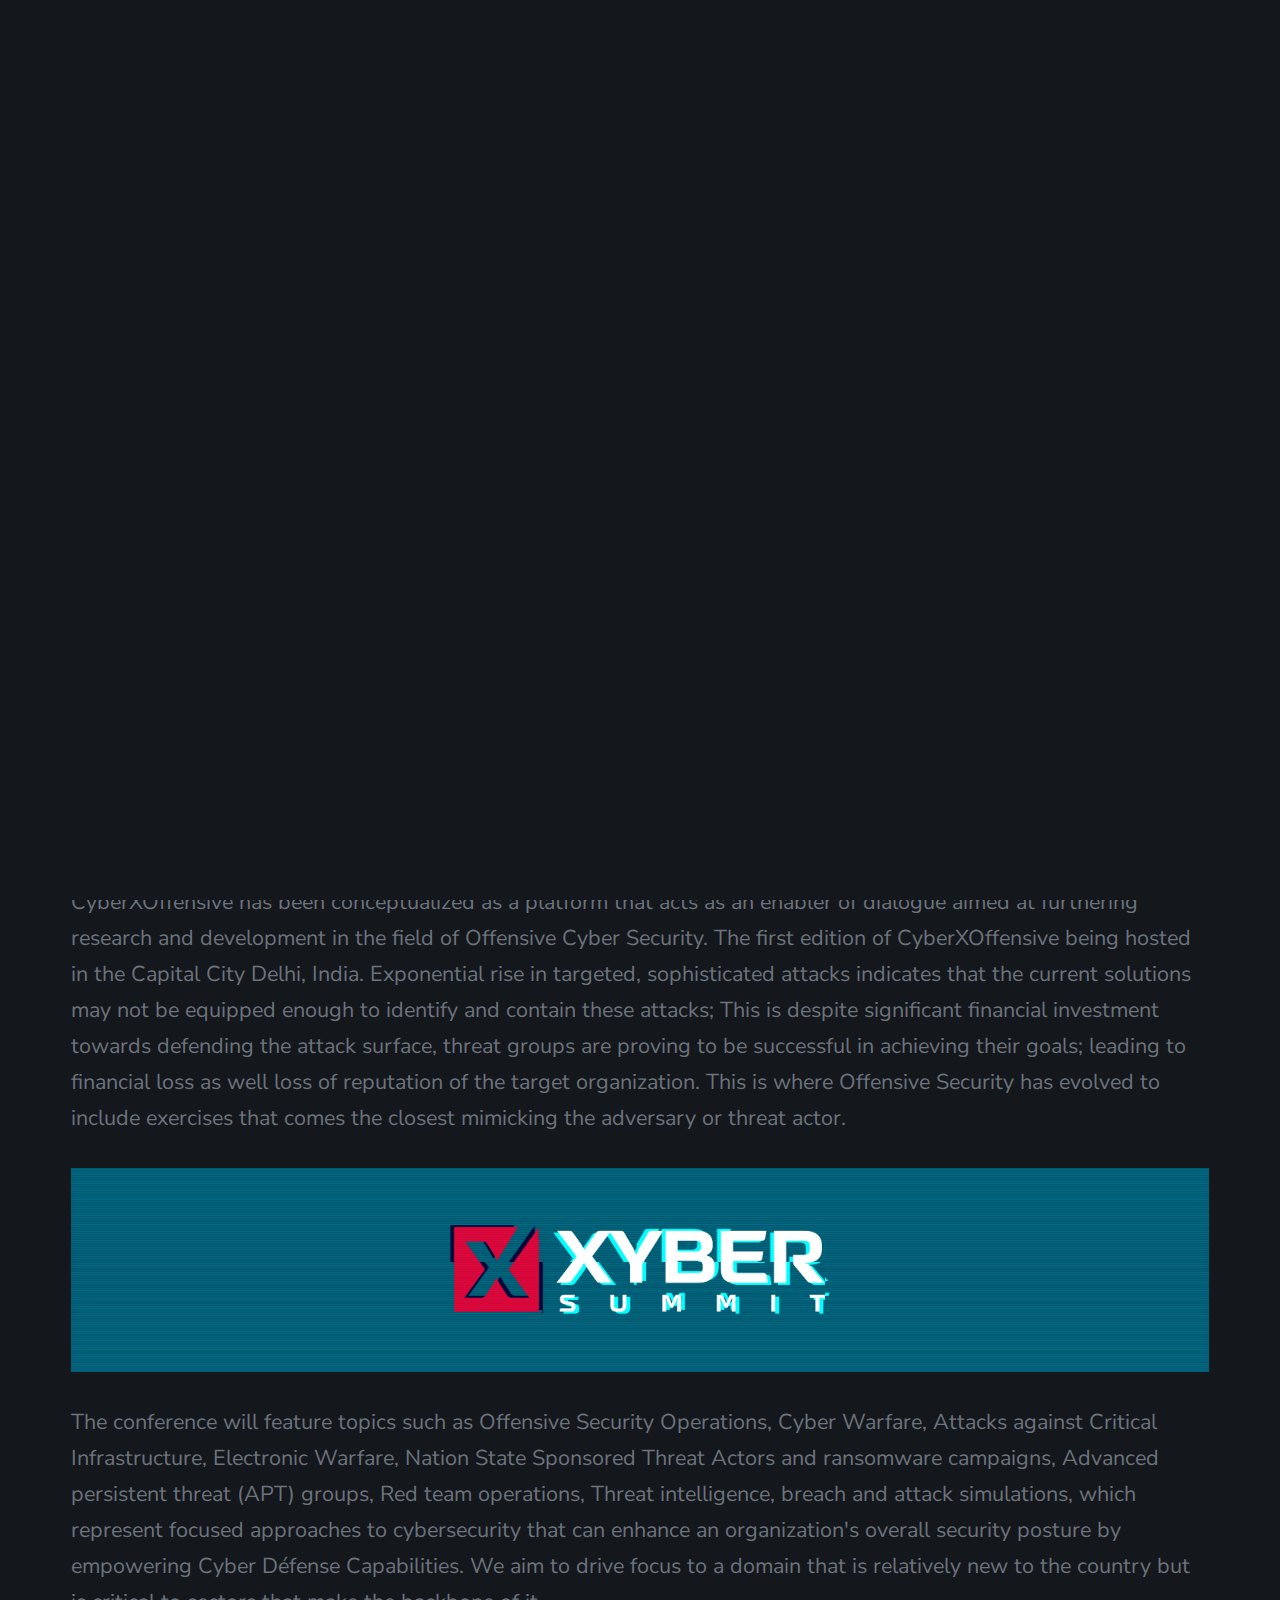
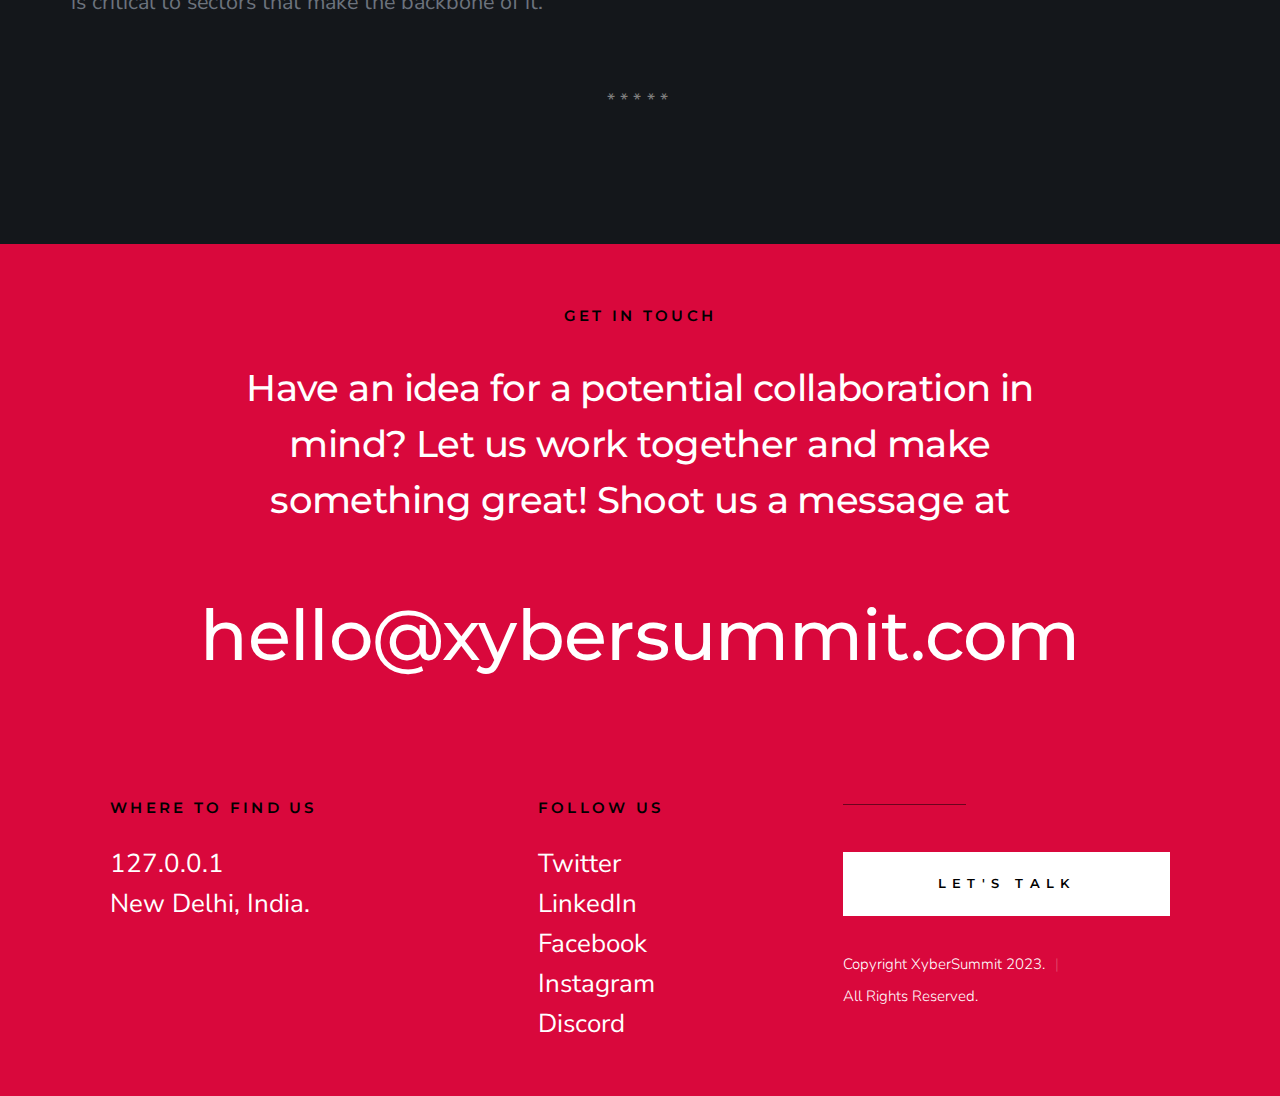
==== about/index.html @ 9e2ae80d "Add files via upload" ====
<!DOCTYPE html>
<html class="no-js" lang="en">
<head>



    
    <meta charset="utf-8">
    <title>About XyberSummit | Offensive Cyber Security Conference</title>
    <meta name="description" content="">
    <meta name="author" content="">

   
    <meta name="viewport" content="width=device-width, initial-scale=1">

    <link rel="stylesheet" href="../css/styles.css">
    <link rel="stylesheet" href="../css/vendor.css">  
    <link rel="stylesheet" href="../css/LineIcons.3.0.css">  
    
    <script src="js/modernizr.js"></script>
    <script defer src="js/fontawesome/all.min.js"></script>

    <link rel="apple-touch-icon" sizes="180x180" href="../apple-touch-icon.png">
    <link rel="icon" type="image/png" sizes="32x32" href="../favicon-32x32.png">
    <link rel="icon" type="image/png" sizes="16x16" href="../favicon-16x16.png">
    <link rel="manifest" href="../site.webmanifest">

</head>

<body id="top">



    <div id="preloader">
        <div id="loader" class="dots-fade">
            <div></div>
            <div></div>
            <div></div>
        </div>
    </div>



    <header class="s-header sticky offset scrolling" style="visibility: visible; opacity: 1;">

        <div class="s-header__logo">
            <a href="index.html">
                <img src="../images/logoxy7.png" alt="Homepage">
            </a>
        </div>

        <div class="s-header__content">
    
            <nav class="s-header__nav-wrap">
                <ul class="s-header__nav" style="padding-left: 30px;">
                    <li><a href="../" title="Home">Home</a></li>
                    <li><a class="smoothscroll" href="#" title="Conference">Conference</a></li>
					<li><a class="smoothscroll" href="#" title="Xyber CTF">Xyber CTF</a></li>
                    <li><a class="smoothscroll" href="#" title="Training">Training</a></li>
  <li><a class="smoothscroll" href="#" title="#">Sponsors</a></li>                   
				   <li><a class="smoothscroll" href="#" title="About">About</a></li>         <li><a class="smoothscroll" href="#" title="Contact">Contact</a></li>
                </ul>
            </nav> 

            <a href="#" class="btn btn--primary btn--small">
               <svg style="color: white" xmlns="http://www.w3.org/2000/svg" width="24" height="24" fill="currentColor" class="bi bi-pencil-square" viewBox="0 0 16 16"> <path d="M15.502 1.94a.5.5 0 0 1 0 .706L14.459 3.69l-2-2L13.502.646a.5.5 0 0 1 .707 0l1.293 1.293zm-1.75 2.456-2-2L4.939 9.21a.5.5 0 0 0-.121.196l-.805 2.414a.25.25 0 0 0 .316.316l2.414-.805a.5.5 0 0 0 .196-.12l6.813-6.814z" fill="white"></path> <path fill-rule="evenodd" d="M1 13.5A1.5 1.5 0 0 0 2.5 15h11a1.5 1.5 0 0 0 1.5-1.5v-6a.5.5 0 0 0-1 0v6a.5.5 0 0 1-.5.5h-11a.5.5 0 0 1-.5-.5v-11a.5.5 0 0 1 .5-.5H9a.5.5 0 0 0 0-1H2.5A1.5 1.5 0 0 0 1 2.5v11z" fill="white"></path> </svg>
             Register
            </a>

        </div> 

        <a class="s-header__menu-toggle" href="#0"><span>Menu</span></a>

    </header>

<style>
    .ss-boxer2::before {
      
        background-image: url(../images/dots-teal.svg);
        
    }
</style>

    <section id="about" class="ss-boxer2" style="background-color: #D9083C; padding-bottom: var(--vspace-2); padding-top: calc(4 * var(--space));">
      
        <div class="row">
            <div class="column large-12">
                <div class="section-title2" data-num="X" data-aos="fade-up">
                    <h3 class="h6" style="color: white;">About XyberSummit</h3>
                </div>
            </div>
            <div class="column large-6 w-900-stack">
                <h1 class="display-1" data-aos="fade-up">
                   An exclusive Conference on Offensive Cyber Security
and Critical Infrastructure Security! 
                </h1>
            </div>
            <div class="column large-6 w-900-stack">
                <p class="lead" data-aos="fade-up" style="color:white;">
                    XyberSummit will reflect the variance in the industry, the platform will host cutting edge reaserch along side day to day challenges in securing the critical cyber space. Multiple tracks, hands on workshops, an epic CTF and some wild live Hacking. We look forward to seeing you at the conference!
                </p>
            </div>
        </div>


    </section> 


    <section id="about" class="ss-boxer3" style=" padding-bottom: var(--vspace-2); padding-top: calc(1 * var(--space));">

    <div class="row">

        <div class="column large-12 intro">

            <h1>Why XyberSummit?</h1>

            <p class="lead">CyberXOffensive has been conceptualized as a platform that acts as an enabler of dialogue aimed at furthering research and development in the field of Offensive Cyber Security.  The first edition of CyberXOffensive being hosted in the Capital City Delhi, India.  
                Exponential rise in targeted, sophisticated attacks indicates that the current solutions may not be equipped enough to identify and contain these attacks;  This is despite significant financial investment towards defending the attack surface, threat groups are proving to be successful in achieving their goals; leading to financial loss as well loss of reputation of the target organization. This is where Offensive Security has evolved to include exercises that comes the closest mimicking the adversary or threat actor.
            </p>
            <figure>
                <img src="../images/about-xyber.jpg" 
                srcset="../images/about-xyber.jpg 1000w, 
                ../images/about-xyber.jpg 500w" 
                sizes="(max-width: 1000px) 100vw, 1000px" alt="">

            </figure> <p class="lead">
                The conference will feature topics such as Offensive Security Operations, Cyber Warfare, Attacks against Critical Infrastructure, Electronic Warfare, Nation State Sponsored Threat Actors and ransomware campaigns, Advanced persistent threat (APT) groups, Red team operations, Threat intelligence, breach and attack simulations, which represent focused approaches to cybersecurity that can enhance an organization's overall security posture by empowering Cyber Défense Capabilities. We aim to drive focus to a  domain that is relatively new to the country but is critical to sectors that make the backbone of it.
                
            </p>

            <hr class="fancy">
        </div>

    </div>     </section> 

   


 
    <section class="s-contact">

        <div class="row narrower s-contact__top h-text-center">
            <div class="column">
                <h3 class="h6">Get In Touch</h3>
                <h1 class="display-1">
                    Have an idea for a potential collaboration in mind? Let us work together and make something great! Shoot us a message at
                </h1>
            </div>
        </div> 

        <div class="row h-text-center">
            <div class="column">
                <p class="s-contact__email" style="font-size: 7rem;">
                    <a href="mailto:hello@xybersummit.com">hello@xybersummit.com</a>
                </p>
            </div>
        </div>

    </section>  
    <footer class="s-footer">
        <div class="row row-y-top">

            <div class="column large-8 medium-12">
                <div class="row">
                    <div class="column large-7 tab-12 s-footer__block">
                        <h4 class="h6">Where to Find Us</h4>
        
                        <p>
                        127.0.0.1 <br>
                        New Delhi, India.<br>
                      
                        <a href=""></a>
                        </p>
                    </div>
        
                    <div class="column large-5 tab-12 s-footer__block">
                        <h4 class="h6">Follow Us</h4 class="h6">
        
                        <ul class="s-footer__list">
                            <li><a href="https://x.com/XyberSummit">Twitter</a></li>
                            <li><a href="https://linkedin.com/company/xybersummit">LinkedIn</a></li>
                            <li><a href="https://facebook.com/xybersummit">Facebook</a></li>                            
                            <li><a href="https://instagram.com/xybersummit">Instagram</a></li>
                            <li><a href="#0">Discord</a></li>



                            
                        </ul>
                    </div>
                </div>
            </div>

            <div class="column large-4 medium-12 s-footer__block--end">
                <a href="mailto:hello@xybersummit.com" class="btn h-full-width">Let's Talk</a>

                <div class="ss-copyright">
                    <span>Copyright XyberSummit 2023.</span> 
                
                    <span>All Rights Reserved.</span>
                </div>
            </div>

            <div class="ss-go-top">
                <a class="smoothscroll" title="Back to Top" href="#top">
                    top
                </a>
            </div> 

        </div>
    </footer>
    

    <div aria-hidden="true" class="pswp" role="dialog" tabindex="-1">

        <div class="pswp__bg"></div>
        <div class="pswp__scroll-wrap">

            <div class="pswp__container">
                <div class="pswp__item"></div>
                <div class="pswp__item"></div>
                <div class="pswp__item"></div>
            </div>

            <div class="pswp__ui pswp__ui--hidden">
                <div class="pswp__top-bar">
                    <div class="pswp__counter"></div><button class="pswp__button pswp__button--close" title="Close (Esc)"></button> <button class="pswp__button pswp__button--share" title=
                    "Share"></button> <button class="pswp__button pswp__button--fs" title="Toggle fullscreen"></button> <button class="pswp__button pswp__button--zoom" title=
                    "Zoom in/out"></button>
                    <div class="pswp__preloader">
                        <div class="pswp__preloader__icn">
                            <div class="pswp__preloader__cut">
                                <div class="pswp__preloader__donut"></div>
                            </div>
                        </div>
                    </div>
                </div>
                <div class="pswp__share-modal pswp__share-modal--hidden pswp__single-tap">
                    <div class="pswp__share-tooltip"></div>
                </div><button class="pswp__button pswp__button--arrow--left" title="Previous (arrow left)"></button> <button class="pswp__button pswp__button--arrow--right" title=
                "Next (arrow right)"></button>
                <div class="pswp__caption">
                    <div class="pswp__caption__center"></div>
                </div>
            </div>

        </div>

    </div> 


 
    <script src="js/jquery-3.2.1.min.js"></script>
    <script src="js/plugins.js"></script>
    <script src="js/main.js"></script>

</body>

</html>
---- css/styles.css ----
@import url("https://fonts.googleapis.com/css?family=Montserrat:300,300i,400,400i,500,500i,600,600i,700,700i|Nunito+Sans:300,300i,400,400i,600,600i,700,700i&display=swap");

:root {
    --font-1: "Nunito Sans", sans-serif;
    --font-2: "Montserrat", sans-serif;

    /* monospace
     */
    --font-mono: Consolas, "Andale Mono", Courier, "Courier New", monospace;
}


/* ------------------------------------------------------------------- 
 * ## colors
 * ------------------------------------------------------------------- */
:root {

    /* color-1(#d9083c)
     * color-2(#eb5e55)
     * color-3(#f2d0a4)
     */
    --color-1: hsla(345, 93%, 44%, 1);
    --color-2: hsla(4, 79%, 63%, 1);
    --color-3: hsla(34, 75%, 80%, 1);

    /* theme color variations
     */
    --color-1-lighter: hsla(345, 93%, 64%, 1);
    --color-1-light  : hsla(345, 93%, 54%, 1);
    --color-1-dark   : hsla(345, 93%, 34%, 1);
    --color-1-darker : hsla(345, 93%, 24%, 1);
    --color-2-lighter: hsla(4, 79%, 83%, 1);
    --color-2-light  : hsla(4, 79%, 73%, 1);
    --color-2-dark   : hsla(4, 79%, 53%, 1);
    --color-2-darker : hsla(4, 79%, 43%, 1);

    /* feedback colors
     * color-error(#ffd1d2), color-success(#c8e675), 
     * color-info(#d7ecfb), color-notice(#fff099)
     */
    --color-error          : hsla(359, 100%, 91%, 1);
    --color-success        : hsla(76, 69%, 68%, 1);
    --color-info           : hsla(205, 82%, 91%, 1);
    --color-notice         : hsla(51, 100%, 80%, 1);
    --color-error-content  : hsla(359, 50%, 50%, 1);
    --color-success-content: hsla(76, 29%, 28%, 1);
    --color-info-content   : hsla(205, 32%, 31%, 1);
    --color-notice-content : hsla(51, 30%, 30%, 1);

    /* shades 
     * generated using 
     * Tint & Shade Generator 
     * (https://maketintsandshades.com/)
     */
    --color-black  : #000000;
    --color-gray-19: #0b0b0c;
    --color-gray-18: #161719;
    --color-gray-17: #202225;
    --color-gray-16: #2b2e32;
    --color-gray-15: #363a3f;
    --color-gray-14: #41454b;
    --color-gray-13: #4c5158;
    --color-gray-12: #565c64;
    --color-gray-11: #616871;
    --color-gray-10: #6c737d;
    --color-gray-9 : #7b818a;
    --color-gray-8 : #898f97;
    --color-gray-7 : #989da4;
    --color-gray-6 : #a7abb1;
    --color-gray-5 : #b6b9be;
    --color-gray-4 : #c4c7cb;
    --color-gray-3 : #d3d5d8;
    --color-gray-2 : #e2e3e5;
    --color-gray-1 : #f0f1f2;
    --color-white  : #ffffff;

    /* text
     */
    --color-text       : var(--color-gray-10);
    --color-text-dark  : var(--color-white);
    --color-text-light : var(--color-gray-12);
    --color-placeholder: var(--color-gray-11);

    /* buttons
     */
    --color-btn                   : var(--color-gray-15);
    --color-btn-text              : var(--color-white);
    --color-btn-hover             : var(--color-white);
    --color-btn-hover-text        : var(--color-black);
    --color-btn-primary           : var(--color-1);
    --color-btn-primary-text      : var(--color-white);
    --color-btn-primary-hover     : var(--color-white);
    --color-btn-primary-hover-text: var(--color-black);
    --color-btn-stroke            : var(--color-white);
    --color-btn-stroke-text       : var(--color-white);
    --color-btn-stroke-hover      : var(--color-white);
    --color-btn-stroke-hover-text : var(--color-black);

    /* others
     */
    --color-body  : var(--color-1);
    --color-bg    : #14171B;
    --color-border: var(--color-gray-17);
}


/* ------------------------------------------------------------------- 
 * ## vertical spacing and typescale
 * ------------------------------------------------------------------- */
:root {

    /* spacing
     * base font size: 18px 
     * vertical space unit : 32px
     */
    --base-size     : 62.5%;
    --base-font-size: 1.8rem;
    --space         : 3.2rem;

    /* vertical spacing 
     */
    --vspace-0_25: calc(0.25 * var(--space));
    --vspace-0_5 : calc(0.5 * var(--space));
    --vspace-0_75: calc(0.75 * var(--space));
    --vspace-1   : calc(var(--space));
    --vspace-1_25: calc(1.25 * var(--space));
    --vspace-1_5 : calc(1.5 * var(--space));
    --vspace-1_75: calc(1.75 * var(--space));
    --vspace-2   : calc(2 * var(--space));
    --vspace-2_5 : calc(2.5 * var(--space));
    --vspace-3   : calc(3 * var(--space));
    --vspace-3_5 : calc(3.5 * var(--space));
    --vspace-4   : calc(4 * var(--space));

    /* type scale
     * ratio 1:2 | base: 18px
     * -------------------------------------------------------
     *
     * --text-display-3 = (77.40px)
     * --text-display-2 = (64.50px)
     * --text-display-1 = (53.75px)
     * --text-xxxl      = (44.79px)
     * --text-xxl       = (37.32px)
     * --text-xl        = (31.10px)
     * --text-lg        = (25.92px)
     * --text-md        = (21.60px)
     * --text-size      = (18.00px) BASE
     * --text-sm        = (15.00px)
     * --text-xs        = (12.50px)
     *
     * -------------------------------------------------------
     */
    --text-scale-ratio: 1.2;
    --text-size       : var(--base-font-size);
    --text-xs         : calc((var(--text-size) / var(--text-scale-ratio)) / var(--text-scale-ratio));
    --text-sm         : calc(var(--text-xs) * var(--text-scale-ratio));
    --text-md         : calc(var(--text-sm) * var(--text-scale-ratio) * var(--text-scale-ratio));
    --text-lg         : calc(var(--text-md) * var(--text-scale-ratio));
    --text-xl         : calc(var(--text-lg) * var(--text-scale-ratio));
    --text-xxl        : calc(var(--text-xl) * var(--text-scale-ratio));
    --text-xxxl       : calc(var(--text-xxl) * var(--text-scale-ratio));
    --text-display-1  : calc(var(--text-xxxl) * var(--text-scale-ratio));
    --text-display-2  : calc(var(--text-display-1) * var(--text-scale-ratio));
    --text-display-3  : calc(var(--text-display-2) * var(--text-scale-ratio));

    /* default button height
     */
    --vspace-btn: var(--vspace-2);
}

/* on mobile devices below 480px
 */
@media screen and (max-width: 480px) {
    :root {
        --base-font-size: 1.6rem;
        --space         : 2.8rem;
    }
}


/* ------------------------------------------------------------------- 
 * ## grid variables
 * ------------------------------------------------------------------- */
:root {

    /* widths for rows and containers
     */
    --width-full    : 100%;
    --width-max     : 1200px;
    --width-wide    : 1400px;
    --width-wider   : 1600px;
    --width-widest  : 1800px;
    --width-narrow  : 1000px;
    --width-narrower: 900px;
    --width-grid-max: var(--width-max);

    /* gutters
     */
    --gutter-lg : 2rem;
    --gutter-md : 1.6rem;
    --gutter-mob: 1rem;
}



/* ==========================================================================
 * # normalize
 * normalize.css v8.0.1 | MIT License |
 * github.com/necolas/normalize.css
 *
 * -------------------------------------------------------------------------- */

/* ------------------------------------------------------------------- 
 * ## document
 * ------------------------------------------------------------------- */

/* 1. Correct the line height in all browsers.
 * 2. Prevent adjustments of font size after orientation changes in iOS.*/

html {
    line-height: 1.15;
    /* 1 */
    -webkit-text-size-adjust: 100%;
    /* 2 */
}

/* ------------------------------------------------------------------- 
 * ## sections
 * ------------------------------------------------------------------- */

/* Remove the margin in all browsers. */

body {
    margin: 0;
}

/* Render the `main` element consistently in IE. */

main {
    display: block;
}

/* Correct the font size and margin on `h1` elements within `section` and
 * `article` contexts in Chrome, Firefox, and Safari. */

h1 {
    font-size: 2em;
    margin: 0.67em 0;
}

/* ------------------------------------------------------------------- 
 * ## grouping
 * ------------------------------------------------------------------- */

/* 1. Add the correct box sizing in Firefox.
 * 2. Show the overflow in Edge and IE. */

hr {
    -webkit-box-sizing: content-box;
    box-sizing: content-box;
    /* 1 */
    height: 0;
    /* 1 */
    overflow: visible;
    /* 2 */
}

/* 1. Correct the inheritance and scaling of font size in all browsers.
 * 2. Correct the odd `em` font sizing in all browsers. */

pre {
    font-family: monospace, monospace;
    /* 1 */
    font-size: 1em;
    /* 2 */
}

/* ------------------------------------------------------------------- 
 * ## text-level semantics
 * ------------------------------------------------------------------- */

/* Remove the gray background on active links in IE 10. */

a {
    background-color: transparent;
}

/* 1. Remove the bottom border in Chrome 57-
 * 2. Add the correct text decoration in Chrome, Edge, IE, Opera, and Safari. */

abbr[title] {
    border-bottom: none;
    /* 1 */
    text-decoration: underline;
    /* 2 */
    -webkit-text-decoration: underline dotted;
    text-decoration: underline dotted;
    /* 2 */
}

/* Add the correct font weight in Chrome, Edge, and Safari. */

b, strong {
    font-weight: bolder;
}

/* 1. Correct the inheritance and scaling of font size in all browsers.
 * 2. Correct the odd `em` font sizing in all browsers. */

code, kbd, samp {
    font-family: monospace, monospace;
    /* 1 */
    font-size: 1em;
    /* 2 */
}

/* Add the correct font size in all browsers. */

small {
    font-size: 80%;
}

/* Prevent `sub` and `sup` elements from affecting the line height in
 * all browsers. */

sub, sup {
    font-size: 75%;
    line-height: 0;
    position: relative;
    vertical-align: baseline;
}

sub {
    bottom: -0.25em;
}

sup {
    top: -0.5em;
}

/* ------------------------------------------------------------------- 
 * ## embedded content
 * ------------------------------------------------------------------- */

/* Remove the border on images inside links in IE 10. */

img {
    border-style: none;
}

/* ------------------------------------------------------------------- 
 * ## forms
 * ------------------------------------------------------------------- */

/* 1. Change the font styles in all browsers.
 * 2. Remove the margin in Firefox and Safari. */

button, input, optgroup, select, textarea {
    font-family: inherit;
    /* 1 */
    font-size: 100%;
    /* 1 */
    line-height: 1.15;
    /* 1 */
    margin: 0;
    /* 2 */
}

/* Show the overflow in IE.
 * 1. Show the overflow in Edge. */

button, input {
    /* 1 */
    overflow: visible;
}

/* Remove the inheritance of text transform in Edge, Firefox, and IE.
 * 1. Remove the inheritance of text transform in Firefox. */

button, select {
    /* 1 */
    text-transform: none;
}

/* Correct the inability to style clickable types in iOS and Safari. */

button, [type="button"], [type="reset"], [type="submit"] {
    -webkit-appearance: button;
}

/* Remove the inner border and padding in Firefox. */

button::-moz-focus-inner, [type="button"]::-moz-focus-inner, [type="reset"]::-moz-focus-inner, [type="submit"]::-moz-focus-inner {
    border-style: none;
    padding: 0;
}

/* Restore the focus styles unset by the previous rule. */

button:-moz-focusring, [type="button"]:-moz-focusring, [type="reset"]:-moz-focusring, [type="submit"]:-moz-focusring {
    outline: 1px dotted ButtonText;
}

/* Correct the padding in Firefox. */

fieldset {
    padding: 0.35em 0.75em 0.625em;
}

/* 1. Correct the text wrapping in Edge and IE.
 * 2. Correct the color inheritance from `fieldset` elements in IE.
 * 3. Remove the padding so developers are not caught out when they zero out
 *    `fieldset` elements in all browsers. */

legend {
    -webkit-box-sizing: border-box;
    box-sizing: border-box;
    /* 1 */
    color: inherit;
    /* 2 */
    display: table;
    /* 1 */
    max-width: 100%;
    /* 1 */
    padding: 0;
    /* 3 */
    white-space: normal;
    /* 1 */
}

/* Add the correct vertical alignment in Chrome, Firefox, and Opera. */

progress {
    vertical-align: baseline;
}

/* Remove the default vertical scrollbar in IE 10+. */

textarea {
    overflow: auto;
}

/* 1. Add the correct box sizing in IE 10.
 * 2. Remove the padding in IE 10. */

[type="checkbox"], [type="radio"] {
    -webkit-box-sizing: border-box;
    box-sizing: border-box;
    /* 1 */
    padding: 0;
    /* 2 */
}

/* Correct the cursor style of increment and decrement buttons in Chrome. */

[type="number"]::-webkit-inner-spin-button, [type="number"]::-webkit-outer-spin-button {
    height: auto;
}

/* 1. Correct the odd appearance in Chrome and Safari.
 * 2. Correct the outline style in Safari. */

[type="search"] {
    -webkit-appearance: textfield;
    /* 1 */
    outline-offset: -2px;
    /* 2 */
}

/* Remove the inner padding in Chrome and Safari on macOS. */

[type="search"]::-webkit-search-decoration {
    -webkit-appearance: none;
}

/* 1. Correct the inability to style clickable types in iOS and Safari.
 * 2. Change font properties to `inherit` in Safari. */

::-webkit-file-upload-button {
    -webkit-appearance: button;
    /* 1 */
    font: inherit;
    /* 2 */
}

/* ------------------------------------------------------------------- 
 * ## interactive
 * ------------------------------------------------------------------- */

/* Add the correct display in Edge, IE 10+, and Firefox. */

details {
    display: block;
}

/* Add the correct display in all browsers. */

summary {
    display: list-item;
}

/* ------------------------------------------------------------------- 
 * ## misc
 * ------------------------------------------------------------------- */

/* Add the correct display in IE 10+. */

template {
    display: none;
}

/* Add the correct display in IE 10. */

[hidden] {
    display: none;
}



/* ===================================================================
 * # basic/base setup styles
 *
 * ------------------------------------------------------------------- */
html {
    font-size: 62.5%;
    -webkit-box-sizing: border-box;
    box-sizing: border-box;
}

*, *::before, *::after {
    -webkit-box-sizing: inherit;
    box-sizing: inherit;
}

body {
    font-weight: normal;
    line-height: 1;
    word-wrap: break-word;
    -moz-font-smoothing: grayscale;
    -moz-osx-font-smoothing: grayscale;
    -webkit-font-smoothing: antialiased;
    -webkit-overflow-scrolling: touch;
    -webkit-text-size-adjust: none;
}


/* ------------------------------------------------------------------- 
 * ## media
 * ------------------------------------------------------------------- */
svg, img, video embed, iframe, object {
    max-width: 100%;
    height: auto;
}


/* ------------------------------------------------------------------- 
 * ## typography resets
 * ------------------------------------------------------------------- */
div, dl, dt, dd, ul, ol, li, h1, h2, h3, h4, h5, h6, pre, form, p, blockquote, th, td {
    margin: 0;
    padding: 0;
}

p {
    font-size: inherit;
    text-rendering: optimizeLegibility;
}

em, i {
    font-style: italic;
    line-height: inherit;
}

strong, b {
    font-weight: bold;
    line-height: inherit;
}

small {
    font-size: 60%;
    line-height: inherit;
}

ol, ul {
    list-style: none;
}

li {
    display: block;
}


/* ------------------------------------------------------------------- 
 * ## links
 * ------------------------------------------------------------------- */
a {
    text-decoration: none;
    line-height: inherit;
}

a img {
    border: none;
}


/* ------------------------------------------------------------------- 
 * ## inputs
 * ------------------------------------------------------------------- */
fieldset {
    margin: 0;
    padding: 0;
}

input[type="email"], 
input[type="number"], 
input[type="search"], 
input[type="text"], 
input[type="tel"], 
input[type="url"], 
input[type="password"], 
textarea {
    -webkit-appearance: none;
    -moz-appearance: none;
    appearance: none;
}



/* ===================================================================
 * # Grid v3.0.0
 *
 *   -----------------------------------------------------------------
 * - Grid breakpoints are based on MAXIMUM WIDTH media queries, 
 *   meaning they apply to that one breakpoint and ALL THOSE BELOW IT.
 * - Grid columns without a specified width will automatically layout 
 *   as equal width columns.
 * ------------------------------------------------------------------- */

/* rows
 * ------------------------------------- */
.row {
    width: 92%;
    max-width: var(--width-grid-max);
    margin: 0 auto;
    display: -ms-flexbox;
    display: -webkit-box;
    display: flex;
    -ms-flex-flow: row wrap;
    -webkit-box-orient: horizontal;
    -webkit-box-direction: normal;
    flex-flow: row wrap;
}

.row .row {
    width: auto;
    max-width: none;
    margin-left: calc(var(--gutter-lg) * -1);
    margin-right: calc(var(--gutter-lg) * -1);
}

/* columns
 * -------------------------------------- */
.column {
    -ms-flex: 1 1 0%;
    -webkit-box-flex: 1;
    flex: 1 1 0%;
    padding: 0 var(--gutter-lg);
}

.collapse>.column, .column.collapse {
    padding: 0;
}

/* flex row containers utility classes
 */
.row.row-wrap {
    -ms-flex-wrap: wrap;
    flex-wrap: wrap;
}

.row.row-nowrap {
    -ms-flex-wrap: none;
    flex-wrap: nowrap;
}

.row.row-y-top {
    -ms-flex-align: start;
    -webkit-box-align: start;
    align-items: flex-start;
}

.row.row-y-bottom {
    -ms-flex-align: end;
    -webkit-box-align: end;
    align-items: flex-end;
}

.row.row-y-center {
    -ms-flex-align: center;
    -webkit-box-align: center;
    align-items: center;
}

.row.row-stretch {
    -ms-flex-align: stretch;
    -webkit-box-align: stretch;
    align-items: stretch;
}

.row.row-baseline {
    -ms-flex-align: baseline;
    -webkit-box-align: baseline;
    align-items: baseline;
}

.row.row-x-left {
    -ms-flex-pack: start;
    -webkit-box-pack: start;
    justify-content: flex-start;
}

.row.row-x-right {
    -ms-flex-pack: end;
    -webkit-box-pack: end;
    justify-content: flex-end;
}

.row.row-x-center {
    -ms-flex-pack: center;
    -webkit-box-pack: center;
    justify-content: center;
}

/* flex item utility alignment classes
 */
.align-center {
    margin: auto;
    -webkit-align-self: center;
    -ms-flex-item-align: center;
    -ms-grid-row-align: center;
    align-self: center;
}

.align-left {
    margin-right: auto;
    -webkit-align-self: center;
    -ms-flex-item-align: center;
    -ms-grid-row-align: center;
    align-self: center;
}

.align-right {
    margin-left: auto;
    -webkit-align-self: center;
    -ms-flex-item-align: center;
    -ms-grid-row-align: center;
    align-self: center;
}

.align-x-center {
    margin-right: auto;
    margin-left: auto;
}

.align-x-left {
    margin-right: auto;
}

.align-x-right {
    margin-left: auto;
}

.align-y-center {
    -webkit-align-self: center;
    -ms-flex-item-align: center;
    -ms-grid-row-align: center;
    align-self: center;
}

.align-y-top {
    -webkit-align-self: flex-start;
    -ms-flex-item-align: start;
    align-self: flex-start;
}

.align-y-bottom {
    -webkit-align-self: flex-end;
    -ms-flex-item-align: end;
    align-self: flex-end;
}

/* large screen column widths 
 */
.large-1 {
    -ms-flex: 0 0 8.33333%;
    -webkit-box-flex: 0;
    flex: 0 0 8.33333%;
    max-width: 8.33333%;
}

.large-2 {
    -ms-flex: 0 0 16.66667%;
    -webkit-box-flex: 0;
    flex: 0 0 16.66667%;
    max-width: 16.66667%;
}

.large-3 {
    -ms-flex: 0 0 25%;
    -webkit-box-flex: 0;
    flex: 0 0 25%;
    max-width: 25%;
}

.large-4 {
    -ms-flex: 0 0 33.33333%;
    -webkit-box-flex: 0;
    flex: 0 0 33.33333%;
    max-width: 33.33333%;
}

.large-5 {
    -ms-flex: 0 0 41.66667%;
    -webkit-box-flex: 0;
    flex: 0 0 41.66667%;
    max-width: 41.66667%;
}

.large-6 {
    -ms-flex: 0 0 50%;
    -webkit-box-flex: 0;
    flex: 0 0 50%;
    max-width: 50%;
}

.large-7 {
    -ms-flex: 0 0 58.33333%;
    -webkit-box-flex: 0;
    flex: 0 0 58.33333%;
    max-width: 58.33333%;
}

.large-8 {
    -ms-flex: 0 0 66.66667%;
    -webkit-box-flex: 0;
    flex: 0 0 66.66667%;
    max-width: 66.66667%;
}

.large-9 {
    -ms-flex: 0 0 75%;
    -webkit-box-flex: 0;
    flex: 0 0 75%;
    max-width: 75%;
}

.large-10 {
    -ms-flex: 0 0 83.33333%;
    -webkit-box-flex: 0;
    flex: 0 0 83.33333%;
    max-width: 83.33333%;
}

.large-11 {
    -ms-flex: 0 0 91.66667%;
    -webkit-box-flex: 0;
    flex: 0 0 91.66667%;
    max-width: 91.66667%;
}

.large-12 {
    -ms-flex: 0 0 100%;
    -webkit-box-flex: 0;
    flex: 0 0 100%;
    max-width: 100%;
}


/* ------------------------------------------------------------------- 
 * ## medium screen devices
 * ------------------------------------------------------------------- */
@media screen and (max-width: 1200px) {
    .row .row {
        margin-left: calc(var(--gutter-md) * -1);
        margin-right: calc(var(--gutter-md) * -1);
    }
    .column {
        padding: 0 var(--gutter-md);
    }
    .medium-1 {
        -ms-flex: 0 0 8.33333%;
        -webkit-box-flex: 0;
        flex: 0 0 8.33333%;
        max-width: 8.33333%;
    }
    .medium-2 {
        -ms-flex: 0 0 16.66667%;
        -webkit-box-flex: 0;
        flex: 0 0 16.66667%;
        max-width: 16.66667%;
    }
    .medium-3 {
        -ms-flex: 0 0 25%;
        -webkit-box-flex: 0;
        flex: 0 0 25%;
        max-width: 25%;
    }
    .medium-4 {
        -ms-flex: 0 0 33.33333%;
        -webkit-box-flex: 0;
        flex: 0 0 33.33333%;
        max-width: 33.33333%;
    }
    .medium-5 {
        -ms-flex: 0 0 41.66667%;
        -webkit-box-flex: 0;
        flex: 0 0 41.66667%;
        max-width: 41.66667%;
    }
    .medium-6 {
        -ms-flex: 0 0 50%;
        -webkit-box-flex: 0;
        flex: 0 0 50%;
        max-width: 50%;
    }
    .medium-7 {
        -ms-flex: 0 0 58.33333%;
        -webkit-box-flex: 0;
        flex: 0 0 58.33333%;
        max-width: 58.33333%;
    }
    .medium-8 {
        -ms-flex: 0 0 66.66667%;
        -webkit-box-flex: 0;
        flex: 0 0 66.66667%;
        max-width: 66.66667%;
    }
    .medium-9 {
        -ms-flex: 0 0 75%;
        -webkit-box-flex: 0;
        flex: 0 0 75%;
        max-width: 75%;
    }
    .medium-10 {
        -ms-flex: 0 0 83.33333%;
        -webkit-box-flex: 0;
        flex: 0 0 83.33333%;
        max-width: 83.33333%;
    }
    .medium-11 {
        -ms-flex: 0 0 91.66667%;
        -webkit-box-flex: 0;
        flex: 0 0 91.66667%;
        max-width: 91.66667%;
    }
    .medium-12 {
        -ms-flex: 0 0 100%;
        -webkit-box-flex: 0;
        flex: 0 0 100%;
        max-width: 100%;
    }
}


/* ------------------------------------------------------------------- 
 * ## tablets
 * ------------------------------------------------------------------- */
@media screen and (max-width: 800px) {
    .row {
        width: 90%;
    }
    .tab-1 {
        -ms-flex: 0 0 8.33333%;
        -webkit-box-flex: 0;
        flex: 0 0 8.33333%;
        max-width: 8.33333%;
    }
    .tab-2 {
        -ms-flex: 0 0 16.66667%;
        -webkit-box-flex: 0;
        flex: 0 0 16.66667%;
        max-width: 16.66667%;
    }
    .tab-3 {
        -ms-flex: 0 0 25%;
        -webkit-box-flex: 0;
        flex: 0 0 25%;
        max-width: 25%;
    }
    .tab-4 {
        -ms-flex: 0 0 33.33333%;
        -webkit-box-flex: 0;
        flex: 0 0 33.33333%;
        max-width: 33.33333%;
    }
    .tab-5 {
        -ms-flex: 0 0 41.66667%;
        -webkit-box-flex: 0;
        flex: 0 0 41.66667%;
        max-width: 41.66667%;
    }
    .tab-6 {
        -ms-flex: 0 0 50%;
        -webkit-box-flex: 0;
        flex: 0 0 50%;
        max-width: 50%;
    }
    .tab-7 {
        -ms-flex: 0 0 58.33333%;
        -webkit-box-flex: 0;
        flex: 0 0 58.33333%;
        max-width: 58.33333%;
    }
    .tab-8 {
        -ms-flex: 0 0 66.66667%;
        -webkit-box-flex: 0;
        flex: 0 0 66.66667%;
        max-width: 66.66667%;
    }
    .tab-9 {
        -ms-flex: 0 0 75%;
        -webkit-box-flex: 0;
        flex: 0 0 75%;
        max-width: 75%;
    }
    .tab-10 {
        -ms-flex: 0 0 83.33333%;
        -webkit-box-flex: 0;
        flex: 0 0 83.33333%;
        max-width: 83.33333%;
    }
    .tab-11 {
        -ms-flex: 0 0 91.66667%;
        -webkit-box-flex: 0;
        flex: 0 0 91.66667%;
        max-width: 91.66667%;
    }
    .tab-12 {
        -ms-flex: 0 0 100%;
        -webkit-box-flex: 0;
        flex: 0 0 100%;
        max-width: 100%;
    }
    .hide-on-tablet {
        display: none;
    }
}


/* ------------------------------------------------------------------- 
 * ## mobile devices
 * ------------------------------------------------------------------- */
@media screen and (max-width: 600px) {
    .row {
        width: 100%;
        padding-left: 6vw;
        padding-right: 6vw;
    }
    .row .row {
        margin-left: calc(var(--gutter-mob) * -1);
        margin-right: calc(var(--gutter-mob) * -1);
        padding-left: 0;
        padding-right: 0;
    }
    .column {
        padding: 0 var(--gutter-mob);
    }
    .mob-1 {
        -ms-flex: 0 0 8.33333%;
        -webkit-box-flex: 0;
        flex: 0 0 8.33333%;
        max-width: 8.33333%;
    }
    .mob-2 {
        -ms-flex: 0 0 16.66667%;
        -webkit-box-flex: 0;
        flex: 0 0 16.66667%;
        max-width: 16.66667%;
    }
    .mob-3 {
        -ms-flex: 0 0 25%;
        -webkit-box-flex: 0;
        flex: 0 0 25%;
        max-width: 25%;
    }
    .mob-4 {
        -ms-flex: 0 0 33.33333%;
        -webkit-box-flex: 0;
        flex: 0 0 33.33333%;
        max-width: 33.33333%;
    }
    .mob-5 {
        -ms-flex: 0 0 41.66667%;
        -webkit-box-flex: 0;
        flex: 0 0 41.66667%;
        max-width: 41.66667%;
    }
    .mob-6 {
        -ms-flex: 0 0 50%;
        -webkit-box-flex: 0;
        flex: 0 0 50%;
        max-width: 50%;
    }
    .mob-7 {
        -ms-flex: 0 0 58.33333%;
        -webkit-box-flex: 0;
        flex: 0 0 58.33333%;
        max-width: 58.33333%;
    }
    .mob-8 {
        -ms-flex: 0 0 66.66667%;
        -webkit-box-flex: 0;
        flex: 0 0 66.66667%;
        max-width: 66.66667%;
    }
    .mob-9 {
        -ms-flex: 0 0 75%;
        -webkit-box-flex: 0;
        flex: 0 0 75%;
        max-width: 75%;
    }
    .mob-10 {
        -ms-flex: 0 0 83.33333%;
        -webkit-box-flex: 0;
        flex: 0 0 83.33333%;
        max-width: 83.33333%;
    }
    .mob-11 {
        -ms-flex: 0 0 91.66667%;
        -webkit-box-flex: 0;
        flex: 0 0 91.66667%;
        max-width: 91.66667%;
    }
    .mob-12 {
        -ms-flex: 0 0 100%;
        -webkit-box-flex: 0;
        flex: 0 0 100%;
        max-width: 100%;
    }
    .hide-on-mobile {
        display: none;
    }
}

/* ------------------------------------------------------------------- 
 * ## small mobile devices <= 400px
 * ------------------------------------------------------------------- */
@media screen and (max-width: 400px) {
    .row .row {
        margin-left: 0;
        margin-right: 0;
    }
    .column {
        -ms-flex: 0 0 100%;
        -webkit-box-flex: 0;
        flex: 0 0 100%;
        max-width: 100%;
        margin-left: 0;
        margin-right: 0;
        padding: 0;
    }
}



/* ===================================================================
 * # block grids
 *
 * -------------------------------------------------------------------
 * Equally-sized columns define at parent/row level.
 * ------------------------------------------------------------------- */
.block-large-1-8>.column {
    -ms-flex: 0 0 12.5%;
    -webkit-box-flex: 0;
    flex: 0 0 12.5%;
    max-width: 12.5%;
}

.block-large-1-6>.column {
    -ms-flex: 0 0 16.66667%;
    -webkit-box-flex: 0;
    flex: 0 0 16.66667%;
    max-width: 16.66667%;
}

.block-large-1-5>.column {
    -ms-flex: 0 0 20%;
    -webkit-box-flex: 0;
    flex: 0 0 20%;
    max-width: 20%;
}

.block-large-1-4>.column {
    -ms-flex: 0 0 25%;
    -webkit-box-flex: 0;
    flex: 0 0 25%;
    max-width: 25%;
}

.block-large-1-3>.column {
    -ms-flex: 0 0 33.33333%;
    -webkit-box-flex: 0;
    flex: 0 0 33.33333%;
    max-width: 33.33333%;
}

.block-large-1-2>.column {
    -ms-flex: 0 0 50%;
    -webkit-box-flex: 0;
    flex: 0 0 50%;
    max-width: 50%;
}

.block-large-full>.column {
    -ms-flex: 0 0 100%;
    -webkit-box-flex: 0;
    flex: 0 0 100%;
    max-width: 100%;
}


/* ------------------------------------------------------------------- 
 * ## block grids - medium screen devices
 * ------------------------------------------------------------------- */
@media screen and (max-width: 1200px) {
    .block-medium-1-8>.column {
        -ms-flex: 0 0 12.5%;
        -webkit-box-flex: 0;
        flex: 0 0 12.5%;
        max-width: 12.5%;
    }
    .block-medium-1-6>.column {
        -ms-flex: 0 0 16.66667%;
        -webkit-box-flex: 0;
        flex: 0 0 16.66667%;
        max-width: 16.66667%;
    }
    .block-medium-1-5>.column {
        -ms-flex: 0 0 20%;
        -webkit-box-flex: 0;
        flex: 0 0 20%;
        max-width: 20%;
    }
    .block-medium-1-4>.column {
        -ms-flex: 0 0 25%;
        -webkit-box-flex: 0;
        flex: 0 0 25%;
        max-width: 25%;
    }
    .block-medium-1-3>.column {
        -ms-flex: 0 0 33.33333%;
        -webkit-box-flex: 0;
        flex: 0 0 33.33333%;
        max-width: 33.33333%;
    }
    .block-medium-1-2>.column {
        -ms-flex: 0 0 50%;
        -webkit-box-flex: 0;
        flex: 0 0 50%;
        max-width: 50%;
    }
    .block-medium-full>.column {
        -ms-flex: 0 0 100%;
        -webkit-box-flex: 0;
        flex: 0 0 100%;
        max-width: 100%;
    }
}


/* ------------------------------------------------------------------- 
 * ## block grids - tablets
 * ------------------------------------------------------------------- */
@media screen and (max-width: 800px) {
    .block-tab-1-8>.column {
        -ms-flex: 0 0 12.5%;
        -webkit-box-flex: 0;
        flex: 0 0 12.5%;
        max-width: 12.5%;
    }
    .block-tab-1-6>.column {
        -ms-flex: 0 0 16.66667%;
        -webkit-box-flex: 0;
        flex: 0 0 16.66667%;
        max-width: 16.66667%;
    }
    .block-tab-1-5>.column {
        -ms-flex: 0 0 20%;
        -webkit-box-flex: 0;
        flex: 0 0 20%;
        max-width: 20%;
    }
    .block-tab-1-4>.column {
        -ms-flex: 0 0 25%;
        -webkit-box-flex: 0;
        flex: 0 0 25%;
        max-width: 25%;
    }
    .block-tab-1-3>.column {
        -ms-flex: 0 0 33.33333%;
        -webkit-box-flex: 0;
        flex: 0 0 33.33333%;
        max-width: 33.33333%;
    }
    .block-tab-1-2>.column {
        -ms-flex: 0 0 50%;
        -webkit-box-flex: 0;
        flex: 0 0 50%;
        max-width: 50%;
    }
    .block-tab-full>.column {
        -ms-flex: 0 0 100%;
        -webkit-box-flex: 0;
        flex: 0 0 100%;
        max-width: 100%;
    }
}


/* ------------------------------------------------------------------- 
 * ## block grids - mobile devices
 * ------------------------------------------------------------------- */
@media screen and (max-width: 600px) {
    .block-mob-1-8>.column {
        -ms-flex: 0 0 12.5%;
        -webkit-box-flex: 0;
        flex: 0 0 12.5%;
        max-width: 12.5%;
    }
    .block-mob-1-6>.column {
        -ms-flex: 0 0 16.66667%;
        -webkit-box-flex: 0;
        flex: 0 0 16.66667%;
        max-width: 16.66667%;
    }
    .block-mob-1-5>.column {
        -ms-flex: 0 0 20%;
        -webkit-box-flex: 0;
        flex: 0 0 20%;
        max-width: 20%;
    }
    .block-mob-1-4>.column {
        -ms-flex: 0 0 25%;
        -webkit-box-flex: 0;
        flex: 0 0 25%;
        max-width: 25%;
    }
    .block-mob-1-3>.column {
        -ms-flex: 0 0 33.33333%;
        -webkit-box-flex: 0;
        flex: 0 0 33.33333%;
        max-width: 33.33333%;
    }
    .block-mob-1-2>.column {
        -ms-flex: 0 0 50%;
        -webkit-box-flex: 0;
        flex: 0 0 50%;
        max-width: 50%;
    }
    .block-mob-full>.column {
        -ms-flex: 0 0 100%;
        -webkit-box-flex: 0;
        flex: 0 0 100%;
        max-width: 100%;
    }
}


/* ------------------------------------------------------------------- 
 * ## block grids - small mobile devices <= 400px
 * ------------------------------------------------------------------- */
@media screen and (max-width: 400px) {
    .stack>.column {
        -ms-flex: 0 0 100%;
        -webkit-box-flex: 0;
        flex: 0 0 100%;
        max-width: 100%;
        margin-left: 0;
        margin-right: 0;
        padding: 0;
    }
}



/* ===================================================================
 * # MISC
 *
 * ------------------------------------------------------------------- */
.h-group:after {
    content: "";
    display: table;
    clear: both;
}

/* misc helper classes
 */
.is-hidden {
    display: none;
}
.is-invisible {
    visibility: hidden;
}
.h-antialiased {
    -webkit-font-smoothing: antialiased;
    -moz-osx-font-smoothing: grayscale;
}
.h-overflow-hidden {
    overflow: hidden;
}
.h-remove-top {
    margin-top: 0;
}
.h-remove-bottom {
    margin-bottom: 0;
}
.h-add-half-bottom {
    margin-bottom: var(--vspace-0_5) !important;
}
.h-add-bottom {
    margin-bottom: var(--vspace-1) !important;
}
.h-no-border {
    border: none;
}
.h-full-width {
    width: 100%;
}
.h-text-center {
    text-align: center;
}
.h-text-left {
    text-align: left;
}
.h-text-right {
    text-align: right;
}
.h-pull-left {
    float: left;
}
.h-pull-right {
    float: right;
}



/* ===================================================================
 * # custom grid, block grid STACK breakpoints 
 *
 * ------------------------------------------------------------------- */
@media screen and (max-width: 1000px) {
    .block-1000-stack>.column {
        -ms-flex: 0 0 100%;
        -webkit-box-flex: 0;
        flex: 0 0 100%;
        max-width: 100%;
    }
}
@media screen and (max-width: 900px) {
    .w-900-stack, .block-900-stack>.column {
        -ms-flex: 0 0 100%;
        -webkit-box-flex: 0;
        flex: 0 0 100%;
        max-width: 100%;
    }
}



/* ===================================================================
 * # base style overrides
 *
 * ------------------------------------------------------------------- */
html {
    font-size: var(--base-size);
}

html, body {
    height: 100%;
}

body {
    background: var(--color-body);
    font-family: var(--font-1);
    font-size: var(--text-size);
    font-style: normal;
    font-weight: normal;
    line-height: var(--vspace-1);
    color: var(--color-text);
    margin: 0;
    padding: 0;
}


/* ------------------------------------------------------------------- 
 * ## links
 * ------------------------------------------------------------------- */
a {
    color: var(--color-1-light);
    -webkit-transition: all 0.3s ease-in-out;
    transition: all 0.3s ease-in-out;
}

a:hover, a:focus, a:active {
    color: white;
}

a:hover, a:active {
    outline: 0;
}



/* ===================================================================
 * # typography & general theme styles
 * 
 * ------------------------------------------------------------------- */

/* type scale - ratio 1:2 | base: 18px
 * -------------------------------------------------------------------
    --text-display-3 = (77.40px)
    --text-display-2 = (64.50px)
    --text-display-1 = (53.75px)
    --text-xxxl      = (44.79px)
    --text-xxl       = (37.32px)
    --text-xl        = (31.10px)
    --text-lg        = (25.92px)
    --text-md        = (21.60px)
    --text-size      = (18.00px) BASE
    --text-sm        = (15.00px)
    --text-xs        = (12.50px)
 * -------------------------------------------------------------------- */
h1, h2, h3, h4, h5, h6, .h1, .h2, .h3, .h4, .h5, .h6 {
    font-family: var(--font-2);
    font-weight: 500;
    font-style: normal;
    color: var(--color-text-dark);
    -webkit-font-variant-ligatures: common-ligatures;
    font-variant-ligatures: common-ligatures;
    text-rendering: optimizeLegibility;
}

h1, .h1 {
    margin-top: var(--vspace-2_5);
    margin-bottom: var(--vspace-0_75);
}

h2, .h2, h3, .h3, h4, .h4 {
    margin-top: var(--vspace-2);
    margin-bottom: var(--vspace-0_5);
}

h5, .h5, h6, .h6 {
    margin-top: var(--vspace-1_5);
    margin-bottom: var(--vspace-0_5);
}

h1, .h1 {
    font-size: var(--text-display-1);
    line-height: var(--vspace-2);
    letter-spacing: -.015em;
}

@media screen and (max-width: 400px) {
    h1, .h1 {
        font-size: var(--text-xxxl);
        line-height: var(--vspace-1_75);
    }
}

h2, .h2 {
    font-size: var(--text-xxl);
    line-height: var(--vspace-1_5);
}

h3, .h3 {
    font-size: var(--text-xl);
    line-height: var(--vspace-1_25);
}

h4, .h4 {
    font-size: var(--text-lg);
    line-height: var(--vspace-1);
}

h5, .h5 {
    font-size: var(--text-md);
    line-height: calc(0.875 * var(--space));
}

h6, .h6 {
    font-size: var(--text-sm);
    font-weight: 600;
    line-height: var(--vspace-0_75);
    text-transform: uppercase;
    letter-spacing: .22em;
}

.lead, .attention-getter {
    font-family: var(--font-1);
    font-weight: 400;
    font-size: var(--text-md);
    line-height: calc(1.125 * var(--space));
}

@media screen and (max-width: 400px) {
    .lead, .attention-getter {
        font-size: 1.9rem;
    }
}

figure img, p img {
    margin: 0;
    vertical-align: bottom;
}

em, i, strong, b {
    font-size: inherit;
    line-height: inherit;
}

em, i {
    font-family: var(--font-1);
    font-style: italic;
}

strong, b {
    font-family: var(--font-1);
    font-weight: 600;
}

small {
    font-size: 1.3rem;
    font-weight: 500;
    line-height: calc(0.5 * var(--space));
}

blockquote {
    margin: 0 0 var(--vspace-1) 0;
    padding: var(--vspace-1) var(--vspace-1_5);
    border-left: 4px solid var(--color-text-light);
    position: relative;
}

@media screen and (max-width: 400px) {
    blockquote {
        padding: var(--vspace-0_75) var(--vspace-0_75);
    }
}

blockquote p {
    font-family: var(--font-1);
    font-weight: 400;
    font-size: var(--text-md);
    font-style: normal;
    line-height: calc(1.125 * var(--space));
    color: var(--color-text-dark);
    padding: 0;
}

blockquote cite {
    display: block;
    font-family: var(--font-1);
    font-weight: 400;
    font-size: var(--text-sm);
    line-height: var(--vspace-0_75);
    font-style: normal;
}

blockquote cite:before {
    content: "\2014 \0020";
}

blockquote cite, blockquote cite a, blockquote cite a:visited {
    color: var(--color-text);
    border: none;
}

figure {
    display: block;
    margin-left: 0;
    margin-right: 0;
}

figure img+figcaption {
    margin-top: var(--vspace-1);
}

figcaption {
    font-size: var(--text-sm);
    text-align: center;
    margin-bottom: 0;
}

var, kbd, samp, code, pre {
    font-family: var(--font-mono);
}

pre {
    padding: var(--vspace-0_75) var(--vspace-1) var(--vspace-1);
    background: var(--color-gray-18);
    overflow-x: auto;
}

code {
    font-size: var(--text-sm);
    line-height: 1.6rem;
    margin: 0 .2rem;
    padding: calc(((var(--vspace-1) - 1.6rem) / 2) - .1rem) calc(.8rem - .1rem);
    white-space: nowrap;
    background: var(--color-gray-18);
    border: 1px solid var(--color-gray-17);
    color: var(--color-text-dark);
    border-radius: 3px;
}

pre>code {
    display: block;
    white-space: pre;
    line-height: var(--vspace-1);
    padding: 0;
    margin: 0;
    border: none;
}

.prettyprint code {
    background: var(--color-gray-2);
}

pre.prettyprint>code {
    border: none;
}

del {
    text-decoration: line-through;
}

abbr {
    font-family: var(--font-1);
    font-weight: 600;
    font-variant: small-caps;
    text-transform: lowercase;
    letter-spacing: .1em;
}

abbr[title], dfn[title] {
    border-bottom: 1px dotted;
    cursor: help;
    text-decoration: none;
}

mark {
    background: var(--color-3);
    color: black;
}

hr {
    border: solid var(--color-border);
    border-width: .1rem 0 0;
    clear: both;
    margin: var(--vspace-2) 0 calc(var(--vspace-2) - .1rem);
    height: 0;
}

hr.fancy {
    border: none;
    margin: var(--vspace-2) 0;
    height: var(--vspace-1);
    text-align: center;
}

hr.fancy::before {
    content: "*****";
    letter-spacing: .3em;
}


/* ------------------------------------------------------------------- 
 * ## lists
 * ------------------------------------------------------------------- */
ol {
    list-style: decimal;
}
ul {
    list-style: disc;
}
li {
    display: list-item;
}
ol, ul {
    margin-left: 1.6rem;
}
ul li {
    padding-left: .4rem;
}
ul ul, ul ol, ol ol, ol ul {
    margin: var(--vspace-0_5) 0 var(--vspace-0_5) var(--vspace-0_5);
}

ul.disc li {
    display: list-item;
    list-style: none;
    padding: 0 0 0 .8rem;
    position: relative;
}

ul.disc li::before {
    content: "";
    display: inline-block;
    width: var(--vspace-0_25);
    height: var(--vspace-0_25);
    border-radius: 50%;
    background: var(--color-1-dark);
    position: absolute;
    left: -.9em;
    top: .65em;
    vertical-align: middle;
}

dt {
    margin: 0;
    color: var(--color-1);
}

dd {
    margin: 0 0 0 2rem;
}


/* ------------------------------------------------------------------- 
 * ## responsive video container
 * ------------------------------------------------------------------- */
.video-container {
    position: relative;
    padding-bottom: 56.25%;
    height: 0;
    overflow: hidden;
}

.video-container iframe, 
.video-container object, 
.video-container embed, 
.video-container video {
    position: absolute;
    top: 0;
    left: 0;
    width: 100%;
    height: 100%;
}


/* ------------------------------------------------------------------- 
 * ## floated image
 * ------------------------------------------------------------------- */
img.h-pull-right {
    margin: var(--vspace-0_5) 0 var(--vspace-0_5) 2.8rem;
}

img.h-pull-left {
    margin: var(--vspace-0_5) 2.8rem var(--vspace-0_5) 0;
}


/* ------------------------------------------------------------------- 
 * ## tables
 * ------------------------------------------------------------------- */
table {
    border-width: 0;
    width: 100%;
    max-width: 100%;
    font-family: var(--font-1);
    border-collapse: collapse;
}

th, td {
    padding: var(--vspace-0_5) 3.2rem calc(var(--vspace-0_5) - .1rem);
    text-align: left;
    border-bottom: 1px solid var(--color-border);
}

th {
    padding: var(--vspace-0_5) 3.2rem;
    color: var(--color-text-dark);
    font-family: var(--font-2);
    font-weight: 600;
}

th:first-child, 
td:first-child {
    padding-left: 0;
}

th:last-child, td:last-child {
    padding-right: 0;
}

.table-responsive {
    overflow-x: auto;
    -webkit-overflow-scrolling: touch;
}


/* ------------------------------------------------------------------- 
 * ## spacing
 * ------------------------------------------------------------------- */
img, 
p, 
pre, 
table, 
blockquote, 
figure, 
figcaption, 
ul, 
ol,
dl, 
form, 
fieldset, 
input, 
textarea, 
select, 
button, 
.btn, 
.video-container, 
.ss-custom-select {
    margin-bottom: var(--vspace-1);
}



/* ===================================================================
 * # preloader
 *
 * ------------------------------------------------------------------- */
#preloader {
    position: fixed;
    top: 0;
    left: 0;
    right: 0;
    bottom: 0;
    background: var(--color-bg);
    z-index: 500;
    height: 100vh;
    width: 100%;
    overflow: hidden;
}

.no-js #preloader, .oldie #preloader {
    display: none;
}

#loader {
    position: absolute;
    left: 50%;
    top: 50%;
    width: 6px;
    height: 6px;
    padding: 0;
    display: inline-block;
    -webkit-transform: translate3d(-50%, -50%, 0);
    transform: translate3d(-50%, -50%, 0);
}

#loader>div {
    content: "";
    background: white;
    width: 6px;
    height: 6px;
    position: absolute;
    top: 0;
    left: 0;
    border-radius: 50%;
}

#loader>div:nth-of-type(1) {
    left: 15px;
}

#loader>div:nth-of-type(3) {
    left: -15px;
}

/* dots jump */
.dots-jump>div {
    -webkit-animation: dots-jump 1.2s infinite ease;
    animation: dots-jump 1.2s infinite ease;
    -webkit-animation-delay: 0.2s;
    animation-delay: 0.2s;
}

.dots-jump>div:nth-of-type(1) {
    -webkit-animation-delay: 0.4s;
    animation-delay: 0.4s;
}

.dots-jump>div:nth-of-type(3) {
    -webkit-animation-delay: 0s;
    animation-delay: 0s;
}

@-webkit-keyframes dots-jump {
    0% {
        top: 0;
    }
    40% {
        top: -6px;
    }
    80% {
        top: 0;
    }
}

@keyframes dots-jump {
    0% {
        top: 0;
    }
    40% {
        top: -6px;
    }
    80% {
        top: 0;
    }
}

/* dots fade */
.dots-fade>div {
    -webkit-animation: dots-fade 1.6s infinite ease;
    animation: dots-fade 1.6s infinite ease;
    -webkit-animation-delay: 0.4s;
    animation-delay: 0.4s;
}

.dots-fade>div:nth-of-type(1) {
    -webkit-animation-delay: 0.8s;
    animation-delay: 0.8s;
}

.dots-fade>div:nth-of-type(3) {
    -webkit-animation-delay: 0s;
    animation-delay: 0s;
}

@-webkit-keyframes dots-fade {
    0% {
        opacity: 1;
    }
    40% {
        opacity: 0.2;
    }
    80% {
        opacity: 1;
    }
}

@keyframes dots-fade {
    0% {
        opacity: 1;
    }
    40% {
        opacity: 0.2;
    }
    80% {
        opacity: 1;
    }
}

/* dots pulse */
.dots-pulse>div {
    -webkit-animation: dots-pulse 1.2s infinite ease;
    animation: dots-pulse 1.2s infinite ease;
    -webkit-animation-delay: 0.2s;
    animation-delay: 0.2s;
}

.dots-pulse>div:nth-of-type(1) {
    -webkit-animation-delay: 0.4s;
    animation-delay: 0.4s;
}

.dots-pulse>div:nth-of-type(3) {
    -webkit-animation-delay: 0s;
    animation-delay: 0s;
}

@-webkit-keyframes dots-pulse {
    0% {
        -webkit-transform: scale(1);
        transform: scale(1);
    }
    40% {
        -webkit-transform: scale(1.1);
        transform: scale(1.3);
    }
    80% {
        -webkit-transform: scale(1);
        transform: scale(1);
    }
}

@keyframes dots-pulse {
    0% {
        -webkit-transform: scale(1);
        transform: scale(1);
    }
    40% {
        -webkit-transform: scale(1.1);
        transform: scale(1.3);
    }
    80% {
        -webkit-transform: scale(1);
        transform: scale(1);
    }
}



/* ===================================================================
 * # forms 
 *
 * ------------------------------------------------------------------- */
fieldset {
    border: none;
    margin-bottom: var(--vspace-0_5);
}

input[type="email"], 
input[type="number"], 
input[type="search"], 
input[type="text"], 
input[type="tel"], 
input[type="url"], 
input[type="password"], 
textarea, 
select {
    --input-height: var(--vspace-2);
    --input-line-height: var(--vspace-1);
    --input-vpadding: calc(((var(--input-height) - var(--input-line-height)) / 2) - .1rem);

    display: block;
    height: var(--input-height);
    padding: var(--input-vpadding) calc(2.4rem - .1rem);
    border: 0;
    outline: none;
    color: var(--color-placeholder);
    font-family: var(--font-1);
    font-size: var(--text-sm);
    line-height: var(--input-line-height);
    max-width: 100%;
    background-color: var(--color-gray-17);
    border: .1rem solid transparent;
    -webkit-transition: all .3s ease-in-out;
    transition: all .3s ease-in-out;
    border-radius: 4px;
}

.ss-custom-select {
    position: relative;
    padding: 0;
}

.ss-custom-select select {
    -webkit-appearance: none;
    -moz-appearance: none;
    appearance: none;
    text-indent: 0.01px;
    text-overflow: '';
    margin: 0;
    vertical-align: middle;
}

.ss-custom-select select option {
    padding-left: 2rem;
    padding-right: 2rem;
}

.ss-custom-select select::-ms-expand {
    display: none;
}

.ss-custom-select::after {
    border-bottom: 2px solid var(--color-white);
    border-right: 2px solid var(--color-white);
    content: '';
    display: block;
    height: 8px;
    width: 8px;
    margin-top: -7px;
    pointer-events: none;
    position: absolute;
    right: 2.4rem;
    top: 50%;
    -webkit-transition: all 0.15s ease-in-out;
    transition: all 0.15s ease-in-out;
    -webkit-transform-origin: 66% 66%;
    transform-origin: 66% 66%;
    -webkit-transform: rotate(45deg);
    transform: rotate(45deg);
}

textarea {
    min-height: calc(8 * var(--space));
}

input[type="email"]:focus, 
input[type="number"]:focus, 
input[type="search"]:focus, 
input[type="text"]:focus, 
input[type="tel"]:focus, 
input[type="url"]:focus, 
input[type="password"]:focus, 
textarea:focus, 
select:focus {
    color: white;
    -webkit-box-shadow: 0 0 8px var(--color-gray-15);
    box-shadow: 0 0 8px var(--color-gray-15);
    border: 1px solid var(--color-gray-15);
}

label, legend {
    font-family: var(--font-1);
    font-weight: 600;
    font-size: var(--text-sm);
    line-height: var(--vspace-0_5);
    margin-bottom: var(--vspace-0_5);
    color: var(--color-text-dark);
    display: block;
}

input[type="checkbox"], 
input[type="radio"] {
    display: inline;
}

label>.label-text {
    display: inline-block;
    margin-left: 1rem;
    font-family: var(--font-1);
    line-height: inherit;
}

label>input[type="checkbox"], 
label>input[type="radio"] {
    margin: 0;
    position: relative;
    top: .2rem;
}


/* ------------------------------------------------------------------- 
 * ## style placeholder text
 * ------------------------------------------------------------------- */
::-webkit-input-placeholder {
    /* WebKit, Blink, Edge */
    color: var(--color-placeholder);
}
:-ms-input-placeholder {
    /* Internet Explorer 10-11 */
    color: var(--color-placeholder);
}
::-ms-input-placeholder {
    /* Microsoft Edge */
    color: var(--color-placeholder);
}
::placeholder {
    /* Most modern browsers support this now. */
    color: var(--color-placeholder);
}
.placeholder {
    color: var(--color-placeholder) !important;
}


/* ------------------------------------------------------------------- 
 * ## change autocomplete styles in Chrome
 * ------------------------------------------------------------------- */
input:-webkit-autofill, input:-webkit-autofill:hover, input:-webkit-autofill:focus input:-webkit-autofill, textarea:-webkit-autofill, textarea:-webkit-autofill:hover textarea:-webkit-autofill:focus, select:-webkit-autofill, select:-webkit-autofill:hover, select:-webkit-autofill:focus {
    -webkit-text-fill-color: var(--color-1);
    -webkit-transition: background-color 5000s ease-in-out 0s;
    transition: background-color 5000s ease-in-out 0s;
}



/* ===================================================================
 * # buttons
 *
 * ------------------------------------------------------------------- */
.btn, 
button, 
input[type="submit"], 
input[type="reset"], 
input[type="button"] {
    --btn-height: var(--vspace-btn);

    display: inline-block;
    font-family: var(--font-2);
    font-weight: 600;
    font-size: var(--text-xs);
    text-transform: uppercase;
    letter-spacing: .5em;
    height: var(--btn-height);
    line-height: calc(var(--btn-height) - .4rem);
    padding: 0 3.2rem;
    margin: 0 0.4rem var(--vspace-0_5) 0;
    color: var(--color-btn-text);
    text-decoration: none;
    text-align: center;
    white-space: nowrap;
    cursor: pointer;
    -webkit-transition: all .3s;
    transition: all .3s;
    -webkit-font-smoothing: antialiased;
    -moz-osx-font-smoothing: grayscale;
    background-color: var(--color-btn);
    border: 0.2rem solid var(--color-btn);
}

.btn:hover, 
button:hover, 
input[type="submit"]:hover, 
input[type="reset"]:hover, 
input[type="button"]:hover, 
.btn:focus, 
button:focus, 
input[type="submit"]:focus, 
input[type="reset"]:focus, 
input[type="button"]:focus {
    background-color: var(--color-btn-hover);
    border-color: var(--color-btn-hover);
    color: var(--color-btn-hover-text);
    outline: 0;
}

/* button primary
 * ------------------------------------------------- */
.btn.btn--primary, 
button.btn--primary, 
input[type="submit"].btn--primary, 
input[type="reset"].btn--primary, 
input[type="button"].btn--primary {
    background: var(--color-btn-primary);
    border-color: var(--color-btn-primary);
    color: var(--color-btn-primary-text);
}

.btn.btn--primary:hover, 
button.btn--primary:hover, 
input[type="submit"].btn--primary:hover, 
input[type="reset"].btn--primary:hover, 
input[type="button"].btn--primary:hover, 
.btn.btn--primary:focus, 
button.btn--primary:focus, 
input[type="submit"].btn--primary:focus, 
input[type="reset"].btn--primary:focus, 
input[type="button"].btn--primary:focus {
    background: var(--color-btn-primary-hover);
    border-color: var(--color-btn-primary-hover);
    color: var(--color-btn-primary-hover-text);
}

/* button modifiers
 * ------------------------------------------------- */
.btn.h-full-width, 
button.h-full-width {
    width: 100%;
    margin-right: 0;
}

.btn--small, 
button.btn--small {
    font-size: 1.2rem;
    --btn-height: calc(var(--vspace-btn) - var(--vspace-0_5));
}

.btn--medium, 
button.btn--medium {
    --btn-height: calc(var(--vspace-btn) + var(--vspace-0_25));
}

.btn--large, 
button.btn--large {
    --btn-height: calc(var(--vspace-btn) + var(--vspace-0_5));
}

.btn--stroke, 
button.btn--stroke {
    background: transparent !important;
    border: 0.2rem solid var(--color-btn-stroke);
    color: var(--color-btn-stroke-text);
}

.btn--stroke:hover, 
button.btn--stroke:hover {
    background: var(--color-btn-stroke-hover) !important;
    border: 0.2rem solid var(--color-btn-stroke-hover);
    color: var(--color-btn-stroke-hover-text);
}

.btn--pill, 
button.btn--pill {
    padding-left: 3.2rem !important;
    padding-right: 3.2rem !important;
    border-radius: 1000px !important;
}

button::-moz-focus-inner, 
input::-moz-focus-inner {
    border: 0;
    padding: 0;
}



/* =================================================================== 
 * # additional components
 *
 * ------------------------------------------------------------------- */

/* ------------------------------------------------------------------- 
 * ## additional typo styles
 * ------------------------------------------------------------------- */
.drop-cap:first-letter {
    float: left;
    font-family: var(--font-2);
    font-weight: 600;
    font-size: calc(3 * var(--space));
    line-height: 1;
    padding: 0 0.125em 0 0;
    text-transform: uppercase;
    background: transparent;
    color: var(--color-text-dark);
}

/* line definition style 
 * ----------------------------------------------- */
.lining dt, .lining dd {
    display: inline;
    margin: 0;
}

.lining dt+dt:before, .lining dd+dt:before {
    content: "\A";
    white-space: pre;
}

.lining dd+dd:before {
    content: ", ";
}

.lining dd+dd:before {
    content: ", ";
}

.lining dd:before {
    content: ": ";
    margin-left: -0.2em;
}

/* dictionary definition style 
 * ----------------------------------------------- */
.dictionary-style dt {
    display: inline;
    counter-reset: definitions;
}

.dictionary-style dt+dt:before {
    content: ", ";
    margin-left: -0.2em;
}

.dictionary-style dd {
    display: block;
    counter-increment: definitions;
}

.dictionary-style dd:before {
    content: counter(definitions, decimal) ". ";
}

/** 
 * Pull Quotes
 * -----------
 * markup:
 *
 * <figure class="pull-quote">
 *		<blockquote>
 *			<p></p>
 *		</blockquote>
 * </figure>
 *
 * --------------------------------------------------------------------- */
.pull-quote {
    position: relative;
    padding: 0;
    margin-top: 0;
    text-align: center;
}

.pull-quote blockquote {
    border: none;
    margin: 0 auto;
    max-width: 62rem;
    padding-top: var(--vspace-2_5);
    position: relative;
}

.pull-quote blockquote p {
    font-weight: 400;
    color: var(--color-text-dark);
}

.pull-quote blockquote:before {
    content: "";
    display: block;
    height: var(--vspace-1);
    width: var(--vspace-1);
    background-repeat: no-repeat;
    background: center center;
    background-size: contain;
    background-image: url(../images/icons/icon-quote.svg);
    -webkit-transform: translateX(-50%);
    transform: translateX(-50%);
    position: absolute;
    top: var(--vspace-1);
    left: 50%;
}

/** 
 * Stats Tab
 * ---------
 * markup:
 *
 * <ul class="stats-tabs">
 *		<li><a href="#">[value]<em>[name]</em></a></li>
 *	</ul>
 *
 * Extend this object into your markup.
 *
 * --------------------------------------------------------------------- */
.stats-tabs {
    padding: 0;
    margin: var(--vspace-1) 0;
}

.stats-tabs li {
    display: inline-block;
    margin: 0 1.6rem var(--vspace-0_5) 0;
    padding: 0 1.5rem 0 0;
    border-right: 1px solid var(--color-border);
}

.stats-tabs li:last-child {
    margin: 0;
    padding: 0;
    border: none;
}

.stats-tabs li a {
    display: inline-block;
    font-size: var(--text-lg);
    font-family: var(--font-2);
    font-weight: 500;
    line-height: var(--vspace-1_5);
    border: none;
    color: var(--color-white);
}

.stats-tabs li a:hover {
    color: var(--color-1-light);
}

.stats-tabs li a em {
    display: block;
    margin: 0;
    font-family: var(--font-1);
    font-size: var(--text-sm);
    line-height: var(--vspace-0_5);
    font-weight: normal;
    font-style: normal;
    color: var(--color-text-light);
}


/* ------------------------------------------------------------------- 
 * ## skillbars
 * ------------------------------------------------------------------- */
.skill-bars {
    list-style: none;
    margin: var(--vspace-2) 0 var(--vspace-1);
}

.skill-bars li {
    height: .4rem;
    background: var(--color-white);
    width: 100%;
    margin-bottom: calc(var(--vspace-2) - .4rem);
    padding: 0;
    position: relative;
}

.skill-bars li strong {
    position: absolute;
    left: 0;
    top: calc((var(--vspace-1) * 1.25) * -1);
    font-family: var(--font-2);
    font-weight: 500;
    color: var(--color-white);
    text-transform: uppercase;
    letter-spacing: .2em;
    font-size: 1.4rem;
    line-height: var(--vspace-0_75);
}

.skill-bars li .progress {
    background: var(--color-1);
    position: relative;
    height: 100%;
}

.skill-bars li .progress span {
    position: absolute;
    right: 0;
    top: calc((var(--vspace-1) + .8rem) * -1);
    display: block;
    font-family: var(--font-2);
    color: var(--color-white);
    font-size: 1rem;
    line-height: 1;
    background: var(--color-black);
    padding: calc(0.25 * var(--space)) calc(0.25 * var(--space));
    border-radius: 4px;
}

.skill-bars li .progress span::after {
    position: absolute;
    left: 50%;
    bottom: -10px;
    margin-left: -5px;
    width: 0;
    height: 0;
    border: 5px solid transparent;
    border-top-color: var(--color-black, var(--color-black));
    content: "";
}

.skill-bars li .percent5 {
    width: 5%;
}
.skill-bars li .percent10 {
    width: 10%;
}
.skill-bars li .percent15 {
    width: 15%;
}
.skill-bars li .percent20 {
    width: 20%;
}
.skill-bars li .percent25 {
    width: 25%;
}
.skill-bars li .percent30 {
    width: 30%;
}
.skill-bars li .percent35 {
    width: 35%;
}
.skill-bars li .percent40 {
    width: 40%;
}
.skill-bars li .percent45 {
    width: 45%;
}
.skill-bars li .percent50 {
    width: 50%;
}
.skill-bars li .percent55 {
    width: 55%;
}
.skill-bars li .percent60 {
    width: 60%;
}
.skill-bars li .percent65 {
    width: 65%;
}
.skill-bars li .percent70 {
    width: 70%;
}
.skill-bars li .percent75 {
    width: 75%;
}
.skill-bars li .percent80 {
    width: 80%;
}
.skill-bars li .percent85 {
    width: 85%;
}
.skill-bars li .percent90 {
    width: 90%;
}
.skill-bars li .percent95 {
    width: 95%;
}
.skill-bars li .percent100 {
    width: 100%;
}


/* ------------------------------------------------------------------- 
 * ## alert box
 * ------------------------------------------------------------------- */
.alert-box {
    padding: var(--vspace-0_75) 4rem var(--vspace-0_75) 3.2rem;
    position: relative;
    margin-bottom: var(--vspace-1);
    border-radius: 4px;
    font-family: var(--font-1);
    font-weight: 500;
    font-size: var(--text-sm);
    line-height: var(--vspace-0_75);
}

.alert-box__close {
    position: absolute;
    display: block;
    right: 1.6rem;
    top: 1.6rem;
    cursor: pointer;
    width: 12px;
    height: 12px;
}

.alert-box__close::before, 
.alert-box__close::after {
    content: '';
    position: absolute;
    display: inline-block;
    width: 2px;
    height: 12px;
    top: 0;
    left: 5px;
}

.alert-box__close::before {
    -webkit-transform: rotate(45deg);
    transform: rotate(45deg);
}

.alert-box__close::after {
    -webkit-transform: rotate(-45deg);
    transform: rotate(-45deg);
}

.alert-box--error {
    background-color: var(--color-error);
    color: var(--color-error-content);
}

.alert-box--error .alert-box__close::before, 
.alert-box--error .alert-box__close::after {
    background-color: var(--color-error-content);
}

.alert-box--success {
    background-color: var(--color-success);
    color: var(--color-success-content);
}

.alert-box--success .alert-box__close::before, 
.alert-box--success .alert-box__close::after {
    background-color: var(--color-success-content);
}

.alert-box--info {
    background-color: var(--color-info);
    color: var(--color-info-content);
}

.alert-box--info .alert-box__close::before, 
.alert-box--info .alert-box__close::after {
    background-color: var(--color-info-content);
}

.alert-box--notice {
    background-color: var(--color-notice);
    color: var(--color-notice-content);
}

.alert-box--notice .alert-box__close::before, 
.alert-box--notice .alert-box__close::after {
    background-color: var(--color-notice-content);
}



/* ===================================================================
 * # common and reusable styles
 *
 * ------------------------------------------------------------------- */
.wide {
    max-width: var(--width-wide);
}
.wider {
    max-width: var(--width-wider);
}
.narrow {
    max-width: var(--width-narrow);
}
.narrower {
    max-width: var(--width-narrower);
}

.section-title {
    display: block;
    margin-bottom: var(--vspace-2);
    position: relative;
}
.section-title::before {
    content: attr(data-num);
    font-family: var(--font-2);
    font-weight: 600;
    font-size: calc(var(--text-size) * 10);
    line-height: 1;
    letter-spacing: -0.02em;
    color: var(--color-text);
    opacity: .1;
}

.section-title h3 {
    z-index: 2;
    font-weight: 500;
    color: var(--color-1);
    padding-bottom: 2em;
    margin-top: 0;
    position: absolute;
    left: 1em;
    bottom: 0;
}

.section-title2 {
    display: block;
    margin-bottom: var(--vspace-2);
    position: relative;
}
.section-title2::before {
    content: attr(data-num);
    font-family: var(--font-2);
    font-weight: 600;
    font-size: calc(var(--text-size) * 10);
    line-height: 1;
    letter-spacing: -0.02em;
    color: black;
    opacity: .4;
}

.section-title2 h3 {
    z-index: 2;
    font-weight: 500;
    color: var(--color-1);
    padding-bottom: 2em;
    margin-top: 0;
    position: absolute;
    left: 1em;
    bottom: 0;
}

.display-1 {
    font-size: var(--text-xxl);
    font-weight: 500;
    line-height: var(--vspace-1_75);
    margin-top: 0;
}

.item-title {
    font-family: var(--font-2);
    font-weight: 500;
    font-size: var(--text-lg);
    line-height: var(--vspace-1_25);
    margin-top: 0;
    margin-bottom: var(--vspace-0_5);
}


/* ------------------------------------------------------------------- 
 * ## item list 
 * ------------------------------------------------------------------- */
.item-list {
    margin-top: var(--vspace-2_5);
}
.item-list .item {
    padding-right: 8.6rem;
    margin-bottom: var(--vspace-0_5);
}


/* ------------------------------------------------------------------- 
 * ## slick slider 
 * ------------------------------------------------------------------- */
.slick-slider .slick-slide {
    outline: none;
}

.slick-slider .slick-dots {
    display: block;
    list-style: none;
    width: 100%;
    padding: 0;
    margin: var(--vspace-1) 0 0 0;
    text-align: center;
    position: absolute;
    top: 100%;
    left: 0;
}

.slick-slider .slick-dots li {
    display: inline-block;
    width: 28px;
    height: 28px;
    margin: 0;
    padding: 10px;
    cursor: pointer;
}

.slick-slider .slick-dots li button {
    display: block;
    width: 8px;
    height: 8px;
    border-radius: 50%;
    background: white;
    border: none;
    line-height: 8px;
    padding: 0;
    margin: 0;
    cursor: pointer;
    font: 0/0 a;
    text-shadow: none;
    color: transparent;
}

.slick-slider .slick-dots li button:hover, 
.slick-slider .slick-dots li button:focus {
    outline: none;
}

.slick-slider .slick-dots li.slick-active button, 
.slick-slider .slick-dots li:hover button {
    background: var(--color-1);
}


/* ------------------------------------------------------------------- 
 * responsive:
 * common and reusable styles
 * ------------------------------------------------------------------- */
@media screen and (max-width: 1100px) {
    .item-list .item {
        padding-right: 2rem;
    }
}
@media screen and (max-width: 1000px) {
    .section-title::before {
        font-size: calc(var(--text-size) * 8);
    }
}
@media screen and (max-width: 800px) {
    .section-title {
        margin-bottom: var(--vspace-1);
    }
    .item-list .item {
        margin-bottom: 0;
    }
    .item-list .item {
        padding-right: var(--gutter-md);
    }
}
@media screen and (max-width: 600px) {
    .item-list .item {
        padding-right: var(--gutter-mob);
    }
}
@media screen and (max-width: 400px) {
    .display-1 {
        font-size: var(--text-xl);
        line-height: var(--vspace-1_5);
    }
    .item-title {
        font-size: var(--text-md);
        line-height: var(--vspace-1);
    }
    .item-list .item {
        padding-right: 0;
    }
}



/* ===================================================================
 * # site header
 *
 * ------------------------------------------------------------------- */
.s-header {
    z-index: 100;
    width: 100%;
    height: 8.8rem;
    position: absolute;
    top: var(--vspace-0_75);
    left: 0;
}

.s-header.offset {
    -webkit-transform: translateY(-100%);
    transform: translateY(-100%);
    -webkit-transition: all .5s;
    transition: all .5s;
}

.s-header.scrolling {
    -webkit-transform: translateY(0);
    transform: translateY(0);
}

.s-header.sticky {
    background-color: var(--color-gray-19);
    opacity: 0;
    visibility: hidden;
    position: fixed;
    top: 0;
    left: 0;
}

.s-header.sticky .s-header__content .btn {
    --btn-height: calc(var(--vspace-btn) - 1.6rem) !important;
}

.s-header.sticky .header-nav a {
    color: rgba(255, 255, 255, 0.6);
}

.s-header.sticky.scrolling {
    opacity: 1;
    visibility: visible;
}

.s-header__content {
    height: 8.8rem;
    position: relative;
}


/* -------------------------------------------------------------------
 * ## header logo
 * ------------------------------------------------------------------- */
.s-header__logo {
    z-index: 101;
    display: inline-block;
    margin: 0;
    padding: 0;
    -webkit-transform: translateY(-50%);
    transform: translateY(-50%);
    -webkit-transition: all .5s;
    transition: all .5s;
    position: absolute;
    left: 8rem;
    top: calc(50% - 2px);
}

.s-header__logo a {
    display: block;
    border: none;
    padding: 0;
    outline: 0;
}

.s-header__logo img {
    width: 140px;
    height: 33px;
    margin-bottom: 0;
}


/* -------------------------------------------------------------------
 * ## main navigation
 * ------------------------------------------------------------------- */
.s-header__nav-wrap {
    padding-left: 21.6rem;
}

.s-header__nav {
    list-style: none;
    font-family: var(--font-2);
    font-weight: 500;
    font-size: 1rem;
    line-height: 6rem;
    padding-top: 1.4rem;
    padding-bottom: 1.4rem;
    margin: 0;
    text-transform: uppercase;
    letter-spacing: .4em;
}

.s-header__nav a {
    color: var(--color-gray-8);
}

.s-header__nav a:hover, .s-header__nav a:focus {
    color: white !important;
}

.s-header__nav li {
    display: inline-block;
    padding-left: 0;
    margin: 0 1rem;
}


/* ------------------------------------------------------------------- 
 * ## mobile menu toggle
 * ------------------------------------------------------------------- */
.s-header__menu-toggle {
    z-index: 101;
    display: none;
    height: 4.2rem;
    width: 4.2rem;
    line-height: 4.2rem;
    font-family: var(--font-2);
    font-size: 1.4rem;
    text-transform: uppercase;
    letter-spacing: .2rem;
    color: white;
    outline: none;
    -webkit-transition: all .5s;
    transition: all .5s;
    position: absolute;
    right: 5.2rem;
    top: 1.6rem;
}

.s-header__menu-toggle:hover, 
.s-header__menu-toggle:focus {
    color: white;
}

.s-header__menu-toggle span {
    display: block;
    width: 2.4rem;
    height: 2px;
    background-color: white;
    -webkit-transition: all .5s;
    transition: all .5s;
    font: 0/0 a;
    text-shadow: none;
    color: transparent;
    margin-top: -1px;
    position: absolute;
    top: 50%;
    left: .9rem;
    right: auto;
    bottom: auto;
}

.s-header__menu-toggle span::before, 
.s-header__menu-toggle span::after {
    content: '';
    width: 100%;
    height: 100%;
    background-color: inherit;
    -webkit-transition: all .5s;
    transition: all .5s;
    position: absolute;
    left: 0;
}

.s-header__menu-toggle span::before {
    top: -.9rem;
}

.s-header__menu-toggle span::after {
    bottom: -.9rem;
}

.s-header__menu-toggle.is-clicked span {
    background-color: rgba(255, 255, 255, 0);
    -webkit-transition: all .1s;
    transition: all .1s;
}

.s-header__menu-toggle.is-clicked span::before, 
.s-header__menu-toggle.is-clicked span::after {
    background-color: white;
}

.s-header__menu-toggle.is-clicked span::before {
    top: 0;
    -webkit-transform: rotate(135deg);
    transform: rotate(135deg);
}

.s-header__menu-toggle.is-clicked span::after {
    bottom: 0;
    -webkit-transform: rotate(225deg);
    transform: rotate(225deg);
}


/* ------------------------------------------------------------------- 
 * ## header contact button
 * ------------------------------------------------------------------- */
.s-header__content .btn {
    --btn-height: calc(var(--vspace-btn) - 1.2rem);

    font-size: 1rem;
    padding: 0 2.8rem;
    margin: 0;
    -webkit-transform: translateY(-50%);
    transform: translateY(-50%);
    display: -ms-flexbox;
    display: -webkit-box;
    display: flex;
    -ms-flex-align: center;
    -webkit-box-align: center;
    align-items: center;
    -ms-flex-pack: center;
    -webkit-box-pack: center;
    justify-content: center;
    position: absolute;
    top: 50%;
    right: 10rem;
}

.s-header__content .btn svg {
    height: var(--vspace-0_5);
    width: var(--vspace-0_5);
    margin-right: 1.6rem;
    -webkit-transform: translateY(-0.1rem);
    transform: translateY(-0.1rem);
}

.s-header__content .btn svg path {
    fill: white;
}

.s-header__content .btn:hover, 
.s-header__content .btn:focus {
    background-color: var(--color-gray-19) !important;
    border-color: var(--color-gray-19) !important;
    color: white;
}

.sticky .s-header__content .btn:hover, 
.sticky .s-header__content .btn:focus {
    background-color: white !important;
    border-color: white !important;
    color: black;
}

.sticky .s-header__content .btn:hover svg path, 
.sticky .s-header__content .btn:focus svg path {
    fill: black;
}


/* ------------------------------------------------------------------- 
 * responsive:
 * header
 * ------------------------------------------------------------------- */
@media screen and (max-width: 1700px) {
    .s-header__logo {
        left: 6rem;
    }
    .s-header__nav-wrap {
        padding-left: 19.6rem;
    }
    .s-header__content .btn {
        right: 6rem;
    }
}

@media screen and (max-width: 1000px) {
    .s-header__nav-wrap {
        padding-left: 17.6rem;
    }
    .s-header__content .btn {
        --btn-height: calc(var(--vspace-btn) - 1.6rem) !important;
    }
}

@media screen and (max-width: 900px) {
    .s-header {
        top: var(--vspace-0_5);
        height: 8rem;
    }
    .s-header.sticky .s-header__content .btn, 
    .s-header .s-header__content .btn {
        --btn-height: calc(var(--vspace-btn) - 1.2rem) !important;
    }
    .s-header.sticky .s-header__content .btn:hover, 
    .s-header.sticky .s-header__content .btn:focus, 
    .s-header .s-header__content .btn:hover, 
    .s-header .s-header__content .btn:focus {
        background-color: white !important;
        border-color: white !important;
        color: black;
    }
    .s-header.sticky .s-header__content .btn:hover svg path, 
    .s-header.sticky .s-header__content .btn:focus svg path, 
    .s-header .s-header__content .btn:hover svg path, 
    .s-header .s-header__content .btn:focus svg path {
        fill: black;
    }
    .s-header__content {
        display: block;
        background-color: var(--color-gray-19);
        height: auto;
        width: 100%;
        padding: calc(5 * var(--space)) 6rem var(--vspace-2);
        -webkit-transform: translateY(-100%);
        transform: translateY(-100%);
        position: absolute;
        top: calc(var(--vspace-0_5) * -1);
        left: 0;
    }
    .s-header__content .btn {
        margin-top: var(--vspace-1_5);
        text-align: center;
        -webkit-transform: translateY(-2rem);
        transform: translateY(-2rem);
        opacity: 0;
        visibility: hidden;
        position: static;
    }
    .s-header__nav-wrap {
        padding: 0;
        -webkit-transform: translateY(-2rem);
        transform: translateY(-2rem);
        opacity: 0;
        visibility: hidden;
    }
    .s-header__nav {
        display: block;
        width: 100%;
        padding: 0;
    }
    .s-header__nav a {
        display: block;
    }
    .s-header__nav li {
        border-top: 1px solid rgba(255, 255, 255, 0.03);
        display: block;
        margin: 0;
    }
    .s-header__nav li:last-child {
        border-bottom: 1px solid rgba(255, 255, 255, 0.03);
    }
    .s-header__menu-toggle {
        display: block;
    }
    .menu-is-open .s-header__content {
        -webkit-transform: translateY(0);
        transform: translateY(0);
        -webkit-transition: -webkit-transform 0.5s cubic-bezier(0.215, 0.61, 0.355, 1);
        transition: -webkit-transform 0.5s cubic-bezier(0.215, 0.61, 0.355, 1);
        transition: transform 0.5s cubic-bezier(0.215, 0.61, 0.355, 1);
        transition: transform 0.5s cubic-bezier(0.215, 0.61, 0.355, 1), -webkit-transform 0.5s cubic-bezier(0.215, 0.61, 0.355, 1);
    }
    .menu-is-open .s-header__content .btn {
        -webkit-transform: translateY(0);
        transform: translateY(0);
        opacity: 1;
        visibility: visible;
        -webkit-transition-property: opacity, -webkit-transform;
        transition-property: opacity, -webkit-transform;
        transition-property: transform, opacity;
        transition-property: transform, opacity, -webkit-transform;
        -webkit-transition-duration: .5s;
        transition-duration: .5s;
        -webkit-transition-timing-function: cubic-bezier(0.215, 0.61, 0.355, 1);
        transition-timing-function: cubic-bezier(0.215, 0.61, 0.355, 1);
        -webkit-transition-delay: .7s;
        transition-delay: .7s;
    }
    .menu-is-open .s-header__nav-wrap {
        -webkit-transform: translateY(0);
        transform: translateY(0);
        opacity: 1;
        visibility: visible;
        -webkit-transition: all 0.5s cubic-bezier(0.215, 0.61, 0.355, 1);
        transition: all 0.5s cubic-bezier(0.215, 0.61, 0.355, 1);
        -webkit-transition-delay: .6s;
        transition-delay: .6s;
    }
}

@media screen and (max-width: 600px) {
    .s-header__logo {
        left: 4rem;
    }
    .s-header__menu-toggle {
        right: 4rem;
    }
    .s-header__content {
        padding: calc(5 * var(--space)) 4rem var(--vspace-2);
    }
    .s-header__content .btn {
        display: block;
    }
    .s-header__content .btn svg {
        -webkit-transform: translateY(0.3rem);
        transform: translateY(0.3rem);
    }
}



/* ===================================================================
 * # hero
 *
 * ------------------------------------------------------------------- */
.s-hero {
    background-color: #121417;
    width: 100%;
    height: 100vh;
    min-height: calc(25.5 * var(--space));
    overflow: hidden;
    position: relative;
}

.s-hero__bg {
    background-image: url(../images/hero-bg.jpg);
    background-repeat: no-repeat;
    background-position: center;
    background-size: cover;
    position: absolute;
    top: 0;
    right: 0;
    bottom: 0;
    left: 36.5vw;
}

.s-hero__bg::after {
    display: block;
    content: "";
    position: absolute;
    top: 0;
    left: 0;
    width: 100%;
    height: 100%;
    background: var(--color-black);
    opacity: .25;
}

.s-hero__bg .gradient-overlay {
    display: block;
    position: absolute;
    top: 0;
    left: 0;
    width: 100%;
    height: 100%;
    background: -webkit-gradient(linear, left top, left bottom, color-stop(10%, black), to(rgba(0, 0, 0, 0)));
    background: linear-gradient(180deg, black 10%, rgba(0, 0, 0, 0) 100%);
    opacity: .35;
}


/* ------------------------------------------------------------------- 
 * ## hero content
 * ------------------------------------------------------------------- */
.s-hero__content {
    height: 100%;
    -ms-flex-align: end;
    -webkit-box-align: end;
    align-items: flex-end;
    padding-top: 20vh;
    padding-bottom: 7vh;
    position: relative;
}

.s-hero__content h1 {
    font-size: 22rem;
    font-weight: 600;
    letter-spacing: -.04em;
    line-height: 1;
    color: var(--color-1);
    margin-bottom: 0;
    position: relative;
}

.s-hero__content h1::before {
    display: block;
    content: "";
    height: 10rem;
    width: 20rem;
    background-image: url(../images/dots.svg);
    -webkit-transform: translateX(-4rem);
    transform: translateX(-4rem);
    opacity: .25;
    position: absolute;
    bottom: .14em;
    right: 100%;
}

/* hero content about
 * ----------------------------------------------- */
.s-hero__content-about {
    font-family: var(--font-2);
    font-weight: 400;
    font-size: 3.6rem;
    line-height: 1.444;
    color: var(--color-white);
    padding-left: 3.6em;
    position: relative;
}

.s-hero__content-about::before {
    content: "";
    display: block;
    height: 1px;
    width: 2.4em;
    background-color: var(--color-border);
    position: absolute;
    left: .5em;
    top: .8em;
}

.s-hero__content-about p {
    margin-bottom: var(--vspace-2);
}

/* hero content social
 * ----------------------------------------------- */
.s-hero__content-social {
    display: inline-block;
    font-size: 1.8rem;
    line-height: var(--vspace-1);
}

.s-hero__content-social a {
    color: white;
    margin-right: 1.2rem;
}

.s-hero__content-social a:hover, 
.s-hero__content-social a:focus {
    color: var(--color-1-light);
}

.s-hero__content-social a:last-child {
    margin-right: 0;
}


/* ------------------------------------------------------------------- 
 * ## hero video
 * ------------------------------------------------------------------- */
.s-hero__video {
    position: absolute;
    right: 10.4rem;
    bottom: 20vh;
}

.s-hero__video svg {
    height: 1.4rem;
    width: 1.4rem;
    position: absolute;
    -webkit-transform: translate3d(-50%, -50%, 0);
    transform: translate3d(-50%, -50%, 0);
    left: 50%;
    top: 50%;
}

.s-hero__video svg path {
    fill: white;
}

.s-hero__video-link {
    display: block;
    height: 9.6rem;
    width: 9.6rem;
    background-color: var(--color-1);
    -webkit-transition: background-color 0.3s ease-in-out, color 0.3s ease-in-out;
    transition: background-color 0.3s ease-in-out, color 0.3s ease-in-out;
    color: white;
    border-radius: 100%;
    position: relative;
}

.s-hero__video-link:hover, 
.s-hero__video-link:focus {
    background-color: var(--color-gray-19);
    outline: 0;
}

.s-hero__video-text {
    display: none;
}


/* ------------------------------------------------------------------- 
 * ## hero scroll
 * ------------------------------------------------------------------- */
.s-hero__scroll {
    position: absolute;
    left: 6vw;
    bottom: 0;
    -webkit-transform: rotate(90deg) translateX(-200px);
    transform: rotate(90deg) translateX(-200px);
    -webkit-transform-origin: left bottom;
    transform-origin: left bottom;
}

.s-hero__scroll-link {
    display: inline-block;
    font-family: var(--font-2);
    font-weight: 300;
    font-size: 9px;
    line-height: 3.2rem;
    height: 3.2rem;
    text-transform: uppercase;
    letter-spacing: .4em;
    text-align: left;
    vertical-align: middle;
    color: var(--color-text);
    position: relative;
}

.s-hero__scroll-link:hover, 
.s-hero__scroll-link:focus {
    color: white;
}


/* -------------------------------------------------------------------
 * ## animate intro content
 * ------------------------------------------------------------------- */
html.ss-preload .s-hero__content {
    opacity: 0;
}

html.ss-loaded .s-hero__content {
    -webkit-animation-name: fadeIn;
    animation-name: fadeIn;
    -webkit-animation-duration: 3s;
    animation-duration: 3s;
    -webkit-animation-timing-function: cubic-bezier(0.23, 1, 0.32, 1);
    animation-timing-function: cubic-bezier(0.23, 1, 0.32, 1);
    -webkit-animation-fill-mode: both;
    animation-fill-mode: both;
}

html.no-csstransitions .s-hero__content {
    opacity: 1;
}


/* ------------------------------------------------------------------- 
 * ## animations
 * ------------------------------------------------------------------- */

/* fade in */
@-webkit-keyframes fadeIn {
    from {
        opacity: 0;
        visibility: hidden;
        -webkit-transform: translate3d(0, 100%, 0);
        transform: translate3d(0, 100%, 0);
    }
    to {
        opacity: 1;
        visibility: visible;
        -webkit-transform: translate3d(0, 0, 0);
        transform: translate3d(0, 0, 0);
    }
}

@keyframes fadeIn {
    from {
        opacity: 0;
        visibility: hidden;
        -webkit-transform: translate3d(0, 100%, 0);
        transform: translate3d(0, 100%, 0);
    }
    to {
        opacity: 1;
        visibility: visible;
        -webkit-transform: translate3d(0, 0, 0);
        transform: translate3d(0, 0, 0);
    }
}

/* fade in left */
@-webkit-keyframes fadeInLeft {
    from {
        opacity: 0;
        visibility: hidden;
        -webkit-transform: translate3d(-100%, 0, 0);
        transform: translate3d(-100%, 0, 0);
    }
    to {
        opacity: 1;
        visibility: visible;
        -webkit-transform: translate3d(0, 0, 0);
        transform: translate3d(0, 0, 0);
    }
}

@keyframes fadeInLeft {
    from {
        opacity: 0;
        visibility: hidden;
        -webkit-transform: translate3d(-100%, 0, 0);
        transform: translate3d(-100%, 0, 0);
    }
    to {
        opacity: 1;
        visibility: visible;
        -webkit-transform: translate3d(0, 0, 0);
        transform: translate3d(0, 0, 0);
    }
}

/* fade out */
@-webkit-keyframes fadeOut {
    from {
        opacity: 1;
        visibility: visible;
    }
    to {
        opacity: 0;
        visibility: hidden;
        -webkit-transform: translate3d(0, -100%, 0);
        transform: translate3d(0, -100%, 0);
    }
}

@keyframes fadeOut {
    from {
        opacity: 1;
        visibility: visible;
    }
    to {
        opacity: 0;
        visibility: hidden;
        -webkit-transform: translate3d(0, -100%, 0);
        transform: translate3d(0, -100%, 0);
    }
}


/* ------------------------------------------------------------------- 
 * responsive:
 * content
 * ------------------------------------------------------------------- */
@media screen and (max-width: 1600px) {
    .s-hero__content {
        max-width: 1100px;
    }
}

@media screen and (max-width: 1400px) {
    .s-hero__content {
        max-width: 1000px;
    }
    .s-hero__content h1 {
        font-size: 20rem;
    }
    .s-hero__content-about {
        font-size: 3.3rem;
    }
    .s-hero__video-link {
        height: 8.8rem;
        width: 8.8rem;
    }
}

@media screen and (max-width: 1200px) {
    .s-hero__content {
        max-width: 900px;
    }
}

@media screen and (max-width: 1100px) {
    .s-hero__content {
        max-width: 800px;
    }
    .s-hero__content h1 {
        font-size: 18rem;
    }
}

@media screen and (max-width: 1000px) {
    .s-hero__content {
        max-width: 700px;
    }
    .s-hero__content-about {
        padding-left: .6em;
    }
    .s-hero__content-about::before {
        display: none;
    }
    .s-hero__video {
        right: calc(100% - 48vw);
        bottom: calc(7vh);
    }
    .s-hero__video svg {
        display: inline-block;
        -webkit-transform: translate3d(0, 0, 0);
        transform: translate3d(0, 0, 0);
        margin-right: .4rem;
        position: static;
    }
    .s-hero__video-link {
        display: inline-block;
        height: auto;
        width: auto;
        background-color: transparent !important;
        -webkit-transition: background-color 0s ease-in-out, color 0.3s ease-in-out;
        transition: background-color 0s ease-in-out, color 0.3s ease-in-out;
        border-radius: 0;
    }
    .s-hero__video-text {
        display: inline-block;
    }
    .s-hero__scroll {
        left: auto;
        right: 4.8rem;
        -webkit-transform: rotate(90deg) translateX(-100px) translateY(3.2rem);
        transform: rotate(90deg) translateX(-100px) translateY(3.2rem);
        -webkit-transform-origin: right bottom;
        transform-origin: right bottom;
    }
    .s-hero__scroll-link {
        color: var(--color-white);
    }
}

@media screen and (max-width: 900px) {
    .s-hero__bg {
        display: block;
        width: 50vw;
        height: 50vh;
        top: 12rem;
        right: 0;
        bottom: auto;
        left: auto;
    }
    .s-hero__content {
        max-width: 600px;
    }
    .s-hero__video {
        right: calc(100% - 54vw);
    }
    .s-hero__scroll-link {
        color: var(--color-text);
    }
}

@media screen and (max-width: 800px) {
    .s-hero__content {
        padding-bottom: 8vh;
    }
    .s-hero__content h1::before {
        -webkit-transform: translateX(0);
        transform: translateX(0);
        left: -1.2rem;
        bottom: .8em;
    }
    .s-hero__video {
        bottom: calc(8vh);
    }
}

@media screen and (max-width: 700px) {
    .s-hero__content h1 {
        font-size: 16rem;
    }
    .s-hero__content-about {
        font-size: 2.8rem;
    }
    .s-hero__content-social, .s-hero__video {
        font-size: 1.6rem;
    }
}

@media screen and (max-width: 600px) {
    .s-hero__content h1 {
        font-size: 28vw;
    }
    .s-hero__content-about {
        padding-right: 15vw;
    }
    .s-hero__content-about br {
        display: none;
    }
    .s-hero__scroll {
        right: 2.8rem;
    }
    .s-hero__video {
        right: calc(100% - 30rem);
    }
}

@media screen and (max-width: 500px) {
    .s-hero__content h1::before {
        left: -6rem;
        bottom: .6em;
    }
    .s-hero__content-about {
        font-size: 2.6rem;
        padding-right: 4rem;
        padding-left: .5em;
    }
}

@media screen and (max-width: 400px) {
    .s-header__logo {
        left: 3.2rem;
    }
    .s-header__menu-toggle {
        right: 3.2rem;
    }
    .s-hero__content h1::before {
        left: -8rem;
    }
    .s-hero__content {
        padding-bottom: 14vh;
    }
    .s-hero__content-about {
        font-size: 2.2rem;
        padding-right: 6rem;
    }
    .s-hero__video {
        right: auto;
        left: 9vw;
        bottom: 8.2vh;
    }
}

@media screen and (max-width: 360px) {
    .s-hero__scroll {
        right: 2rem;
        -webkit-transform: rotate(90deg) translateX(-4rem) translateY(3.2rem);
        transform: rotate(90deg) translateX(-4rem) translateY(3.2rem);
        padding-right: 0;
    }
}



/* ===================================================================
 * # about
 *
 * ------------------------------------------------------------------- */
.ss-boxer2 {
    background-color: var(--color-bg);
    padding-top: calc(7 * var(--space));
    padding-bottom: 0;
    position: relative;
}

.ss-boxer2::before {
    content: "";
    display: block;
    width: 28rem;
    height: 17.6rem;
    background-image: url(../images/dots.svg);
    opacity: .25;
    position: absolute;
    top: 0;
    left: 50%;
}

.ss-boxer2 .horizontal-line {
    width: 32px;
    height: 20rem;
    position: absolute;
    top: -7rem;
    left: calc(6vw + 1px);
}

.ss-boxer2 .horizontal-line::before {
    content: "";
    display: block;
    width: 1px;
    background-color: var(--color-1-darker);
    position: absolute;
    right: calc(50% + 1px);
    top: 0;
    bottom: 0;
}


/* ------------------------------------------------------------------- 
 * ## about photo
 * ------------------------------------------------------------------- */
.ss-boxer2__photo-block {
    position: relative;
}

.ss-boxer2__photo {
    background-image: url(../images/about-photo.jpg);
    background-repeat: no-repeat;
    background-position: center;
    background-size: cover;
    position: absolute;
    top: var(--vspace-0_5);
    right: var(--gutter-lg);
    left: var(--gutter-lg);
    bottom: var(--vspace-1);
}


/* ------------------------------------------------------------------- 
 * ## about process
 * ------------------------------------------------------------------- */
.ss-boxer2__process {
    counter-reset: ctr;
}

.ss-boxer2__process h3 {
    padding-left: 2.5em;
    position: relative;
}

.ss-boxer2__process h3::before {
    content: counter(ctr);
    counter-increment: ctr;
    display: block;
    font-family: var(--font-2);
    font-size: var(--text-size);
    font-weight: 600;
    text-align: center;
    color: white;
    background-color: var(--color-1);
    height: var(--vspace-1_5);
    width: var(--vspace-1_5);
    line-height: var(--vspace-1_5);
    border-radius: 50%;
    position: absolute;
    left: 0;
    top: -5px;
}

.ss-boxer2__process .item-process {
    position: relative;
}


/* ------------------------------------------------------------------- 
 * responsive:
 * about
 * ------------------------------------------------------------------- */
@media screen and (max-width: 1400px) {
    .ss-boxer2::before {
        right: 15vw;
        left: auto;
    }
}

@media screen and (max-width: 1000px) {
    .ss-boxer2 {
        padding-top: calc(5 * var(--space));
    }
    .ss-boxer2 .horizontal-line {
        right: calc(4.6rem);
        left: auto;
    }
}

@media screen and (max-width: 900px) {
    .ss-boxer2__photo-block {
        display: none;
    }
}

@media screen and (max-width: 800px) {
    .ss-boxer2::before {
        display: none;
    }
}

@media screen and (max-width: 600px) {
    .ss-boxer2 .horizontal-line {
        right: calc(2.6rem);
    }
}

@media screen and (max-width: 400px) {
    .ss-boxer2 {
        padding-top: var(--vspace-4);
    }
    .ss-boxer2__process h3 {
        padding-left: 3em;
        margin-bottom: var(--vspace-0_75);
    }
}

@media screen and (max-width: 360px) {
    .ss-boxer2 .horizontal-line {
        height: 16rem;
        top: -2rem;
        right: calc(1.8rem);
    }
}



/* ===================================================================
 * # services
 *
 * ------------------------------------------------------------------- */
.ss-boxer3 {
    background-color: var(--color-bg);
    padding-top: calc(6 * var(--space));
    padding-bottom: var(--vspace-2);
}

.ss-boxer3 .lead {
    margin-top: var(--vspace-0_25);
}

.ss-boxer3 .item-service {
    margin-bottom: 0;
}

.service-icon {
    display: block;
    width: calc(2.25 * var(--space));
    height: calc(2.25 * var(--space));
    background-repeat: no-repeat;
    background-position: center;
    background-size: contain;
}

.service-icon--product-design {
    background-image: url(../images/icons/services/icon-product-design.svg);
}

.service-icon--branding {
    background-image: url(../images/icons/services/icon-branding.svg);
}

.service-icon--frontend {
    background-image: url(../images/icons/services/icon-frontend.svg);
}

.service-icon--research {
    background-image: url(../images/icons/services/icon-research.svg);
}

.service-icon--illustration {
    background-image: url(../images/icons/services/icon-illustration.svg);
}

.service-icon--ecommerce {
    background-image: url(../images/icons/services/icon-ecommerce.svg);
}


/* ------------------------------------------------------------------- 
 * responsive:
 * services
 * ------------------------------------------------------------------- */
@media screen and (max-width: 1200px) {
    .ss-boxer3 {
        padding-top: calc(5 * var(--space));
    }
}

@media screen and (max-width: 400px) {
    .ss-boxer3 {
        padding-top: var(--vspace-4);
    }
}



/* ===================================================================
 * # portfolio
 *
 * ------------------------------------------------------------------- */
.s-portfolio {
    background-color: var(--color-bg);
    padding-top: calc(7 * var(--space));
    padding-bottom: 0;
}


/* ------------------------------------------------------------------- 
 * ## portfolio list
 * ------------------------------------------------------------------- */
.s-portfolio__list {
    max-width: calc(var(--width-max) + 40px);
    padding-top: var(--vspace-1_5);
}

.folio-item {
    position: relative;
    overflow: hidden;
}

.folio-item__caption {
    display: none;
}

/* thumbnail
 *---------------------------------------------- */
.folio-item__thumb a {
    display: block;
}

.folio-item__thumb a::before {
    z-index: 1;
    content: "";
    display: block;
    background-color: rgba(0, 0, 0, 0.85);
    opacity: 0;
    visibility: hidden;
    position: absolute;
    top: 0;
    left: 0;
    width: 100%;
    height: 100%;
    -webkit-transition: all, .5s;
    transition: all, .5s;
}

.folio-item__thumb a::after {
    z-index: 1;
    content: "+";
    font-family: var(--font-2);
    font-weight: 300;
    font-size: 3rem;
    color: white;
    display: block;
    height: 32px;
    width: 32px;
    line-height: 32px;
    margin-left: -16px;
    margin-top: -16px;
    text-align: center;
    opacity: 0;
    visibility: hidden;
    -webkit-transform: scale(0.5);
    transform: scale(0.5);
    -webkit-transition: all, 0.5s cubic-bezier(0.215, 0.61, 0.355, 1);
    transition: all, 0.5s cubic-bezier(0.215, 0.61, 0.355, 1);
    position: absolute;
    left: 50%;
    top: 50%;
}

.folio-item__thumb img {
    vertical-align: bottom;
    margin-bottom: 0;
}

/* portfolio info
 *---------------------------------------------- */
.folio-item__info {
    z-index: 2;
    padding: 0 3rem;
    -webkit-transform: translateY(-100%);
    transform: translateY(-100%);
    opacity: 0;
    visibility: hidden;
    -webkit-transition: all, 0.5s cubic-bezier(0.215, 0.61, 0.355, 1);
    transition: all, 0.5s cubic-bezier(0.215, 0.61, 0.355, 1);
    position: absolute;
    left: 0;
    top: 3.6rem;
}

.folio-item__title {
    color: white;
    font-weight: 400;
    font-size: 1.6rem;
    line-height: 1.5;
    margin: 0;
}

.folio-item__cat {
    color: rgba(255, 255, 255, 0.5);
    font-family: var(--font-2);
    font-size: 1.2rem;
    line-height: 2;
    margin-bottom: 0;
}

.folio-item__project-link {
    z-index: 2;
    display: block;
    font-family: var(--font-2);
    font-weight: 400;
    font-size: 1.2rem;
    line-height: 2rem;
    color: white;
    background-color: transparent;
    border: 1px solid rgba(255, 255, 255, 0.3);
    padding: .6rem 1.2rem;
    opacity: 0;
    visibility: hidden;
    -webkit-transform: translateX(-100%);
    transform: translateX(-100%);
    -webkit-transition: all, 0.5s cubic-bezier(0.215, 0.61, 0.355, 1);
    transition: all, 0.5s cubic-bezier(0.215, 0.61, 0.355, 1);
    position: absolute;
    bottom: 3.9rem;
    left: 3rem;
}

.folio-item__project-link::before {
    display: block;
    content: "";
    height: 1px;
    width: 3rem;
    background-color: rgba(255, 255, 255, 0.3);
    position: absolute;
    top: 50%;
    left: -3rem;
}

.folio-item__project-link:hover, 
.folio-item__project-link:focus, 
.folio-item__project-link:active {
    background-color: white;
    border: 1px solid white;
    color: black;
}

/* on hover
 *---------------------------------------------- */
.folio-item:hover .folio-item__thumb a::before {
    opacity: 1;
    visibility: visible;
}

.folio-item:hover .folio-item__thumb a::after {
    opacity: 1;
    visibility: visible;
    -webkit-transform: scale(1);
    transform: scale(1);
}

.folio-item:hover .folio-item__info {
    opacity: 1;
    visibility: visible;
    -webkit-transform: translateY(0);
    transform: translateY(0);
}

.folio-item:hover .folio-item__project-link {
    opacity: 1;
    visibility: visible;
    -webkit-transform: translateX(0);
    transform: translateX(0);
}


/* ------------------------------------------------------------------- 
 * responsive:
 * portfolio
 * ------------------------------------------------------------------- */
@media screen and (max-width: 1200px) {
    .s-portfolio {
        padding-top: calc(5 * var(--space));
    }
    .folio-item__thumb a::after {
        font-size: 2rem;
    }
    .folio-item__title {
        font-size: 1.5rem;
    }
    .folio-item__cat {
        font-size: 1.1rem;
    }
}

@media screen and (max-width: 800px) {
    .folio-item__thumb a::after {
        font-size: 3rem;
    }
    .folio-item__title {
        font-size: 1.6rem;
    }
    .folio-item__cat {
        font-size: 1.2rem;
    }
}

@media screen and (max-width: 600px) {
    .folio-item__thumb a::after {
        font-size: 2rem;
    }
    .folio-item__title {
        font-size: 1.5rem;
    }
    .folio-item__cat {
        font-size: 1.1rem;
    }
}

@media screen and (max-width: 400px) {
    .s-portfolio {
        padding-top: var(--vspace-4);
    }
}




.ss-boxer1 {
    background-color: var(--color-bg);
    padding-top: calc(6 * var(--space));
    padding-bottom: var(--vspace-4);
    position: relative;
}


.clients-outer {
    max-width: 1080px;
    margin-top: var(--vspace-2);
    margin-bottom: var(--vspace-2);
    text-align: center;
    position: relative;
}

.clients-outer .column {
    min-height: 0;
    min-width: 0;
}

.clients__slide {
    display: block;
    opacity: .15;
    padding: 0;
    -webkit-transition: opacity .5s;
    transition: opacity .5s;
    text-align: center;
}

.clients__slide img {
    padding: 0 2rem;
}

.clients__slide:hover, .clients__slide:focus {
    opacity: 1;
}


/* ------------------------------------------------------------------- 
 * ## testimonials
 * ------------------------------------------------------------------- */
.testimonials {
    background-color: var(--color-bg);
    max-width: 800px;
    padding-top: var(--vspace-4);
    padding-bottom: var(--vspace-1_5);
    text-align: center;
}

.testimonials .slick-arrow {
    z-index: 2;
    position: absolute;
    top: calc(2.5 * var(--space));
    width: var(--vspace-1);
    height: var(--vspace-1);
    border: none;
    margin: 0;
    padding: 0;
    background-color: transparent;
    background-repeat: no-repeat;
    background-size: contain;
    background-position: center;
    cursor: pointer;
    -webkit-transition: all .3s;
    transition: all .3s;
    font: 0/0 a;
    text-shadow: none;
    color: transparent;
    opacity: .15;
}

.testimonials .slick-arrow:hover, 
.testimonials .slick-arrow:focus {
    opacity: 1;
}

.testimonials .slick-prev {
    left: -100px;
    background-image: url("../images/icons/icon-arrow-left.svg");
}

.testimonials .slick-next {
    right: -100px;
    background-image: url("../images/icons/icon-arrow-right.svg");
}

.testimonial-slider {
    position: relative;
}

.testimonial-slider p {
    font-size: var(--text-lg);
    line-height: 1.852;
    color: white;
}

.testimonial-slider__slide {
    position: relative;
    padding: 0 var(--gutter-lg);
}

.testimonial-slider__author {
    display: inline-block;
    min-height: 7.2rem;
    margin-top: var(--vspace-1);
    padding-left: 8.4rem;
    text-align: left;
    position: relative;
}

.testimonial-slider__avatar {
    width: var(--vspace-2);
    height: var(--vspace-2);
    border-radius: 100%;
    outline: none;
    margin-right: 1.6rem;
    margin-bottom: 0;
    position: absolute;
    top: 0;
    left: 0;
}

.testimonial-slider__cite {
    display: block;
    padding-top: calc(0.125 * var(--space));
    font-style: normal;
}

.testimonial-slider__cite strong {
    font-size: var(--text-size);
    color: var(--color-1);
}

.testimonial-slider__cite span {
    display: block;
    font-size: 1.4rem;
    font-weight: 400;
    line-height: var(--vspace-0_5);
    color: var(--color-text-light);
}


/* ------------------------------------------------------------------- 
 * responsive:
 * clients
 * ------------------------------------------------------------------- */
@media screen and (max-width: 1400px) {
    .clients-outer {
        max-width: 1000px;
    }
    .testimonials {
        max-width: 700px;
    }
    .testimonials .slick-prev {
        left: -60px;
    }
    .testimonials .slick-next {
        right: -60px;
    }
}

@media screen and (max-width: 900px) {
    .testimonials {
        max-width: 600px;
    }
    .testimonials .slick-arrow {
        top: auto;
        bottom: var(--vspace-1);
    }
    .testimonials .slick-prev {
        left: 1.2rem;
    }
    .testimonials .slick-next {
        right: 1.2rem;
    }
}

@media screen and (max-width: 800px) {
    .clients-outer {
        max-width: 640px;
    }
    .testimonial-slider p {
        font-size: var(--text-md);
    }
    .testimonial-slider__author {
        min-height: 0;
        margin-top: var(--vspace-0_5);
        padding-left: 0;
        text-align: center;
    }
    .testimonial-slider__avatar {
        margin: 0 auto;
        position: static;
    }
}

@media screen and (max-width: 600px) {
    .testimonial-slider__slide {
        padding: 0;
    }
    .testimonial-slider__avatar {
        width: var(--vspace-1_75);
        height: var(--vspace-1_75);
    }
}

@media screen and (max-width: 400px) {
    .testimonials {
        padding-top: var(--vspace-2);
    }
    .testimonial-slider p {
        font-size: var(--text-size);
    }
}



/* ===================================================================
 * # contact
 *
 * ------------------------------------------------------------------- */
.s-contact {
    background-color: var(--color-1);
    padding-top: 60px;
    padding-bottom: var(--vspace-2);
}

.s-contact__top .h6 {
    color: black;
    margin-top: 0;
    margin-bottom: var(--vspace-1);
}

.s-contact__email {
    margin-top: var(--vspace-1_5);
    font-family: var(--font-2);
    font-size: calc(var(--text-size) * 6.6);
    font-weight: 500;
    letter-spacing: -0.01em;
    line-height: 1;
}

.s-contact__email a {
    color: white;
    border-bottom: 2px solid transparent;
}

.s-contact__email a:hover, 
.s-contact__email a:focus {
    border-bottom: 2px solid white;
}


/* ------------------------------------------------------------------- 
 * responsive:
 * contact
 * ------------------------------------------------------------------- */
@media screen and (max-width: 1600px) {
    .s-contact__email {
        font-size: calc(var(--text-size) * 6);
    }
}

@media screen and (max-width: 1200px) {
    .s-contact__email {
        font-size: 10vw;
    }
}

@media screen and (max-width: 400px) {
    .s-contact {
        padding-top: var(--vspace-4);
    }
}



/* ===================================================================
 * # footer
 *
 * ------------------------------------------------------------------- */
.s-footer {
    padding-top: 30px;
    padding-bottom: 20px;
    color: white;
}

.s-footer a {
    color: white;
}

.s-footer .h6 {
    color: black;
    margin-top: 0;
}


/* ------------------------------------------------------------------- 
 * ## footer block
 * ------------------------------------------------------------------- */
.s-footer__block {
    font-size: var(--text-lg);
    line-height: calc(1.25 * var(--space));
}

.s-footer__block .h6 {
    margin-bottom: var(--vspace-0_75);
}

.s-footer__block--end {
    font-size: var(--text-sm);
    line-height: var(--vspace-1);
    padding-top: var(--vspace-1_75);
    position: relative;
}

.s-footer__block--end::before {
    display: block;
    content: "";
    height: 1px;
    width: 33.333%;
    background-color: rgba(0, 0, 0, 0.5);
    position: absolute;
    top: var(--vspace-0_25);
    left: var(--gutter-lg);
}

.s-footer__block--end .btn {
    background-color: white;
    border: .2rem solid white;
    color: black;
    margin-right: 0;
    margin-bottom: var(--vspace-1);
}

.s-footer__block--end .btn:hover, .s-footer__block--end .btn:focus {
    background-color: var(--color-gray-19);
    border: 0.2rem solid var(--color-gray-19);
    color: white;
}


/* ------------------------------------------------------------------- 
 * ## footer list
 * ------------------------------------------------------------------- */
.s-footer__list {
    list-style: none;
    margin-left: 0;
}

.s-footer__list li {
    padding-left: 0;
}


/* ------------------------------------------------------------------- 
 * ## copyright
 * ------------------------------------------------------------------- */
.ss-copyright {
    z-index: 2;
    font-size: 1.5rem;
    font-weight: 300;
    position: relative;
}

.ss-copyright a {
    display: inline-block;
    color: white;
    border-bottom: 1px dotted rgba(255, 255, 255, 0.2);
}

.ss-copyright a:hover, .ss-copyright a:focus {
    border-bottom: 1px solid white;
}

.ss-copyright span {
    display: inline-block;
}

.ss-copyright span::after {
    content: "|";
    display: inline-block;
    padding: 0 .8rem 0 1rem;
    color: rgba(255, 255, 255, 0.25);
}

.ss-copyright span:last-child::after {
    display: none;
}


/* ------------------------------------------------------------------- 
 * ## go top
 * ------------------------------------------------------------------- */
.ss-go-top {
    z-index: 2;
    opacity: 0;
    visibility: hidden;
    -webkit-transform: scale(0);
    transform: scale(0);
    -webkit-transition: all 0.5s cubic-bezier(0.215, 0.61, 0.355, 1);
    transition: all 0.5s cubic-bezier(0.215, 0.61, 0.355, 1);
    position: fixed;
    bottom: var(--vspace-1);
    right: 4rem;
}

.ss-go-top a {
    text-decoration: none;
    border: 0 none;
    display: block;
    height: 6.4rem;
    width: 6.4rem;
    line-height: 6.4rem;
    text-align: center;
    border-radius: 50%;
    background-color: var(--color-gray-19) !important;
    -webkit-transition: all .3s;
    transition: all .3s;
    position: relative;
}

.ss-go-top.link-is-visible {
    opacity: 1;
    visibility: visible;
    -webkit-transform: scale(1);
    transform: scale(1);
}


/* ------------------------------------------------------------------- 
 * responsive:
 * footer
 * ------------------------------------------------------------------- */
@media screen and (max-width: 1400px) {
    .s-footer>.row {
        max-width: 1100px;
    }
}

@media screen and (max-width: 1200px) {
    .s-footer>.row {
        max-width: 800px;
    }
    .s-footer__block--end {
        text-align: center;
    }
    .s-footer__block--end::before {
        display: none;
    }
}

@media screen and (max-width: 800px) {
    .s-footer {
        padding-top: var(--vspace-1);
    }
    .ss-go-top a {
        font-size: 1.6rem;
        height: 6rem;
        width: 6rem;
        line-height: 6rem;
    }
}

@media screen and (max-width: 600px) {
    .ss-go-top {
        right: 2.4rem;
        bottom: 2.4rem;
    }
    .ss-copyright span {
        display: block;
    }
    .ss-copyright span::after {
        display: none;
    }
}

@media screen and (max-width: 400px) {
    .s-footer__block {
        font-size: var(--text-md);
        line-height: calc(1.125 * var(--space));
    }
    .ss-go-top a {
        font-size: 1.4rem;
        height: 4.8rem;
        width: 4.8rem;
        line-height: 4.8rem;
    }
    .ss-copyright {
        font-size: 1.4rem;
    }
}







/*======================================
    Features CSS
========================================*/
.features {
    background-color: #F4F7FA;
  }
  
  .features .section-title {
    margin-bottom: 50px;
  }
  
  @media only screen and (min-width: 768px) and (max-width: 991px) {
    .features .section-title {
      margin-bottom: 40px;
    }
  }
  
  @media (max-width: 767px) {
    .features .section-title {
      margin-bottom: 30px;
    }
  }
  
  .classic-boxed {
    padding: 35px;
    border-radius: 8px;
    -webkit-box-shadow: 0px 15px 10px rgb(21, 24, 29);
            box-shadow: 0px 15px 10px rgb(11, 11, 12);
  background-color: #15181d;
    margin-top: 30px;
    position: relative;
    -webkit-transition: all 0.4s ease;
    transition: all 0.4s ease;
    overflow: hidden;
    z-index: 2;
  }
  
  .classic-boxed .shape {
    position: absolute;
    left: -30px;
    top: -17px;
    height: 60px;
    width: auto;
    -webkit-transition: all 0.4s ease;
    transition: all 0.4s ease;
  }
  
  .classic-boxed .shape2 {
    position: absolute;
    right: -30px;
    bottom: -17px;
    height: 60px;
    width: auto;
    -webkit-transition: all 0.4s ease;
    transition: all 0.4s ease;
  }
  
  .classic-boxed:hover .shape {
    left: 0;
  }
  
  .classic-boxed:hover .shape2 {
    right: 0;
  }
  
  .classic-boxed:hover {
    -webkit-box-shadow: 0px 15px 10px rgba(0, 0, 0, 0.13);
            /*! box-shadow: 0px 15px 0px rgba(0, 0, 0, 0.13); */
  }
  
  .classic-boxed .serial {
    font-size: 50px;
    font-weight: 700;
    color: #f4f4f4;
    position: absolute;
    right: 25px;
    top: 18px;
    z-index: -1;
  }
  
  .classic-boxed .service-icon {
    height: 65px;
    width: 65px;
    line-height: 65px;
    border-radius: 8px;
    color: #fff;
    background-color: #D9083C;
    text-align: center;
    -webkit-transition: all 0.4s ease;
    transition: all 0.4s ease;
    font-size: 30px;
    -webkit-box-shadow: 0px 10px 10px rgb(11, 11, 12);
            box-shadow: 0px 10px 10px rgb(11, 11, 12);
    background-image: url("../images/count-down/bg.png");
    background-size: cover;
    background-position: center;
    background-repeat: no-repeat;
  }
  
  .classic-boxed:hover .service-icon {
    background-color: #00323e;
    -webkit-box-shadow: 5px 10px 10px #0b0b0c;
  box-shadow: 5px 10px 10px #0b0b0c;
  }
  
  .classic-boxed h3 {
    font-size: 22px;
    font-weight: 600;
    margin-bottom: 20px;
    margin-top: 30px;
  }
  
  .classic-boxed p {
    font-size: 16px;
  }
  
  .classic-boxed a {
    color: #D9083C;
    margin-top: 40px;
    display: inline-block;
    font-weight: 500;
    font-size: 15px;
  }
  
  .classic-boxed a i {
    font-size: 22px;
    margin-left: 12px;
    position: relative;
    top: 3px;
  }
  
  .classic-boxed a:hover {
    letter-spacing: 1px;
  }
  
  .classic-boxed.two .service-icon {
    background-color: #00323e;
    -webkit-box-shadow: 0px 10px 30px rgba(253, 114, 59, 0.25);
            box-shadow: 0px 10px 30px rgba(253, 114, 59, 0.25);
  }
  
  .classic-boxed.two a {
    color: #00323e;
  }
  
  .classic-boxed.three .service-icon {
    background-color: #FFA842;
    -webkit-box-shadow: 0px 10px 30px rgba(255, 168, 66, 0.26);
            box-shadow: 0px 10px 30px rgba(255, 168, 66, 0.26);
  }
  
  .classic-boxed.three a {
    color: #FFA842;
  }





@media (min-width:992px) {
    .col-lg {
        flex: 1 0 0%
    }

    .row-cols-lg-auto>* {
        flex: 0 0 auto;
        width: auto
    }

    .row-cols-lg-1>* {
        flex: 0 0 auto;
        width: 100%
    }

    .row-cols-lg-2>* {
        flex: 0 0 auto;
        width: 50%
    }

    .row-cols-lg-3>* {
        flex: 0 0 auto;
        width: 33.3333333333%
    }

    .row-cols-lg-4>* {
        flex: 0 0 auto;
        width: 25%
    }

    .row-cols-lg-5>* {
        flex: 0 0 auto;
        width: 20%
    }

    .row-cols-lg-6>* {
        flex: 0 0 auto;
        width: 16.6666666667%
    }

    .col-lg-auto {
        flex: 0 0 auto;
        width: auto
    }

    .col-lg-1 {
        flex: 0 0 auto;
        width: 8.3333333333%
    }

    .col-lg-2 {
        flex: 0 0 auto;
        width: 16.6666666667%
    }

    .col-lg-3 {
        flex: 0 0 auto;
        width: 25%
    }

    .col-lg-4 {
        flex: 0 0 auto;
        width: 33.3333333333%;
        padding: 20px;
    }

    .col-lg-5 {
        flex: 0 0 auto;
        width: 41.6666666667%
    }

    .col-lg-6 {
        flex: 0 0 auto;
        width: 50%
    }

    .col-lg-7 {
        flex: 0 0 auto;
        width: 58.3333333333%
    }

    .col-lg-8 {
        flex: 0 0 auto;
        width: 66.6666666667%
    }

    .col-lg-9 {
        flex: 0 0 auto;
        width: 75%
    }

    .col-lg-10 {
        flex: 0 0 auto;
        width: 83.3333333333%
    }

    .col-lg-11 {
        flex: 0 0 auto;
        width: 91.6666666667%
    }

    .col-lg-12 {
        flex: 0 0 auto;
        width: 100%
    }

    .offset-lg-0 {
        margin-left: 0
    }

    .offset-lg-1 {
        margin-left: 8.3333333333%
    }

    .offset-lg-2 {
        margin-left: 16.6666666667%
    }

    .offset-lg-3 {
        margin-left: 25%
    }

    .offset-lg-4 {
        margin-left: 33.3333333333%
    }

    .offset-lg-5 {
        margin-left: 41.6666666667%
    }

    .offset-lg-6 {
        margin-left: 50%
    }

    .offset-lg-7 {
        margin-left: 58.3333333333%
    }

    .offset-lg-8 {
        margin-left: 66.6666666667%
    }

    .offset-lg-9 {
        margin-left: 75%
    }

    .offset-lg-10 {
        margin-left: 83.3333333333%
    }

    .offset-lg-11 {
        margin-left: 91.6666666667%
    }

    .g-lg-0,
    .gx-lg-0 {
        --bs-gutter-x: 0
    }

    .g-lg-0,
    .gy-lg-0 {
        --bs-gutter-y: 0
    }

    .g-lg-1,
    .gx-lg-1 {
        --bs-gutter-x: 0.25rem
    }

    .g-lg-1,
    .gy-lg-1 {
        --bs-gutter-y: 0.25rem
    }

    .g-lg-2,
    .gx-lg-2 {
        --bs-gutter-x: 0.5rem
    }

    .g-lg-2,
    .gy-lg-2 {
        --bs-gutter-y: 0.5rem
    }

    .g-lg-3,
    .gx-lg-3 {
        --bs-gutter-x: 1rem
    }

    .g-lg-3,
    .gy-lg-3 {
        --bs-gutter-y: 1rem
    }

    .g-lg-4,
    .gx-lg-4 {
        --bs-gutter-x: 1.5rem
    }

    .g-lg-4,
    .gy-lg-4 {
        --bs-gutter-y: 1.5rem
    }

    .g-lg-5,
    .gx-lg-5 {
        --bs-gutter-x: 3rem
    }

    .g-lg-5,
    .gy-lg-5 {
        --bs-gutter-y: 3rem
    }
}

@media (min-width:1200px) {
    .col-xl {
        flex: 1 0 0%
    }

    .row-cols-xl-auto>* {
        flex: 0 0 auto;
        width: auto
    }

    .row-cols-xl-1>* {
        flex: 0 0 auto;
        width: 100%
    }

    .row-cols-xl-2>* {
        flex: 0 0 auto;
        width: 50%
    }

    .row-cols-xl-3>* {
        flex: 0 0 auto;
        width: 33.3333333333%
    }

    .row-cols-xl-4>* {
        flex: 0 0 auto;
        width: 25%
    }

    .row-cols-xl-5>* {
        flex: 0 0 auto;
        width: 20%
    }

    .row-cols-xl-6>* {
        flex: 0 0 auto;
        width: 16.6666666667%
    }

    .col-xl-auto {
        flex: 0 0 auto;
        width: auto
    }

    .col-xl-1 {
        flex: 0 0 auto;
        width: 8.3333333333%
    }

    .col-xl-2 {
        flex: 0 0 auto;
        width: 16.6666666667%
    }

    .col-xl-3 {
        flex: 0 0 auto;
        width: 25%
    }

    .col-xl-4 {
        flex: 0 0 auto;
        width: 33.3333333333%
    }

    .col-xl-5 {
        flex: 0 0 auto;
        width: 41.6666666667%
    }

    .col-xl-6 {
        flex: 0 0 auto;
        width: 50%
    }

    .col-xl-7 {
        flex: 0 0 auto;
        width: 58.3333333333%
    }

    .col-xl-8 {
        flex: 0 0 auto;
        width: 66.6666666667%
    }

    .col-xl-9 {
        flex: 0 0 auto;
        width: 75%
    }

    .col-xl-10 {
        flex: 0 0 auto;
        width: 83.3333333333%
    }

    .col-xl-11 {
        flex: 0 0 auto;
        width: 91.6666666667%
    }

    .col-xl-12 {
        flex: 0 0 auto;
        width: 100%
    }

    .offset-xl-0 {
        margin-left: 0
    }

    .offset-xl-1 {
        margin-left: 8.3333333333%
    }

    .offset-xl-2 {
        margin-left: 16.6666666667%
    }

    .offset-xl-3 {
        margin-left: 25%
    }

    .offset-xl-4 {
        margin-left: 33.3333333333%
    }

    .offset-xl-5 {
        margin-left: 41.6666666667%
    }

    .offset-xl-6 {
        margin-left: 50%
    }

    .offset-xl-7 {
        margin-left: 58.3333333333%
    }

    .offset-xl-8 {
        margin-left: 66.6666666667%
    }

    .offset-xl-9 {
        margin-left: 75%
    }

    .offset-xl-10 {
        margin-left: 83.3333333333%
    }

    .offset-xl-11 {
        margin-left: 91.6666666667%
    }

    .g-xl-0,
    .gx-xl-0 {
        --bs-gutter-x: 0
    }

    .g-xl-0,
    .gy-xl-0 {
        --bs-gutter-y: 0
    }

    .g-xl-1,
    .gx-xl-1 {
        --bs-gutter-x: 0.25rem
    }

    .g-xl-1,
    .gy-xl-1 {
        --bs-gutter-y: 0.25rem
    }

    .g-xl-2,
    .gx-xl-2 {
        --bs-gutter-x: 0.5rem
    }

    .g-xl-2,
    .gy-xl-2 {
        --bs-gutter-y: 0.5rem
    }

    .g-xl-3,
    .gx-xl-3 {
        --bs-gutter-x: 1rem
    }

    .g-xl-3,
    .gy-xl-3 {
        --bs-gutter-y: 1rem
    }

    .g-xl-4,
    .gx-xl-4 {
        --bs-gutter-x: 1.5rem
    }

    .g-xl-4,
    .gy-xl-4 {
        --bs-gutter-y: 1.5rem
    }

    .g-xl-5,
    .gx-xl-5 {
        --bs-gutter-x: 3rem
    }

    .g-xl-5,
    .gy-xl-5 {
        --bs-gutter-y: 3rem
    }
}

@media (min-width:1400px) {
    .col-xxl {
        flex: 1 0 0%
    }

    .row-cols-xxl-auto>* {
        flex: 0 0 auto;
        width: auto
    }

    .row-cols-xxl-1>* {
        flex: 0 0 auto;
        width: 100%
    }

    .row-cols-xxl-2>* {
        flex: 0 0 auto;
        width: 50%
    }

    .row-cols-xxl-3>* {
        flex: 0 0 auto;
        width: 33.3333333333%
    }

    .row-cols-xxl-4>* {
        flex: 0 0 auto;
        width: 25%
    }

    .row-cols-xxl-5>* {
        flex: 0 0 auto;
        width: 20%
    }

    .row-cols-xxl-6>* {
        flex: 0 0 auto;
        width: 16.6666666667%
    }

    .col-xxl-auto {
        flex: 0 0 auto;
        width: auto
    }

    .col-xxl-1 {
        flex: 0 0 auto;
        width: 8.3333333333%
    }

    .col-xxl-2 {
        flex: 0 0 auto;
        width: 16.6666666667%
    }

    .col-xxl-3 {
        flex: 0 0 auto;
        width: 25%
    }

    .col-xxl-4 {
        flex: 0 0 auto;
        width: 33.3333333333%
    }

    .col-xxl-5 {
        flex: 0 0 auto;
        width: 41.6666666667%
    }

    .col-xxl-6 {
        flex: 0 0 auto;
        width: 50%
    }

    .col-xxl-7 {
        flex: 0 0 auto;
        width: 58.3333333333%
    }

    .col-xxl-8 {
        flex: 0 0 auto;
        width: 66.6666666667%
    }

    .col-xxl-9 {
        flex: 0 0 auto;
        width: 75%
    }

    .col-xxl-10 {
        flex: 0 0 auto;
        width: 83.3333333333%
    }

    .col-xxl-11 {
        flex: 0 0 auto;
        width: 91.6666666667%
    }

    .col-xxl-12 {
        flex: 0 0 auto;
        width: 100%
    }
---- css/vendor.css ----
.lity {
    z-index: 9990;
    position: fixed;
    top: 0;
    right: 0;
    bottom: 0;
    left: 0;
    white-space: nowrap;
    background: #151515;
    background: #151515;
    outline: none !important;
    opacity: 0;
    -webkit-transition: opacity 0.3s ease;
    transition: opacity 0.3s ease;
}

.lity.lity-opened {
    opacity: 1;
}

.lity.lity-closed {
    opacity: 0;
}

.lity * {
    -webkit-box-sizing: border-box;
    box-sizing: border-box;
}

.lity-wrap {
    z-index: 9990;
    position: fixed;
    top: 0;
    right: 0;
    bottom: 0;
    left: 0;
    text-align: center;
    outline: none !important;
}

.lity-wrap:before {
    content: '';
    display: inline-block;
    height: 100%;
    vertical-align: middle;
    margin-right: -0.25em;
}

.lity-loader {
    z-index: 9991;
    color: #333;
    position: absolute;
    top: 50%;
    margin-top: -0.8em;
    width: 100%;
    text-align: center;
    font-size: 14px;
    font-family: Arial, Helvetica, sans-serif;
    opacity: 0;
    -webkit-transition: opacity 0.3s ease;
    transition: opacity 0.3s ease;
}

.lity-loading .lity-loader {
    opacity: 1;
}

.lity-container {
    z-index: 9992;
    position: relative;
    text-align: left;
    vertical-align: middle;
    display: inline-block;
    white-space: normal;
    max-width: 100%;
    max-height: 100%;
    outline: none !important;
}

.lity-content {
    z-index: 9993;
    width: 100%;
    -webkit-transform: scale(1);
    transform: scale(1);
    -webkit-transition: -webkit-transform 0.3s ease;
    transition: -webkit-transform 0.3s ease;
    transition: transform 0.3s ease;
    transition: transform 0.3s ease, -webkit-transform 0.3s ease;
}

.lity-loading .lity-content, .lity-closed .lity-content {
    -webkit-transform: scale(0.8);
    transform: scale(0.8);
}

.lity-content:after {
    content: '';
    position: absolute;
    left: 0;
    top: 0;
    bottom: 0;
    display: block;
    right: 0;
    width: auto;
    height: auto;
    z-index: -1;
}

.lity-close {
    z-index: 9994;
    width: 42px;
    height: 42px;
    position: fixed;
    right: var(--vspace-0_5);
    top: var(--vspace-0_5);
    -webkit-appearance: none;
    cursor: pointer;
    text-decoration: none;
    text-align: center;
    padding: 0;
    color: white;
    font-style: normal;
    font-size: 30px;
    font-family: Arial, sans-serif;
    line-height: 42px;
    text-shadow: 0 1px 2px rgba(0, 0, 0, 0.6);
    border: 0;
    background: none;
    outline: none;
    -webkit-box-shadow: none;
    box-shadow: none;
    font: 0/0 a;
    text-shadow: none;
    color: transparent;
    border-radius: 50%;
}

.lity-close::before, .lity-close::after {
    display: block;
    content: "";
    height: 20px;
    width: 2px;
    background-color: white;
    position: absolute;
    top: 11px;
    left: 20px;
}

.lity-close::before {
    -webkit-transform: rotate(-45deg);
    transform: rotate(-45deg);
}

.lity-close::after {
    -webkit-transform: rotate(45deg);
    transform: rotate(45deg);
}

.lity-close::-moz-focus-inner {
    border: 0;
    padding: 0;
}

.lity-close:hover, .lity-close:focus, .lity-close:active, .lity-close:visited {
    text-decoration: none;
    text-align: center;
    padding: 0;
    color: #fff;
    font-style: normal;
    font-size: 30px;
    font-family: Arial, sans-serif;
    line-height: 36px;
    text-shadow: 0 1px 2px rgba(0, 0, 0, 0.6);
    border: 0;
    background: none;
    outline: none;
    -webkit-box-shadow: none;
    box-shadow: none;
    font: 0/0 a;
    text-shadow: none;
    color: transparent;
}

.lity-close:hover::before, .lity-close:hover::after, .lity-close:focus::before, .lity-close:focus::after, .lity-close:active::before, .lity-close:active::after, .lity-close:visited::before, .lity-close:visited::after {
    background-color: var(--color-1);
}

/* Image */

.lity-image img {
    max-width: 100%;
    display: block;
    line-height: 0;
    border: 0;
}

/* iFrame */

.lity-iframe .lity-container, .lity-youtube .lity-container, .lity-vimeo .lity-container, .lity-facebookvideo .lity-container, .lity-googlemaps .lity-container {
    width: 100%;
    max-width: 964px;
}

.lity-iframe-container {
    width: 100%;
    height: 0;
    padding-top: 56.25%;
    overflow: auto;
    pointer-events: auto;
    -webkit-transform: translateZ(0);
    transform: translateZ(0);
    -webkit-overflow-scrolling: touch;
}

.lity-iframe-container iframe {
    position: absolute;
    display: block;
    top: 0;
    left: 0;
    width: 100%;
    height: 100%;
    background: #000;
}

.lity-hide {
    display: none;
}



/* ===================================================================
 * # Animate On Scroll 
 * https://michalsnik.github.io/aos/
 * ------------------------------------------------------------------- */
[data-aos][data-aos][data-aos-duration="50"], body[data-aos-duration="50"] [data-aos] {
    -webkit-transition-duration: 50ms;
    transition-duration: 50ms;
}

[data-aos][data-aos][data-aos-delay="50"], body[data-aos-delay="50"] [data-aos] {
    -webkit-transition-delay: 0;
    transition-delay: 0;
}

[data-aos][data-aos][data-aos-delay="50"].aos-animate, body[data-aos-delay="50"] [data-aos].aos-animate {
    -webkit-transition-delay: 50ms;
    transition-delay: 50ms;
}

[data-aos][data-aos][data-aos-duration="100"], body[data-aos-duration="100"] [data-aos] {
    -webkit-transition-duration: .1s;
    transition-duration: .1s;
}

[data-aos][data-aos][data-aos-delay="100"], body[data-aos-delay="100"] [data-aos] {
    -webkit-transition-delay: 0;
    transition-delay: 0;
}

[data-aos][data-aos][data-aos-delay="100"].aos-animate, body[data-aos-delay="100"] [data-aos].aos-animate {
    -webkit-transition-delay: .1s;
    transition-delay: .1s;
}

[data-aos][data-aos][data-aos-duration="150"], body[data-aos-duration="150"] [data-aos] {
    -webkit-transition-duration: .15s;
    transition-duration: .15s;
}

[data-aos][data-aos][data-aos-delay="150"], body[data-aos-delay="150"] [data-aos] {
    -webkit-transition-delay: 0;
    transition-delay: 0;
}

[data-aos][data-aos][data-aos-delay="150"].aos-animate, body[data-aos-delay="150"] [data-aos].aos-animate {
    -webkit-transition-delay: .15s;
    transition-delay: .15s;
}

[data-aos][data-aos][data-aos-duration="200"], body[data-aos-duration="200"] [data-aos] {
    -webkit-transition-duration: .2s;
    transition-duration: .2s;
}

[data-aos][data-aos][data-aos-delay="200"], body[data-aos-delay="200"] [data-aos] {
    -webkit-transition-delay: 0;
    transition-delay: 0;
}

[data-aos][data-aos][data-aos-delay="200"].aos-animate, body[data-aos-delay="200"] [data-aos].aos-animate {
    -webkit-transition-delay: .2s;
    transition-delay: .2s;
}

[data-aos][data-aos][data-aos-duration="250"], body[data-aos-duration="250"] [data-aos] {
    -webkit-transition-duration: .25s;
    transition-duration: .25s;
}

[data-aos][data-aos][data-aos-delay="250"], body[data-aos-delay="250"] [data-aos] {
    -webkit-transition-delay: 0;
    transition-delay: 0;
}

[data-aos][data-aos][data-aos-delay="250"].aos-animate, body[data-aos-delay="250"] [data-aos].aos-animate {
    -webkit-transition-delay: .25s;
    transition-delay: .25s;
}

[data-aos][data-aos][data-aos-duration="300"], body[data-aos-duration="300"] [data-aos] {
    -webkit-transition-duration: .3s;
    transition-duration: .3s;
}

[data-aos][data-aos][data-aos-delay="300"], body[data-aos-delay="300"] [data-aos] {
    -webkit-transition-delay: 0;
    transition-delay: 0;
}

[data-aos][data-aos][data-aos-delay="300"].aos-animate, body[data-aos-delay="300"] [data-aos].aos-animate {
    -webkit-transition-delay: .3s;
    transition-delay: .3s;
}

[data-aos][data-aos][data-aos-duration="350"], body[data-aos-duration="350"] [data-aos] {
    -webkit-transition-duration: .35s;
    transition-duration: .35s;
}

[data-aos][data-aos][data-aos-delay="350"], body[data-aos-delay="350"] [data-aos] {
    -webkit-transition-delay: 0;
    transition-delay: 0;
}

[data-aos][data-aos][data-aos-delay="350"].aos-animate, body[data-aos-delay="350"] [data-aos].aos-animate {
    -webkit-transition-delay: .35s;
    transition-delay: .35s;
}

[data-aos][data-aos][data-aos-duration="400"], body[data-aos-duration="400"] [data-aos] {
    -webkit-transition-duration: .4s;
    transition-duration: .4s;
}

[data-aos][data-aos][data-aos-delay="400"], body[data-aos-delay="400"] [data-aos] {
    -webkit-transition-delay: 0;
    transition-delay: 0;
}

[data-aos][data-aos][data-aos-delay="400"].aos-animate, body[data-aos-delay="400"] [data-aos].aos-animate {
    -webkit-transition-delay: .4s;
    transition-delay: .4s;
}

[data-aos][data-aos][data-aos-duration="450"], body[data-aos-duration="450"] [data-aos] {
    -webkit-transition-duration: .45s;
    transition-duration: .45s;
}

[data-aos][data-aos][data-aos-delay="450"], body[data-aos-delay="450"] [data-aos] {
    -webkit-transition-delay: 0;
    transition-delay: 0;
}

[data-aos][data-aos][data-aos-delay="450"].aos-animate, body[data-aos-delay="450"] [data-aos].aos-animate {
    -webkit-transition-delay: .45s;
    transition-delay: .45s;
}

[data-aos][data-aos][data-aos-duration="500"], body[data-aos-duration="500"] [data-aos] {
    -webkit-transition-duration: .5s;
    transition-duration: .5s;
}

[data-aos][data-aos][data-aos-delay="500"], body[data-aos-delay="500"] [data-aos] {
    -webkit-transition-delay: 0;
    transition-delay: 0;
}

[data-aos][data-aos][data-aos-delay="500"].aos-animate, body[data-aos-delay="500"] [data-aos].aos-animate {
    -webkit-transition-delay: .5s;
    transition-delay: .5s;
}

[data-aos][data-aos][data-aos-duration="550"], body[data-aos-duration="550"] [data-aos] {
    -webkit-transition-duration: .55s;
    transition-duration: .55s;
}

[data-aos][data-aos][data-aos-delay="550"], body[data-aos-delay="550"] [data-aos] {
    -webkit-transition-delay: 0;
    transition-delay: 0;
}

[data-aos][data-aos][data-aos-delay="550"].aos-animate, body[data-aos-delay="550"] [data-aos].aos-animate {
    -webkit-transition-delay: .55s;
    transition-delay: .55s;
}

[data-aos][data-aos][data-aos-duration="600"], body[data-aos-duration="600"] [data-aos] {
    -webkit-transition-duration: .6s;
    transition-duration: .6s;
}

[data-aos][data-aos][data-aos-delay="600"], body[data-aos-delay="600"] [data-aos] {
    -webkit-transition-delay: 0;
    transition-delay: 0;
}

[data-aos][data-aos][data-aos-delay="600"].aos-animate, body[data-aos-delay="600"] [data-aos].aos-animate {
    -webkit-transition-delay: .6s;
    transition-delay: .6s;
}

[data-aos][data-aos][data-aos-duration="650"], body[data-aos-duration="650"] [data-aos] {
    -webkit-transition-duration: .65s;
    transition-duration: .65s;
}

[data-aos][data-aos][data-aos-delay="650"], body[data-aos-delay="650"] [data-aos] {
    -webkit-transition-delay: 0;
    transition-delay: 0;
}

[data-aos][data-aos][data-aos-delay="650"].aos-animate, body[data-aos-delay="650"] [data-aos].aos-animate {
    -webkit-transition-delay: .65s;
    transition-delay: .65s;
}

[data-aos][data-aos][data-aos-duration="700"], body[data-aos-duration="700"] [data-aos] {
    -webkit-transition-duration: .7s;
    transition-duration: .7s;
}

[data-aos][data-aos][data-aos-delay="700"], body[data-aos-delay="700"] [data-aos] {
    -webkit-transition-delay: 0;
    transition-delay: 0;
}

[data-aos][data-aos][data-aos-delay="700"].aos-animate, body[data-aos-delay="700"] [data-aos].aos-animate {
    -webkit-transition-delay: .7s;
    transition-delay: .7s;
}

[data-aos][data-aos][data-aos-duration="750"], body[data-aos-duration="750"] [data-aos] {
    -webkit-transition-duration: .75s;
    transition-duration: .75s;
}

[data-aos][data-aos][data-aos-delay="750"], body[data-aos-delay="750"] [data-aos] {
    -webkit-transition-delay: 0;
    transition-delay: 0;
}

[data-aos][data-aos][data-aos-delay="750"].aos-animate, body[data-aos-delay="750"] [data-aos].aos-animate {
    -webkit-transition-delay: .75s;
    transition-delay: .75s;
}

[data-aos][data-aos][data-aos-duration="800"], body[data-aos-duration="800"] [data-aos] {
    -webkit-transition-duration: .8s;
    transition-duration: .8s;
}

[data-aos][data-aos][data-aos-delay="800"], body[data-aos-delay="800"] [data-aos] {
    -webkit-transition-delay: 0;
    transition-delay: 0;
}

[data-aos][data-aos][data-aos-delay="800"].aos-animate, body[data-aos-delay="800"] [data-aos].aos-animate {
    -webkit-transition-delay: .8s;
    transition-delay: .8s;
}

[data-aos][data-aos][data-aos-duration="850"], body[data-aos-duration="850"] [data-aos] {
    -webkit-transition-duration: .85s;
    transition-duration: .85s;
}

[data-aos][data-aos][data-aos-delay="850"], body[data-aos-delay="850"] [data-aos] {
    -webkit-transition-delay: 0;
    transition-delay: 0;
}

[data-aos][data-aos][data-aos-delay="850"].aos-animate, body[data-aos-delay="850"] [data-aos].aos-animate {
    -webkit-transition-delay: .85s;
    transition-delay: .85s;
}

[data-aos][data-aos][data-aos-duration="900"], body[data-aos-duration="900"] [data-aos] {
    -webkit-transition-duration: .9s;
    transition-duration: .9s;
}

[data-aos][data-aos][data-aos-delay="900"], body[data-aos-delay="900"] [data-aos] {
    -webkit-transition-delay: 0;
    transition-delay: 0;
}

[data-aos][data-aos][data-aos-delay="900"].aos-animate, body[data-aos-delay="900"] [data-aos].aos-animate {
    -webkit-transition-delay: .9s;
    transition-delay: .9s;
}

[data-aos][data-aos][data-aos-duration="950"], body[data-aos-duration="950"] [data-aos] {
    -webkit-transition-duration: .95s;
    transition-duration: .95s;
}

[data-aos][data-aos][data-aos-delay="950"], body[data-aos-delay="950"] [data-aos] {
    -webkit-transition-delay: 0;
    transition-delay: 0;
}

[data-aos][data-aos][data-aos-delay="950"].aos-animate, body[data-aos-delay="950"] [data-aos].aos-animate {
    -webkit-transition-delay: .95s;
    transition-delay: .95s;
}

[data-aos][data-aos][data-aos-duration="1000"], body[data-aos-duration="1000"] [data-aos] {
    -webkit-transition-duration: 1s;
    transition-duration: 1s;
}

[data-aos][data-aos][data-aos-delay="1000"], body[data-aos-delay="1000"] [data-aos] {
    -webkit-transition-delay: 0;
    transition-delay: 0;
}

[data-aos][data-aos][data-aos-delay="1000"].aos-animate, body[data-aos-delay="1000"] [data-aos].aos-animate {
    -webkit-transition-delay: 1s;
    transition-delay: 1s;
}

[data-aos][data-aos][data-aos-duration="1050"], body[data-aos-duration="1050"] [data-aos] {
    -webkit-transition-duration: 1.05s;
    transition-duration: 1.05s;
}

[data-aos][data-aos][data-aos-delay="1050"], body[data-aos-delay="1050"] [data-aos] {
    -webkit-transition-delay: 0;
    transition-delay: 0;
}

[data-aos][data-aos][data-aos-delay="1050"].aos-animate, body[data-aos-delay="1050"] [data-aos].aos-animate {
    -webkit-transition-delay: 1.05s;
    transition-delay: 1.05s;
}

[data-aos][data-aos][data-aos-duration="1100"], body[data-aos-duration="1100"] [data-aos] {
    -webkit-transition-duration: 1.1s;
    transition-duration: 1.1s;
}

[data-aos][data-aos][data-aos-delay="1100"], body[data-aos-delay="1100"] [data-aos] {
    -webkit-transition-delay: 0;
    transition-delay: 0;
}

[data-aos][data-aos][data-aos-delay="1100"].aos-animate, body[data-aos-delay="1100"] [data-aos].aos-animate {
    -webkit-transition-delay: 1.1s;
    transition-delay: 1.1s;
}

[data-aos][data-aos][data-aos-duration="1150"], body[data-aos-duration="1150"] [data-aos] {
    -webkit-transition-duration: 1.15s;
    transition-duration: 1.15s;
}

[data-aos][data-aos][data-aos-delay="1150"], body[data-aos-delay="1150"] [data-aos] {
    -webkit-transition-delay: 0;
    transition-delay: 0;
}

[data-aos][data-aos][data-aos-delay="1150"].aos-animate, body[data-aos-delay="1150"] [data-aos].aos-animate {
    -webkit-transition-delay: 1.15s;
    transition-delay: 1.15s;
}

[data-aos][data-aos][data-aos-duration="1200"], body[data-aos-duration="1200"] [data-aos] {
    -webkit-transition-duration: 1.2s;
    transition-duration: 1.2s;
}

[data-aos][data-aos][data-aos-delay="1200"], body[data-aos-delay="1200"] [data-aos] {
    -webkit-transition-delay: 0;
    transition-delay: 0;
}

[data-aos][data-aos][data-aos-delay="1200"].aos-animate, body[data-aos-delay="1200"] [data-aos].aos-animate {
    -webkit-transition-delay: 1.2s;
    transition-delay: 1.2s;
}

[data-aos][data-aos][data-aos-duration="1250"], body[data-aos-duration="1250"] [data-aos] {
    -webkit-transition-duration: 1.25s;
    transition-duration: 1.25s;
}

[data-aos][data-aos][data-aos-delay="1250"], body[data-aos-delay="1250"] [data-aos] {
    -webkit-transition-delay: 0;
    transition-delay: 0;
}

[data-aos][data-aos][data-aos-delay="1250"].aos-animate, body[data-aos-delay="1250"] [data-aos].aos-animate {
    -webkit-transition-delay: 1.25s;
    transition-delay: 1.25s;
}

[data-aos][data-aos][data-aos-duration="1300"], body[data-aos-duration="1300"] [data-aos] {
    -webkit-transition-duration: 1.3s;
    transition-duration: 1.3s;
}

[data-aos][data-aos][data-aos-delay="1300"], body[data-aos-delay="1300"] [data-aos] {
    -webkit-transition-delay: 0;
    transition-delay: 0;
}

[data-aos][data-aos][data-aos-delay="1300"].aos-animate, body[data-aos-delay="1300"] [data-aos].aos-animate {
    -webkit-transition-delay: 1.3s;
    transition-delay: 1.3s;
}

[data-aos][data-aos][data-aos-duration="1350"], body[data-aos-duration="1350"] [data-aos] {
    -webkit-transition-duration: 1.35s;
    transition-duration: 1.35s;
}

[data-aos][data-aos][data-aos-delay="1350"], body[data-aos-delay="1350"] [data-aos] {
    -webkit-transition-delay: 0;
    transition-delay: 0;
}

[data-aos][data-aos][data-aos-delay="1350"].aos-animate, body[data-aos-delay="1350"] [data-aos].aos-animate {
    -webkit-transition-delay: 1.35s;
    transition-delay: 1.35s;
}

[data-aos][data-aos][data-aos-duration="1400"], body[data-aos-duration="1400"] [data-aos] {
    -webkit-transition-duration: 1.4s;
    transition-duration: 1.4s;
}

[data-aos][data-aos][data-aos-delay="1400"], body[data-aos-delay="1400"] [data-aos] {
    -webkit-transition-delay: 0;
    transition-delay: 0;
}

[data-aos][data-aos][data-aos-delay="1400"].aos-animate, body[data-aos-delay="1400"] [data-aos].aos-animate {
    -webkit-transition-delay: 1.4s;
    transition-delay: 1.4s;
}

[data-aos][data-aos][data-aos-duration="1450"], body[data-aos-duration="1450"] [data-aos] {
    -webkit-transition-duration: 1.45s;
    transition-duration: 1.45s;
}

[data-aos][data-aos][data-aos-delay="1450"], body[data-aos-delay="1450"] [data-aos] {
    -webkit-transition-delay: 0;
    transition-delay: 0;
}

[data-aos][data-aos][data-aos-delay="1450"].aos-animate, body[data-aos-delay="1450"] [data-aos].aos-animate {
    -webkit-transition-delay: 1.45s;
    transition-delay: 1.45s;
}

[data-aos][data-aos][data-aos-duration="1500"], body[data-aos-duration="1500"] [data-aos] {
    -webkit-transition-duration: 1.5s;
    transition-duration: 1.5s;
}

[data-aos][data-aos][data-aos-delay="1500"], body[data-aos-delay="1500"] [data-aos] {
    -webkit-transition-delay: 0;
    transition-delay: 0;
}

[data-aos][data-aos][data-aos-delay="1500"].aos-animate, body[data-aos-delay="1500"] [data-aos].aos-animate {
    -webkit-transition-delay: 1.5s;
    transition-delay: 1.5s;
}

[data-aos][data-aos][data-aos-duration="1550"], body[data-aos-duration="1550"] [data-aos] {
    -webkit-transition-duration: 1.55s;
    transition-duration: 1.55s;
}

[data-aos][data-aos][data-aos-delay="1550"], body[data-aos-delay="1550"] [data-aos] {
    -webkit-transition-delay: 0;
    transition-delay: 0;
}

[data-aos][data-aos][data-aos-delay="1550"].aos-animate, body[data-aos-delay="1550"] [data-aos].aos-animate {
    -webkit-transition-delay: 1.55s;
    transition-delay: 1.55s;
}

[data-aos][data-aos][data-aos-duration="1600"], body[data-aos-duration="1600"] [data-aos] {
    -webkit-transition-duration: 1.6s;
    transition-duration: 1.6s;
}

[data-aos][data-aos][data-aos-delay="1600"], body[data-aos-delay="1600"] [data-aos] {
    -webkit-transition-delay: 0;
    transition-delay: 0;
}

[data-aos][data-aos][data-aos-delay="1600"].aos-animate, body[data-aos-delay="1600"] [data-aos].aos-animate {
    -webkit-transition-delay: 1.6s;
    transition-delay: 1.6s;
}

[data-aos][data-aos][data-aos-duration="1650"], body[data-aos-duration="1650"] [data-aos] {
    -webkit-transition-duration: 1.65s;
    transition-duration: 1.65s;
}

[data-aos][data-aos][data-aos-delay="1650"], body[data-aos-delay="1650"] [data-aos] {
    -webkit-transition-delay: 0;
    transition-delay: 0;
}

[data-aos][data-aos][data-aos-delay="1650"].aos-animate, body[data-aos-delay="1650"] [data-aos].aos-animate {
    -webkit-transition-delay: 1.65s;
    transition-delay: 1.65s;
}

[data-aos][data-aos][data-aos-duration="1700"], body[data-aos-duration="1700"] [data-aos] {
    -webkit-transition-duration: 1.7s;
    transition-duration: 1.7s;
}

[data-aos][data-aos][data-aos-delay="1700"], body[data-aos-delay="1700"] [data-aos] {
    -webkit-transition-delay: 0;
    transition-delay: 0;
}

[data-aos][data-aos][data-aos-delay="1700"].aos-animate, body[data-aos-delay="1700"] [data-aos].aos-animate {
    -webkit-transition-delay: 1.7s;
    transition-delay: 1.7s;
}

[data-aos][data-aos][data-aos-duration="1750"], body[data-aos-duration="1750"] [data-aos] {
    -webkit-transition-duration: 1.75s;
    transition-duration: 1.75s;
}

[data-aos][data-aos][data-aos-delay="1750"], body[data-aos-delay="1750"] [data-aos] {
    -webkit-transition-delay: 0;
    transition-delay: 0;
}

[data-aos][data-aos][data-aos-delay="1750"].aos-animate, body[data-aos-delay="1750"] [data-aos].aos-animate {
    -webkit-transition-delay: 1.75s;
    transition-delay: 1.75s;
}

[data-aos][data-aos][data-aos-duration="1800"], body[data-aos-duration="1800"] [data-aos] {
    -webkit-transition-duration: 1.8s;
    transition-duration: 1.8s;
}

[data-aos][data-aos][data-aos-delay="1800"], body[data-aos-delay="1800"] [data-aos] {
    -webkit-transition-delay: 0;
    transition-delay: 0;
}

[data-aos][data-aos][data-aos-delay="1800"].aos-animate, body[data-aos-delay="1800"] [data-aos].aos-animate {
    -webkit-transition-delay: 1.8s;
    transition-delay: 1.8s;
}

[data-aos][data-aos][data-aos-duration="1850"], body[data-aos-duration="1850"] [data-aos] {
    -webkit-transition-duration: 1.85s;
    transition-duration: 1.85s;
}

[data-aos][data-aos][data-aos-delay="1850"], body[data-aos-delay="1850"] [data-aos] {
    -webkit-transition-delay: 0;
    transition-delay: 0;
}

[data-aos][data-aos][data-aos-delay="1850"].aos-animate, body[data-aos-delay="1850"] [data-aos].aos-animate {
    -webkit-transition-delay: 1.85s;
    transition-delay: 1.85s;
}

[data-aos][data-aos][data-aos-duration="1900"], body[data-aos-duration="1900"] [data-aos] {
    -webkit-transition-duration: 1.9s;
    transition-duration: 1.9s;
}

[data-aos][data-aos][data-aos-delay="1900"], body[data-aos-delay="1900"] [data-aos] {
    -webkit-transition-delay: 0;
    transition-delay: 0;
}

[data-aos][data-aos][data-aos-delay="1900"].aos-animate, body[data-aos-delay="1900"] [data-aos].aos-animate {
    -webkit-transition-delay: 1.9s;
    transition-delay: 1.9s;
}

[data-aos][data-aos][data-aos-duration="1950"], body[data-aos-duration="1950"] [data-aos] {
    -webkit-transition-duration: 1.95s;
    transition-duration: 1.95s;
}

[data-aos][data-aos][data-aos-delay="1950"], body[data-aos-delay="1950"] [data-aos] {
    -webkit-transition-delay: 0;
    transition-delay: 0;
}

[data-aos][data-aos][data-aos-delay="1950"].aos-animate, body[data-aos-delay="1950"] [data-aos].aos-animate {
    -webkit-transition-delay: 1.95s;
    transition-delay: 1.95s;
}

[data-aos][data-aos][data-aos-duration="2000"], body[data-aos-duration="2000"] [data-aos] {
    -webkit-transition-duration: 2s;
    transition-duration: 2s;
}

[data-aos][data-aos][data-aos-delay="2000"], body[data-aos-delay="2000"] [data-aos] {
    -webkit-transition-delay: 0;
    transition-delay: 0;
}

[data-aos][data-aos][data-aos-delay="2000"].aos-animate, body[data-aos-delay="2000"] [data-aos].aos-animate {
    -webkit-transition-delay: 2s;
    transition-delay: 2s;
}

[data-aos][data-aos][data-aos-duration="2050"], body[data-aos-duration="2050"] [data-aos] {
    -webkit-transition-duration: 2.05s;
    transition-duration: 2.05s;
}

[data-aos][data-aos][data-aos-delay="2050"], body[data-aos-delay="2050"] [data-aos] {
    -webkit-transition-delay: 0;
    transition-delay: 0;
}

[data-aos][data-aos][data-aos-delay="2050"].aos-animate, body[data-aos-delay="2050"] [data-aos].aos-animate {
    -webkit-transition-delay: 2.05s;
    transition-delay: 2.05s;
}

[data-aos][data-aos][data-aos-duration="2100"], body[data-aos-duration="2100"] [data-aos] {
    -webkit-transition-duration: 2.1s;
    transition-duration: 2.1s;
}

[data-aos][data-aos][data-aos-delay="2100"], body[data-aos-delay="2100"] [data-aos] {
    -webkit-transition-delay: 0;
    transition-delay: 0;
}

[data-aos][data-aos][data-aos-delay="2100"].aos-animate, body[data-aos-delay="2100"] [data-aos].aos-animate {
    -webkit-transition-delay: 2.1s;
    transition-delay: 2.1s;
}

[data-aos][data-aos][data-aos-duration="2150"], body[data-aos-duration="2150"] [data-aos] {
    -webkit-transition-duration: 2.15s;
    transition-duration: 2.15s;
}

[data-aos][data-aos][data-aos-delay="2150"], body[data-aos-delay="2150"] [data-aos] {
    -webkit-transition-delay: 0;
    transition-delay: 0;
}

[data-aos][data-aos][data-aos-delay="2150"].aos-animate, body[data-aos-delay="2150"] [data-aos].aos-animate {
    -webkit-transition-delay: 2.15s;
    transition-delay: 2.15s;
}

[data-aos][data-aos][data-aos-duration="2200"], body[data-aos-duration="2200"] [data-aos] {
    -webkit-transition-duration: 2.2s;
    transition-duration: 2.2s;
}

[data-aos][data-aos][data-aos-delay="2200"], body[data-aos-delay="2200"] [data-aos] {
    -webkit-transition-delay: 0;
    transition-delay: 0;
}

[data-aos][data-aos][data-aos-delay="2200"].aos-animate, body[data-aos-delay="2200"] [data-aos].aos-animate {
    -webkit-transition-delay: 2.2s;
    transition-delay: 2.2s;
}

[data-aos][data-aos][data-aos-duration="2250"], body[data-aos-duration="2250"] [data-aos] {
    -webkit-transition-duration: 2.25s;
    transition-duration: 2.25s;
}

[data-aos][data-aos][data-aos-delay="2250"], body[data-aos-delay="2250"] [data-aos] {
    -webkit-transition-delay: 0;
    transition-delay: 0;
}

[data-aos][data-aos][data-aos-delay="2250"].aos-animate, body[data-aos-delay="2250"] [data-aos].aos-animate {
    -webkit-transition-delay: 2.25s;
    transition-delay: 2.25s;
}

[data-aos][data-aos][data-aos-duration="2300"], body[data-aos-duration="2300"] [data-aos] {
    -webkit-transition-duration: 2.3s;
    transition-duration: 2.3s;
}

[data-aos][data-aos][data-aos-delay="2300"], body[data-aos-delay="2300"] [data-aos] {
    -webkit-transition-delay: 0;
    transition-delay: 0;
}

[data-aos][data-aos][data-aos-delay="2300"].aos-animate, body[data-aos-delay="2300"] [data-aos].aos-animate {
    -webkit-transition-delay: 2.3s;
    transition-delay: 2.3s;
}

[data-aos][data-aos][data-aos-duration="2350"], body[data-aos-duration="2350"] [data-aos] {
    -webkit-transition-duration: 2.35s;
    transition-duration: 2.35s;
}

[data-aos][data-aos][data-aos-delay="2350"], body[data-aos-delay="2350"] [data-aos] {
    -webkit-transition-delay: 0;
    transition-delay: 0;
}

[data-aos][data-aos][data-aos-delay="2350"].aos-animate, body[data-aos-delay="2350"] [data-aos].aos-animate {
    -webkit-transition-delay: 2.35s;
    transition-delay: 2.35s;
}

[data-aos][data-aos][data-aos-duration="2400"], body[data-aos-duration="2400"] [data-aos] {
    -webkit-transition-duration: 2.4s;
    transition-duration: 2.4s;
}

[data-aos][data-aos][data-aos-delay="2400"], body[data-aos-delay="2400"] [data-aos] {
    -webkit-transition-delay: 0;
    transition-delay: 0;
}

[data-aos][data-aos][data-aos-delay="2400"].aos-animate, body[data-aos-delay="2400"] [data-aos].aos-animate {
    -webkit-transition-delay: 2.4s;
    transition-delay: 2.4s;
}

[data-aos][data-aos][data-aos-duration="2450"], body[data-aos-duration="2450"] [data-aos] {
    -webkit-transition-duration: 2.45s;
    transition-duration: 2.45s;
}

[data-aos][data-aos][data-aos-delay="2450"], body[data-aos-delay="2450"] [data-aos] {
    -webkit-transition-delay: 0;
    transition-delay: 0;
}

[data-aos][data-aos][data-aos-delay="2450"].aos-animate, body[data-aos-delay="2450"] [data-aos].aos-animate {
    -webkit-transition-delay: 2.45s;
    transition-delay: 2.45s;
}

[data-aos][data-aos][data-aos-duration="2500"], body[data-aos-duration="2500"] [data-aos] {
    -webkit-transition-duration: 2.5s;
    transition-duration: 2.5s;
}

[data-aos][data-aos][data-aos-delay="2500"], body[data-aos-delay="2500"] [data-aos] {
    -webkit-transition-delay: 0;
    transition-delay: 0;
}

[data-aos][data-aos][data-aos-delay="2500"].aos-animate, body[data-aos-delay="2500"] [data-aos].aos-animate {
    -webkit-transition-delay: 2.5s;
    transition-delay: 2.5s;
}

[data-aos][data-aos][data-aos-duration="2550"], body[data-aos-duration="2550"] [data-aos] {
    -webkit-transition-duration: 2.55s;
    transition-duration: 2.55s;
}

[data-aos][data-aos][data-aos-delay="2550"], body[data-aos-delay="2550"] [data-aos] {
    -webkit-transition-delay: 0;
    transition-delay: 0;
}

[data-aos][data-aos][data-aos-delay="2550"].aos-animate, body[data-aos-delay="2550"] [data-aos].aos-animate {
    -webkit-transition-delay: 2.55s;
    transition-delay: 2.55s;
}

[data-aos][data-aos][data-aos-duration="2600"], body[data-aos-duration="2600"] [data-aos] {
    -webkit-transition-duration: 2.6s;
    transition-duration: 2.6s;
}

[data-aos][data-aos][data-aos-delay="2600"], body[data-aos-delay="2600"] [data-aos] {
    -webkit-transition-delay: 0;
    transition-delay: 0;
}

[data-aos][data-aos][data-aos-delay="2600"].aos-animate, body[data-aos-delay="2600"] [data-aos].aos-animate {
    -webkit-transition-delay: 2.6s;
    transition-delay: 2.6s;
}

[data-aos][data-aos][data-aos-duration="2650"], body[data-aos-duration="2650"] [data-aos] {
    -webkit-transition-duration: 2.65s;
    transition-duration: 2.65s;
}

[data-aos][data-aos][data-aos-delay="2650"], body[data-aos-delay="2650"] [data-aos] {
    -webkit-transition-delay: 0;
    transition-delay: 0;
}

[data-aos][data-aos][data-aos-delay="2650"].aos-animate, body[data-aos-delay="2650"] [data-aos].aos-animate {
    -webkit-transition-delay: 2.65s;
    transition-delay: 2.65s;
}

[data-aos][data-aos][data-aos-duration="2700"], body[data-aos-duration="2700"] [data-aos] {
    -webkit-transition-duration: 2.7s;
    transition-duration: 2.7s;
}

[data-aos][data-aos][data-aos-delay="2700"], body[data-aos-delay="2700"] [data-aos] {
    -webkit-transition-delay: 0;
    transition-delay: 0;
}

[data-aos][data-aos][data-aos-delay="2700"].aos-animate, body[data-aos-delay="2700"] [data-aos].aos-animate {
    -webkit-transition-delay: 2.7s;
    transition-delay: 2.7s;
}

[data-aos][data-aos][data-aos-duration="2750"], body[data-aos-duration="2750"] [data-aos] {
    -webkit-transition-duration: 2.75s;
    transition-duration: 2.75s;
}

[data-aos][data-aos][data-aos-delay="2750"], body[data-aos-delay="2750"] [data-aos] {
    -webkit-transition-delay: 0;
    transition-delay: 0;
}

[data-aos][data-aos][data-aos-delay="2750"].aos-animate, body[data-aos-delay="2750"] [data-aos].aos-animate {
    -webkit-transition-delay: 2.75s;
    transition-delay: 2.75s;
}

[data-aos][data-aos][data-aos-duration="2800"], body[data-aos-duration="2800"] [data-aos] {
    -webkit-transition-duration: 2.8s;
    transition-duration: 2.8s;
}

[data-aos][data-aos][data-aos-delay="2800"], body[data-aos-delay="2800"] [data-aos] {
    -webkit-transition-delay: 0;
    transition-delay: 0;
}

[data-aos][data-aos][data-aos-delay="2800"].aos-animate, body[data-aos-delay="2800"] [data-aos].aos-animate {
    -webkit-transition-delay: 2.8s;
    transition-delay: 2.8s;
}

[data-aos][data-aos][data-aos-duration="2850"], body[data-aos-duration="2850"] [data-aos] {
    -webkit-transition-duration: 2.85s;
    transition-duration: 2.85s;
}

[data-aos][data-aos][data-aos-delay="2850"], body[data-aos-delay="2850"] [data-aos] {
    -webkit-transition-delay: 0;
    transition-delay: 0;
}

[data-aos][data-aos][data-aos-delay="2850"].aos-animate, body[data-aos-delay="2850"] [data-aos].aos-animate {
    -webkit-transition-delay: 2.85s;
    transition-delay: 2.85s;
}

[data-aos][data-aos][data-aos-duration="2900"], body[data-aos-duration="2900"] [data-aos] {
    -webkit-transition-duration: 2.9s;
    transition-duration: 2.9s;
}

[data-aos][data-aos][data-aos-delay="2900"], body[data-aos-delay="2900"] [data-aos] {
    -webkit-transition-delay: 0;
    transition-delay: 0;
}

[data-aos][data-aos][data-aos-delay="2900"].aos-animate, body[data-aos-delay="2900"] [data-aos].aos-animate {
    -webkit-transition-delay: 2.9s;
    transition-delay: 2.9s;
}

[data-aos][data-aos][data-aos-duration="2950"], body[data-aos-duration="2950"] [data-aos] {
    -webkit-transition-duration: 2.95s;
    transition-duration: 2.95s;
}

[data-aos][data-aos][data-aos-delay="2950"], body[data-aos-delay="2950"] [data-aos] {
    -webkit-transition-delay: 0;
    transition-delay: 0;
}

[data-aos][data-aos][data-aos-delay="2950"].aos-animate, body[data-aos-delay="2950"] [data-aos].aos-animate {
    -webkit-transition-delay: 2.95s;
    transition-delay: 2.95s;
}

[data-aos][data-aos][data-aos-duration="3000"], body[data-aos-duration="3000"] [data-aos] {
    -webkit-transition-duration: 3s;
    transition-duration: 3s;
}

[data-aos][data-aos][data-aos-delay="3000"], body[data-aos-delay="3000"] [data-aos] {
    -webkit-transition-delay: 0;
    transition-delay: 0;
}

[data-aos][data-aos][data-aos-delay="3000"].aos-animate, body[data-aos-delay="3000"] [data-aos].aos-animate {
    -webkit-transition-delay: 3s;
    transition-delay: 3s;
}

[data-aos][data-aos][data-aos-easing=linear], body[data-aos-easing=linear] [data-aos] {
    -webkit-transition-timing-function: cubic-bezier(0.25, 0.25, 0.75, 0.75);
    transition-timing-function: cubic-bezier(0.25, 0.25, 0.75, 0.75);
}

[data-aos][data-aos][data-aos-easing=ease], body[data-aos-easing=ease] [data-aos] {
    -webkit-transition-timing-function: ease;
    transition-timing-function: ease;
}

[data-aos][data-aos][data-aos-easing=ease-in], body[data-aos-easing=ease-in] [data-aos] {
    -webkit-transition-timing-function: ease-in;
    transition-timing-function: ease-in;
}

[data-aos][data-aos][data-aos-easing=ease-out], body[data-aos-easing=ease-out] [data-aos] {
    -webkit-transition-timing-function: ease-out;
    transition-timing-function: ease-out;
}

[data-aos][data-aos][data-aos-easing=ease-in-out], body[data-aos-easing=ease-in-out] [data-aos] {
    -webkit-transition-timing-function: ease-in-out;
    transition-timing-function: ease-in-out;
}

[data-aos][data-aos][data-aos-easing=ease-in-back], body[data-aos-easing=ease-in-back] [data-aos] {
    -webkit-transition-timing-function: cubic-bezier(0.6, -0.28, 0.735, 0.045);
    transition-timing-function: cubic-bezier(0.6, -0.28, 0.735, 0.045);
}

[data-aos][data-aos][data-aos-easing=ease-out-back], body[data-aos-easing=ease-out-back] [data-aos] {
    -webkit-transition-timing-function: cubic-bezier(0.175, 0.885, 0.32, 1.275);
    transition-timing-function: cubic-bezier(0.175, 0.885, 0.32, 1.275);
}

[data-aos][data-aos][data-aos-easing=ease-in-out-back], body[data-aos-easing=ease-in-out-back] [data-aos] {
    -webkit-transition-timing-function: cubic-bezier(0.68, -0.55, 0.265, 1.55);
    transition-timing-function: cubic-bezier(0.68, -0.55, 0.265, 1.55);
}

[data-aos][data-aos][data-aos-easing=ease-in-sine], body[data-aos-easing=ease-in-sine] [data-aos] {
    -webkit-transition-timing-function: cubic-bezier(0.47, 0, 0.745, 0.715);
    transition-timing-function: cubic-bezier(0.47, 0, 0.745, 0.715);
}

[data-aos][data-aos][data-aos-easing=ease-out-sine], body[data-aos-easing=ease-out-sine] [data-aos] {
    -webkit-transition-timing-function: cubic-bezier(0.39, 0.575, 0.565, 1);
    transition-timing-function: cubic-bezier(0.39, 0.575, 0.565, 1);
}

[data-aos][data-aos][data-aos-easing=ease-in-out-sine], body[data-aos-easing=ease-in-out-sine] [data-aos] {
    -webkit-transition-timing-function: cubic-bezier(0.445, 0.05, 0.55, 0.95);
    transition-timing-function: cubic-bezier(0.445, 0.05, 0.55, 0.95);
}

[data-aos][data-aos][data-aos-easing=ease-in-quad], body[data-aos-easing=ease-in-quad] [data-aos] {
    -webkit-transition-timing-function: cubic-bezier(0.55, 0.085, 0.68, 0.53);
    transition-timing-function: cubic-bezier(0.55, 0.085, 0.68, 0.53);
}

[data-aos][data-aos][data-aos-easing=ease-out-quad], body[data-aos-easing=ease-out-quad] [data-aos] {
    -webkit-transition-timing-function: cubic-bezier(0.25, 0.46, 0.45, 0.94);
    transition-timing-function: cubic-bezier(0.25, 0.46, 0.45, 0.94);
}

[data-aos][data-aos][data-aos-easing=ease-in-out-quad], body[data-aos-easing=ease-in-out-quad] [data-aos] {
    -webkit-transition-timing-function: cubic-bezier(0.455, 0.03, 0.515, 0.955);
    transition-timing-function: cubic-bezier(0.455, 0.03, 0.515, 0.955);
}

[data-aos][data-aos][data-aos-easing=ease-in-cubic], body[data-aos-easing=ease-in-cubic] [data-aos] {
    -webkit-transition-timing-function: cubic-bezier(0.55, 0.085, 0.68, 0.53);
    transition-timing-function: cubic-bezier(0.55, 0.085, 0.68, 0.53);
}

[data-aos][data-aos][data-aos-easing=ease-out-cubic], body[data-aos-easing=ease-out-cubic] [data-aos] {
    -webkit-transition-timing-function: cubic-bezier(0.25, 0.46, 0.45, 0.94);
    transition-timing-function: cubic-bezier(0.25, 0.46, 0.45, 0.94);
}

[data-aos][data-aos][data-aos-easing=ease-in-out-cubic], body[data-aos-easing=ease-in-out-cubic] [data-aos] {
    -webkit-transition-timing-function: cubic-bezier(0.455, 0.03, 0.515, 0.955);
    transition-timing-function: cubic-bezier(0.455, 0.03, 0.515, 0.955);
}

[data-aos][data-aos][data-aos-easing=ease-in-quart], body[data-aos-easing=ease-in-quart] [data-aos] {
    -webkit-transition-timing-function: cubic-bezier(0.55, 0.085, 0.68, 0.53);
    transition-timing-function: cubic-bezier(0.55, 0.085, 0.68, 0.53);
}

[data-aos][data-aos][data-aos-easing=ease-out-quart], body[data-aos-easing=ease-out-quart] [data-aos] {
    -webkit-transition-timing-function: cubic-bezier(0.25, 0.46, 0.45, 0.94);
    transition-timing-function: cubic-bezier(0.25, 0.46, 0.45, 0.94);
}

[data-aos][data-aos][data-aos-easing=ease-in-out-quart], body[data-aos-easing=ease-in-out-quart] [data-aos] {
    -webkit-transition-timing-function: cubic-bezier(0.455, 0.03, 0.515, 0.955);
    transition-timing-function: cubic-bezier(0.455, 0.03, 0.515, 0.955);
}

[data-aos^=fade][data-aos^=fade] {
    opacity: 0;
    -webkit-transition-property: opacity, -webkit-transform;
    transition-property: opacity, -webkit-transform;
    transition-property: opacity, transform;
    transition-property: opacity, transform, -webkit-transform;
}

[data-aos^=fade][data-aos^=fade].aos-animate {
    opacity: 1;
    -webkit-transform: translateZ(0);
    transform: translateZ(0);
}

[data-aos=fade-up] {
    -webkit-transform: translate3d(0, 100px, 0);
    transform: translate3d(0, 100px, 0);
}

[data-aos=fade-down] {
    -webkit-transform: translate3d(0, -100px, 0);
    transform: translate3d(0, -100px, 0);
}

[data-aos=fade-right] {
    -webkit-transform: translate3d(-100px, 0, 0);
    transform: translate3d(-100px, 0, 0);
}

[data-aos=fade-left] {
    -webkit-transform: translate3d(100px, 0, 0);
    transform: translate3d(100px, 0, 0);
}

[data-aos=fade-up-right] {
    -webkit-transform: translate3d(-100px, 100px, 0);
    transform: translate3d(-100px, 100px, 0);
}

[data-aos=fade-up-left] {
    -webkit-transform: translate3d(100px, 100px, 0);
    transform: translate3d(100px, 100px, 0);
}

[data-aos=fade-down-right] {
    -webkit-transform: translate3d(-100px, -100px, 0);
    transform: translate3d(-100px, -100px, 0);
}

[data-aos=fade-down-left] {
    -webkit-transform: translate3d(100px, -100px, 0);
    transform: translate3d(100px, -100px, 0);
}

[data-aos^=zoom][data-aos^=zoom] {
    opacity: 0;
    -webkit-transition-property: opacity, -webkit-transform;
    transition-property: opacity, -webkit-transform;
    transition-property: opacity, transform;
    transition-property: opacity, transform, -webkit-transform;
}

[data-aos^=zoom][data-aos^=zoom].aos-animate {
    opacity: 1;
    -webkit-transform: translateZ(0) scale(1);
    transform: translateZ(0) scale(1);
}

[data-aos=zoom-in] {
    -webkit-transform: scale(0.6);
    transform: scale(0.6);
}

[data-aos=zoom-in-up] {
    -webkit-transform: translate3d(0, 100px, 0) scale(0.6);
    transform: translate3d(0, 100px, 0) scale(0.6);
}

[data-aos=zoom-in-down] {
    -webkit-transform: translate3d(0, -100px, 0) scale(0.6);
    transform: translate3d(0, -100px, 0) scale(0.6);
}

[data-aos=zoom-in-right] {
    -webkit-transform: translate3d(-100px, 0, 0) scale(0.6);
    transform: translate3d(-100px, 0, 0) scale(0.6);
}

[data-aos=zoom-in-left] {
    -webkit-transform: translate3d(100px, 0, 0) scale(0.6);
    transform: translate3d(100px, 0, 0) scale(0.6);
}

[data-aos=zoom-out] {
    -webkit-transform: scale(1.2);
    transform: scale(1.2);
}

[data-aos=zoom-out-up] {
    -webkit-transform: translate3d(0, 100px, 0) scale(1.2);
    transform: translate3d(0, 100px, 0) scale(1.2);
}

[data-aos=zoom-out-down] {
    -webkit-transform: translate3d(0, -100px, 0) scale(1.2);
    transform: translate3d(0, -100px, 0) scale(1.2);
}

[data-aos=zoom-out-right] {
    -webkit-transform: translate3d(-100px, 0, 0) scale(1.2);
    transform: translate3d(-100px, 0, 0) scale(1.2);
}

[data-aos=zoom-out-left] {
    -webkit-transform: translate3d(100px, 0, 0) scale(1.2);
    transform: translate3d(100px, 0, 0) scale(1.2);
}

[data-aos^=slide][data-aos^=slide] {
    -webkit-transition-property: -webkit-transform;
    transition-property: -webkit-transform;
    transition-property: transform;
    transition-property: transform, -webkit-transform;
}

[data-aos^=slide][data-aos^=slide].aos-animate {
    -webkit-transform: translateZ(0);
    transform: translateZ(0);
}

[data-aos=slide-up] {
    -webkit-transform: translate3d(0, 100%, 0);
    transform: translate3d(0, 100%, 0);
}

[data-aos=slide-down] {
    -webkit-transform: translate3d(0, -100%, 0);
    transform: translate3d(0, -100%, 0);
}

[data-aos=slide-right] {
    -webkit-transform: translate3d(-100%, 0, 0);
    transform: translate3d(-100%, 0, 0);
}

[data-aos=slide-left] {
    -webkit-transform: translate3d(100%, 0, 0);
    transform: translate3d(100%, 0, 0);
}

[data-aos^=flip][data-aos^=flip] {
    -webkit-backface-visibility: hidden;
    backface-visibility: hidden;
    -webkit-transition-property: -webkit-transform;
    transition-property: -webkit-transform;
    transition-property: transform;
    transition-property: transform, -webkit-transform;
}

[data-aos=flip-left] {
    -webkit-transform: perspective(2500px) rotateY(-100deg);
    transform: perspective(2500px) rotateY(-100deg);
}

[data-aos=flip-left].aos-animate {
    -webkit-transform: perspective(2500px) rotateY(0);
    transform: perspective(2500px) rotateY(0);
}

[data-aos=flip-right] {
    -webkit-transform: perspective(2500px) rotateY(100deg);
    transform: perspective(2500px) rotateY(100deg);
}

[data-aos=flip-right].aos-animate {
    -webkit-transform: perspective(2500px) rotateY(0);
    transform: perspective(2500px) rotateY(0);
}

[data-aos=flip-up] {
    -webkit-transform: perspective(2500px) rotateX(-100deg);
    transform: perspective(2500px) rotateX(-100deg);
}

[data-aos=flip-up].aos-animate {
    -webkit-transform: perspective(2500px) rotateX(0);
    transform: perspective(2500px) rotateX(0);
}

[data-aos=flip-down] {
    -webkit-transform: perspective(2500px) rotateX(100deg);
    transform: perspective(2500px) rotateX(100deg);
}

[data-aos=flip-down].aos-animate {
    -webkit-transform: perspective(2500px) rotateX(0);
    transform: perspective(2500px) rotateX(0);
}



/* ===================================================================
 * # Slick Slider
 * http://kenwheeler.github.io/slick/
 * ------------------------------------------------------------------- */

/* Slider */
.slick-slider {
    position: relative;
    display: block;
    -webkit-box-sizing: border-box;
    box-sizing: border-box;
    -webkit-touch-callout: none;
    -webkit-user-select: none;
    -moz-user-select: none;
    -ms-user-select: none;
    user-select: none;
    -ms-touch-action: pan-y;
    touch-action: pan-y;
    -webkit-tap-highlight-color: transparent;
}

.slick-list {
    position: relative;
    overflow: hidden;
    display: block;
    margin: 0;
    padding: 0;
}

.slick-list:focus {
    outline: none;
}

.slick-list.dragging {
    cursor: pointer;
    cursor: hand;
}

.slick-slider .slick-track, .slick-slider .slick-list {
    -webkit-transform: translate3d(0, 0, 0);
    transform: translate3d(0, 0, 0);
}

.slick-track {
    position: relative;
    left: 0;
    top: 0;
    display: block;
    margin-left: auto;
    margin-right: auto;
}

.slick-track:before, .slick-track:after {
    content: "";
    display: table;
}

.slick-track:after {
    clear: both;
}

.slick-loading .slick-track {
    visibility: hidden;
}

.slick-slide {
    float: left;
    height: 100%;
    min-height: 1px;
    display: none;
}

[dir="rtl"] .slick-slide {
    float: right;
}

.slick-slide img {
    display: block;
}

.slick-slide.slick-loading img {
    display: none;
}

.slick-slide.dragging img {
    pointer-events: none;
}

.slick-initialized .slick-slide {
    display: block;
}

.slick-loading .slick-slide {
    visibility: hidden;
}

.slick-vertical .slick-slide {
    display: block;
    height: auto;
    border: 1px solid transparent;
}

.slick-arrow.slick-hidden {
    display: none;
}



/* ===================================================================
 * # prettyprint GitHub Theme
 *
 * ------------------------------------------------------------------- */
.prettyprint {
    background: var(--color-gray-2);
    font-family: Menlo, 'Bitstream Vera Sans Mono', 'DejaVu Sans Mono', Monaco, Consolas, monospace;
    font-size: 13px;
    line-height: 1.538;
    border-radius: 4px;
    border: none;
}

.pln {
    color: #333333;
}

@media screen {
    .str {
        color: #dd1144;
    }
    .kwd {
        color: #333333;
    }
    .com {
        color: #999988;
    }
    .typ {
        color: #445588;
    }
    .lit {
        color: #445588;
    }
    .pun {
        color: #333333;
    }
    .opn {
        color: #333333;
    }
    .clo {
        color: #333333;
    }
    .tag {
        color: navy;
    }
    .atn {
        color: teal;
    }
    .atv {
        color: #dd1144;
    }
    .dec {
        color: #333333;
    }
    .var {
        color: teal;
    }
    .fun {
        color: #990000;
    }
}

@media print, projection {
    .str {
        color: #006600;
    }
    .kwd {
        color: #006;
        font-weight: bold;
    }
    .com {
        color: #600;
        font-style: italic;
    }
    .typ {
        color: #404;
        font-weight: bold;
    }
    .lit {
        color: #004444;
    }
    .pun, .opn, .clo {
        color: #444400;
    }
    .tag {
        color: #006;
        font-weight: bold;
    }
    .atn {
        color: #440044;
    }
    .atv {
        color: #006600;
    }
}

/* Specify class=linenums on a pre to get line numbering */

ol.linenums {
    margin-top: 0;
    margin-bottom: 0;
}

/* IE indents via margin-left */

li.L0, li.L1, li.L2, li.L3, li.L4, li.L5, li.L6, li.L7, li.L8, li.L9 {
    /* */
}

/* Alternate shading for lines */

li.L1, li.L3, li.L5, li.L7, li.L9 {
    /* */
}



/* ===================================================================
 * # PhotoSwipe main CSS by Dmitry Semenov
 *   photoswipe.com | MIT license 
 * ------------------------------------------------------------------- */

/*
    Styles for basic PhotoSwipe functionality (sliding area, open/close transitions)
*/

/* pswp = photoswipe */

.pswp {
    display: none;
    position: absolute;
    width: 100%;
    height: 100%;
    left: 0;
    top: 0;
    overflow: hidden;
    -ms-touch-action: none;
    touch-action: none;
    z-index: 1500;
    -webkit-text-size-adjust: 100%;
    /* create separate layer, to avoid paint on window.onscroll in webkit/blink */
    -webkit-backface-visibility: hidden;
    outline: none;
}

.pswp * {
    -webkit-box-sizing: border-box;
    box-sizing: border-box;
}

.pswp img {
    max-width: none;
}

/* style is added when JS option showHideOpacity is set to true */

.pswp--animate_opacity {
    /* 0.001, because opacity:0 doesn't trigger Paint action, which causes lag at start of transition */
    opacity: 0.001;
    will-change: opacity;
    /* for open/close transition */
    -webkit-transition: opacity 333ms cubic-bezier(0.4, 0, 0.22, 1);
    transition: opacity 333ms cubic-bezier(0.4, 0, 0.22, 1);
}

.pswp--open {
    display: block;
}

.pswp--zoom-allowed .pswp__img {
    /* autoprefixer: off */
    cursor: -webkit-zoom-in;
    cursor: -moz-zoom-in;
    cursor: zoom-in;
}

.pswp--zoomed-in .pswp__img {
    /* autoprefixer: off */
    cursor: -webkit-grab;
    cursor: -moz-grab;
    cursor: grab;
}

.pswp--dragging .pswp__img {
    /* autoprefixer: off */
    cursor: -webkit-grabbing;
    cursor: -moz-grabbing;
    cursor: grabbing;
}

/*
	Background is added as a separate element.
	As animating opacity is much faster than animating rgba() background-color.
*/

.pswp__bg {
    position: absolute;
    left: 0;
    top: 0;
    width: 100%;
    height: 100%;
    background: #000;
    opacity: 0;
    -webkit-transform: translateZ(0);
    transform: translateZ(0);
    -webkit-backface-visibility: hidden;
    will-change: opacity;
}

.pswp__scroll-wrap {
    position: absolute;
    left: 0;
    top: 0;
    width: 100%;
    height: 100%;
    overflow: hidden;
}

.pswp__container, .pswp__zoom-wrap {
    -ms-touch-action: none;
    touch-action: none;
    position: absolute;
    left: 0;
    right: 0;
    top: 0;
    bottom: 0;
}

/* Prevent selection and tap highlights */

.pswp__container, .pswp__img {
    -webkit-user-select: none;
    -moz-user-select: none;
    -ms-user-select: none;
    user-select: none;
    -webkit-tap-highlight-color: transparent;
    -webkit-touch-callout: none;
}

.pswp__zoom-wrap {
    position: absolute;
    width: 100%;
    -webkit-transform-origin: left top;
    transform-origin: left top;
    /* for open/close transition */
    -webkit-transition: -webkit-transform 333ms cubic-bezier(0.4, 0, 0.22, 1);
    transition: -webkit-transform 333ms cubic-bezier(0.4, 0, 0.22, 1);
    transition: transform 333ms cubic-bezier(0.4, 0, 0.22, 1);
    transition: transform 333ms cubic-bezier(0.4, 0, 0.22, 1), -webkit-transform 333ms cubic-bezier(0.4, 0, 0.22, 1);
}

.pswp__bg {
    will-change: opacity;
    /* for open/close transition */
    -webkit-transition: opacity 333ms cubic-bezier(0.4, 0, 0.22, 1);
    transition: opacity 333ms cubic-bezier(0.4, 0, 0.22, 1);
}

.pswp--animated-in .pswp__bg, .pswp--animated-in .pswp__zoom-wrap {
    -webkit-transition: none;
    transition: none;
}

.pswp__container, .pswp__zoom-wrap {
    -webkit-backface-visibility: hidden;
}

.pswp__item {
    position: absolute;
    left: 0;
    right: 0;
    top: 0;
    bottom: 0;
    overflow: hidden;
}

.pswp__img {
    position: absolute;
    width: auto;
    height: auto;
    top: 0;
    left: 0;
}

/*
	stretched thumbnail or div placeholder element (see below)
	style is added to avoid flickering in webkit/blink when layers overlap
*/

.pswp__img--placeholder {
    -webkit-backface-visibility: hidden;
}

/*
	div element that matches size of large image
	large image loads on top of it
*/

.pswp__img--placeholder--blank {
    background: #222;
}

.pswp--ie .pswp__img {
    width: 100% !important;
    height: auto !important;
    left: 0;
    top: 0;
}

/*
	Error message appears when image is not loaded
	(JS option errorMsg controls markup)
*/

.pswp__error-msg {
    position: absolute;
    left: 0;
    top: 50%;
    width: 100%;
    text-align: center;
    font-size: 14px;
    line-height: 16px;
    margin-top: -8px;
    color: #CCC;
}

.pswp__error-msg a {
    color: #CCC;
    text-decoration: underline;
}



/* ===================================================================
 * # PhotoSwipe Skin
 *
 * ------------------------------------------------------------------- */

/*
    Contents:

    1. Buttons
    2. Share modal and links
    3. Index indicator ("1 of X" counter)
    4. Caption
    5. Loading indicator
    6. Additional styles (root element, top bar, idle state, hidden state, etc.)
*/

/* -------------------------------------------------------------------
 * ## 1. buttons
 * ------------------------------------------------------------------- */

/* <button> css reset */

.pswp__button {
    width: 44px;
    height: 44px;
    line-height: 1;
    position: relative;
    background: none;
    cursor: pointer;
    overflow: visible;
    -webkit-appearance: none;
    display: block;
    border: 0;
    padding: 0;
    margin: 0;
    float: right;
    opacity: 0.6;
    -webkit-transition: opacity 0.2s;
    transition: opacity 0.2s;
    -webkit-box-shadow: none;
    box-shadow: none;
}

.pswp__button:focus, .pswp__button:hover {
    opacity: 1;
    background-color: transparent;
}

.pswp__button:active {
    outline: none;
    opacity: 0.9;
}

.pswp__button::-moz-focus-inner {
    padding: 0;
    border: 0;
}

/* 
pswp__ui--over-close class it added when mouse is 
over element that should close gallery 
*/

.pswp__ui--over-close .pswp__button--close {
    opacity: 1;
}

.pswp__button, .pswp__button--arrow--left:before, .pswp__button--arrow--right:before {
    background: url(../images/photoswipe/default-skin.png) 0 0 no-repeat;
    background-size: 264px 88px;
    width: 44px;
    height: 44px;
}

@media (-webkit-min-device-pixel-ratio: 1.1), (-webkit-min-device-pixel-ratio: 1.09375), (min-resolution: 105dpi), (min-resolution: 1.1dppx) {
    /* Serve SVG sprite if browser supports SVG and resolution is more than 105dpi */
    .pswp--svg .pswp__button, .pswp--svg .pswp__button--arrow--left:before, .pswp--svg .pswp__button--arrow--right:before {
        background-image: url(images/photoswipe/default-skin.svg);
    }
    .pswp--svg .pswp__button--arrow--left, .pswp--svg .pswp__button--arrow--right {
        background: none;
    }
}

.pswp__button--close {
    background-position: 0 -44px;
}

.pswp__button--share {
    background-position: -44px -44px;
}

.pswp__button--fs {
    display: none;
}

.pswp--supports-fs .pswp__button--fs {
    display: block;
}

.pswp--fs .pswp__button--fs {
    background-position: -44px 0;
}

.pswp__button--zoom {
    display: none;
    background-position: -88px 0;
}

.pswp--zoom-allowed .pswp__button--zoom {
    display: block;
}

.pswp--zoomed-in .pswp__button--zoom {
    background-position: -132px 0;
}

/* no arrows on touch screens */

.pswp--touch .pswp__button--arrow--left, .pswp--touch .pswp__button--arrow--right {
    visibility: hidden;
}

/*
Arrow buttons hit area
(icon is added to :before pseudo-element)
*/

.pswp__button--arrow--left, .pswp__button--arrow--right {
    background: none;
    top: 50%;
    margin-top: -22px;
    width: 30px;
    height: 32px;
    position: absolute;
}

.pswp__button--arrow--left {
    left: 12px;
}

.pswp__button--arrow--right {
    right: 12px;
}

.pswp__button--arrow--left:before, .pswp__button--arrow--right:before {
    content: '';
    top: 0;
    background-color: rgba(0, 0, 0, 0.3);
    height: 30px;
    width: 32px;
    position: absolute;
    border-radius: 3px;
}

.pswp__button--arrow--left:before {
    left: 6px;
    background-position: -138px -44px;
}

.pswp__button--arrow--right:before {
    right: 6px;
    background-position: -94px -44px;
}

/* -------------------------------------------------------------------
 * ## 2. Share modal/popup and links
 * ------------------------------------------------------------------- */

.pswp__counter, .pswp__share-modal {
    -webkit-user-select: none;
    -moz-user-select: none;
    -ms-user-select: none;
    user-select: none;
}

.pswp__share-modal {
    display: block;
    background: rgba(0, 0, 0, 0.5);
    width: 100%;
    height: 100%;
    top: 0;
    left: 0;
    padding: 10px;
    position: absolute;
    z-index: 1600;
    opacity: 0;
    -webkit-transition: opacity 0.25s ease-out;
    transition: opacity 0.25s ease-out;
    -webkit-backface-visibility: hidden;
    will-change: opacity;
}

.pswp__share-modal--hidden {
    display: none;
}

.pswp__share-tooltip {
    z-index: 1620;
    position: absolute;
    background: #FFF;
    top: 56px;
    border-radius: 3px;
    display: block;
    width: auto;
    right: 44px;
    -webkit-box-shadow: 0 2px 5px rgba(0, 0, 0, 0.25);
    box-shadow: 0 2px 5px rgba(0, 0, 0, 0.25);
    -webkit-transform: translateY(6px);
    transform: translateY(6px);
    -webkit-transition: -webkit-transform 0.25s;
    transition: -webkit-transform 0.25s;
    transition: transform 0.25s;
    transition: transform 0.25s, -webkit-transform 0.25s;
    -webkit-backface-visibility: hidden;
    will-change: transform;
}

.pswp__share-tooltip a {
    display: block;
    padding: 9px 15px;
    color: #000;
    text-decoration: none;
    font-size: 13px;
    line-height: 18px;
}

.pswp__share-tooltip a:hover {
    text-decoration: none;
    color: #000;
}

.pswp__share-tooltip a:first-child {
    /* round corners on the first/last list item */
    border-radius: 3px 3px 0 0;
}

.pswp__share-tooltip a:last-child {
    border-radius: 0 0 3px 3px;
}

.pswp__share-modal--fade-in {
    opacity: 1;
}

.pswp__share-modal--fade-in .pswp__share-tooltip {
    -webkit-transform: translateY(0);
    transform: translateY(0);
}

/* increase size of share links on touch devices */

.pswp--touch .pswp__share-tooltip a {
    padding: 16px 12px;
}

a.pswp__share--facebook:before {
    content: '';
    display: block;
    width: 0;
    height: 0;
    position: absolute;
    top: -12px;
    right: 15px;
    border: 6px solid transparent;
    border-bottom-color: #FFF;
    -webkit-pointer-events: none;
    -moz-pointer-events: none;
    pointer-events: none;
}

a.pswp__share--facebook:hover {
    background: #3E5C9A;
    color: #FFF;
}

a.pswp__share--facebook:hover:before {
    border-bottom-color: #3E5C9A;
}

a.pswp__share--twitter:hover {
    background: #55ACEE;
    color: #FFF;
}

a.pswp__share--pinterest:hover {
    background: #CCC;
    color: #CE272D;
}

a.pswp__share--download:hover {
    background: #DDD;
}

/* -------------------------------------------------------------------
 * ## 3. Index indicator ("1 of X" counter)
 * ------------------------------------------------------------------- */

.pswp__counter {
    position: absolute;
    left: 6px;
    top: 0;
    height: 44px;
    font-size: 13px;
    line-height: 44px;
    color: #FFF;
    opacity: 0.75;
    padding: 0 10px;
}

/* -------------------------------------------------------------------
 * ## 4. Caption
 * ------------------------------------------------------------------- */

.pswp__caption {
    position: absolute;
    left: 0;
    bottom: 0;
    width: 100%;
    min-height: 45px;
}

.pswp__caption h4 {
    font-size: 1.6rem;
    line-height: 1.5;
    margin: 0 0 .6rem;
    color: white;
}

.pswp__caption small {
    font-size: 12px;
    color: rgba(255, 255, 255, 0.5);
}

.pswp__caption__center {
    text-align: center;
    max-width: 900px;
    margin: 0 auto;
    font-size: 14px;
    padding: 10px;
    line-height: 20px;
    color: rgba(255, 255, 255, 0.5);
}

.pswp__caption--empty {
    display: none;
}

/* Fake caption element, used to calculate height of next/prev image */

.pswp__caption--fake {
    visibility: hidden;
}

/* -------------------------------------------------------------------
 * ## 5. Loading indicator (preloader)
 * You can play with it here - http://codepen.io/dimsemenov/pen/yyBWoR
 * ------------------------------------------------------------------- */

.pswp__preloader {
    width: 44px;
    height: 44px;
    position: absolute;
    top: 0;
    left: 50%;
    margin-left: -22px;
    opacity: 0;
    -webkit-transition: opacity 0.25s ease-out;
    transition: opacity 0.25s ease-out;
    will-change: opacity;
    direction: ltr;
}

.pswp__preloader__icn {
    width: 20px;
    height: 20px;
    margin: 12px;
}

.pswp__preloader--active {
    opacity: 1;
}

.pswp__preloader--active .pswp__preloader__icn {
    /* We use .gif in browsers that don't support CSS animation */
    background: url(..images/photoswipe/preloader.gif) 0 0 no-repeat;
}

.pswp--css_animation .pswp__preloader--active {
    opacity: 1;
}

.pswp--css_animation .pswp__preloader--active .pswp__preloader__icn {
    -webkit-animation: clockwise 500ms linear infinite;
    animation: clockwise 500ms linear infinite;
}

.pswp--css_animation .pswp__preloader--active .pswp__preloader__donut {
    -webkit-animation: donut-rotate 1000ms cubic-bezier(0.4, 0, 0.22, 1) infinite;
    animation: donut-rotate 1000ms cubic-bezier(0.4, 0, 0.22, 1) infinite;
}

.pswp--css_animation .pswp__preloader__icn {
    background: none;
    opacity: 0.75;
    width: 14px;
    height: 14px;
    position: absolute;
    left: 15px;
    top: 15px;
    margin: 0;
}

.pswp--css_animation .pswp__preloader__cut {
    /* 
			The idea of animating inner circle is based on Polymer ("material") loading indicator 
			 by Keanu Lee https://blog.keanulee.com/2014/10/20/the-tale-of-three-spinners.html
		*/
    position: relative;
    width: 7px;
    height: 14px;
    overflow: hidden;
}

.pswp--css_animation .pswp__preloader__donut {
    -webkit-box-sizing: border-box;
    box-sizing: border-box;
    width: 14px;
    height: 14px;
    border: 2px solid #FFF;
    border-radius: 50%;
    border-left-color: transparent;
    border-bottom-color: transparent;
    position: absolute;
    top: 0;
    left: 0;
    background: none;
    margin: 0;
}

@media screen and (max-width: 1024px) {
    .pswp__preloader {
        position: relative;
        left: auto;
        top: auto;
        margin: 0;
        float: right;
    }
}

@-webkit-keyframes clockwise {
    0% {
        -webkit-transform: rotate(0deg);
        transform: rotate(0deg);
    }
    100% {
        -webkit-transform: rotate(360deg);
        transform: rotate(360deg);
    }
}

@keyframes clockwise {
    0% {
        -webkit-transform: rotate(0deg);
        transform: rotate(0deg);
    }
    100% {
        -webkit-transform: rotate(360deg);
        transform: rotate(360deg);
    }
}

@-webkit-keyframes donut-rotate {
    0% {
        -webkit-transform: rotate(0);
        transform: rotate(0);
    }
    50% {
        -webkit-transform: rotate(-140deg);
        transform: rotate(-140deg);
    }
    100% {
        -webkit-transform: rotate(0);
        transform: rotate(0);
    }
}

@keyframes donut-rotate {
    0% {
        -webkit-transform: rotate(0);
        transform: rotate(0);
    }
    50% {
        -webkit-transform: rotate(-140deg);
        transform: rotate(-140deg);
    }
    100% {
        -webkit-transform: rotate(0);
        transform: rotate(0);
    }
}

/* -------------------------------------------------------------------
 * ## 6. additional styles
 * ------------------------------------------------------------------- */

/* root element of UI */

.pswp {
    font-family: var(--font-1);
}

.pswp__ui {
    -webkit-font-smoothing: auto;
    visibility: visible;
    opacity: 1;
    z-index: 1550;
}

/* top black bar with buttons and "1 of X" indicator */

.pswp__top-bar {
    position: absolute;
    left: 0;
    top: 0;
    height: 44px;
    width: 100%;
    padding: 0 6px;
}

.pswp__caption, .pswp__top-bar, .pswp--has_mouse .pswp__button--arrow--left, .pswp--has_mouse .pswp__button--arrow--right {
    -webkit-backface-visibility: hidden;
    will-change: opacity;
    -webkit-transition: opacity 333ms cubic-bezier(0.4, 0, 0.22, 1);
    transition: opacity 333ms cubic-bezier(0.4, 0, 0.22, 1);
}

/* pswp--has_mouse class is added only when two subsequent mousemove events occur */

.pswp--has_mouse .pswp__button--arrow--left, .pswp--has_mouse .pswp__button--arrow--right {
    visibility: visible;
}

.pswp__top-bar, .pswp__caption {
    background-color: rgba(0, 0, 0, 0.5);
}

/* pswp__ui--fit class is added when main image "fits" between top bar and bottom bar (caption) */

.pswp__ui--fit .pswp__top-bar, .pswp__ui--fit .pswp__caption {
    background-color: rgba(0, 0, 0, 0.3);
}

/* pswp__ui--idle class is added when mouse isn't moving for several seconds (JS option timeToIdle) */

.pswp__ui--idle .pswp__top-bar {
    opacity: 0;
}

.pswp__ui--idle .pswp__button--arrow--left, .pswp__ui--idle .pswp__button--arrow--right {
    opacity: 0;
}

/*
	pswp__ui--hidden class is added when controls are hidden
	e.g. when user taps to toggle visibility of controls
*/

.pswp__ui--hidden .pswp__top-bar, .pswp__ui--hidden .pswp__caption, .pswp__ui--hidden .pswp__button--arrow--left, .pswp__ui--hidden .pswp__button--arrow--right {
    /* Force paint & create composition layer for controls. */
    opacity: 0.001;
}

/* pswp__ui--one-slide class is added when there is just one item in gallery */

.pswp__ui--one-slide .pswp__button--arrow--left, .pswp__ui--one-slide .pswp__button--arrow--right, .pswp__ui--one-slide .pswp__counter {
    display: none;
}

.pswp__element--disabled {
    display: none !important;
}

.pswp--minimal--dark .pswp__top-bar {
    background: none;
}
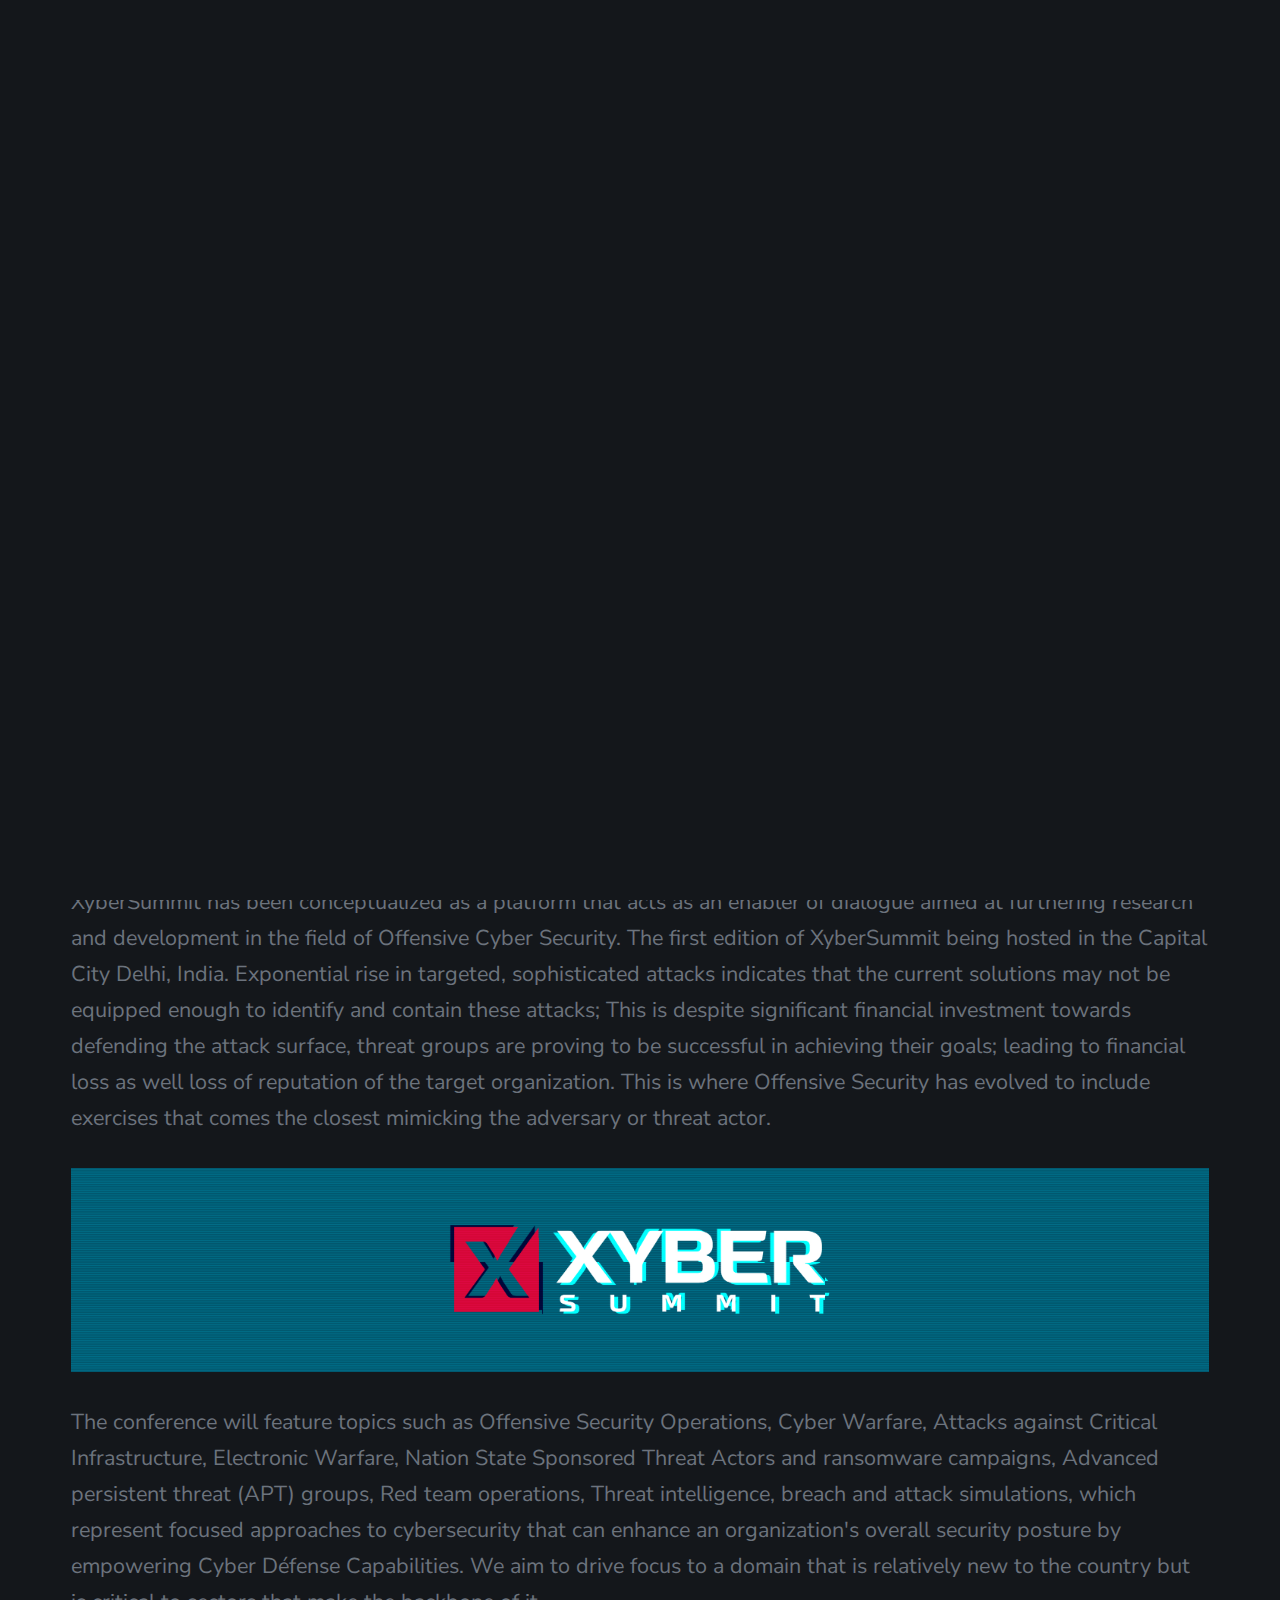
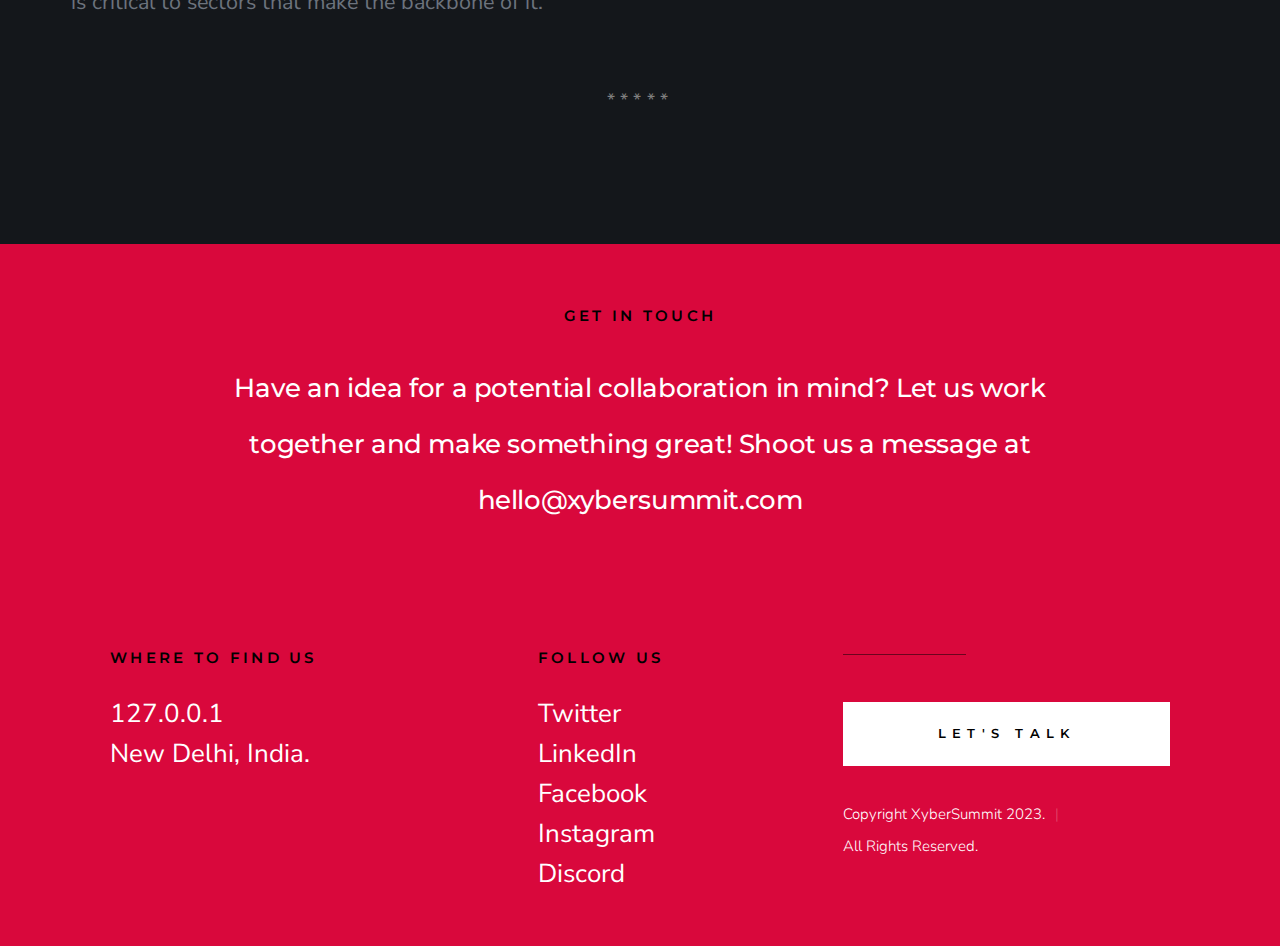
==== commit 62bef3a0: "Add files via upload" ====
--- a/about/index.html
+++ b/about/index.html
@@ -3,7 +3,14 @@
 <head>
 
 
-
+    <script async src="https://www.googletagmanager.com/gtag/js?id=G-9YQCVPQBXD"></script>
+    <script>
+      window.dataLayer = window.dataLayer || [];
+      function gtag(){dataLayer.push(arguments);}
+      gtag('js', new Date());
+    
+      gtag('config', 'G-9YQCVPQBXD');
+    </script>
     
     <meta charset="utf-8">
     <title>About XyberSummit | Offensive Cyber Security Conference</title>
@@ -114,7 +121,7 @@
 
             <h1>Why XyberSummit?</h1>
 
-            <p class="lead">CyberXOffensive has been conceptualized as a platform that acts as an enabler of dialogue aimed at furthering research and development in the field of Offensive Cyber Security.  The first edition of CyberXOffensive being hosted in the Capital City Delhi, India.  
+            <p class="lead">XyberSummit has been conceptualized as a platform that acts as an enabler of dialogue aimed at furthering research and development in the field of Offensive Cyber Security.  The first edition of XyberSummit being hosted in the Capital City Delhi, India.  
                 Exponential rise in targeted, sophisticated attacks indicates that the current solutions may not be equipped enough to identify and contain these attacks;  This is despite significant financial investment towards defending the attack surface, threat groups are proving to be successful in achieving their goals; leading to financial loss as well loss of reputation of the target organization. This is where Offensive Security has evolved to include exercises that comes the closest mimicking the adversary or threat actor.
             </p>
             <figure>
@@ -142,19 +149,13 @@
         <div class="row narrower s-contact__top h-text-center">
             <div class="column">
                 <h3 class="h6">Get In Touch</h3>
-                <h1 class="display-1">
-                    Have an idea for a potential collaboration in mind? Let us work together and make something great! Shoot us a message at
+                <h1 class="display-1" style="font-size: 2.6rem;">
+                    Have an idea for a potential collaboration in mind? Let us work together and make something great! Shoot us a message at <a style="color: white;" href="mailto:hello@xybersummit.com">hello@xybersummit.com</a>
                 </h1>
             </div>
         </div> 
 
-        <div class="row h-text-center">
-            <div class="column">
-                <p class="s-contact__email" style="font-size: 7rem;">
-                    <a href="mailto:hello@xybersummit.com">hello@xybersummit.com</a>
-                </p>
-            </div>
-        </div>
+       
 
     </section>  
     <footer class="s-footer">
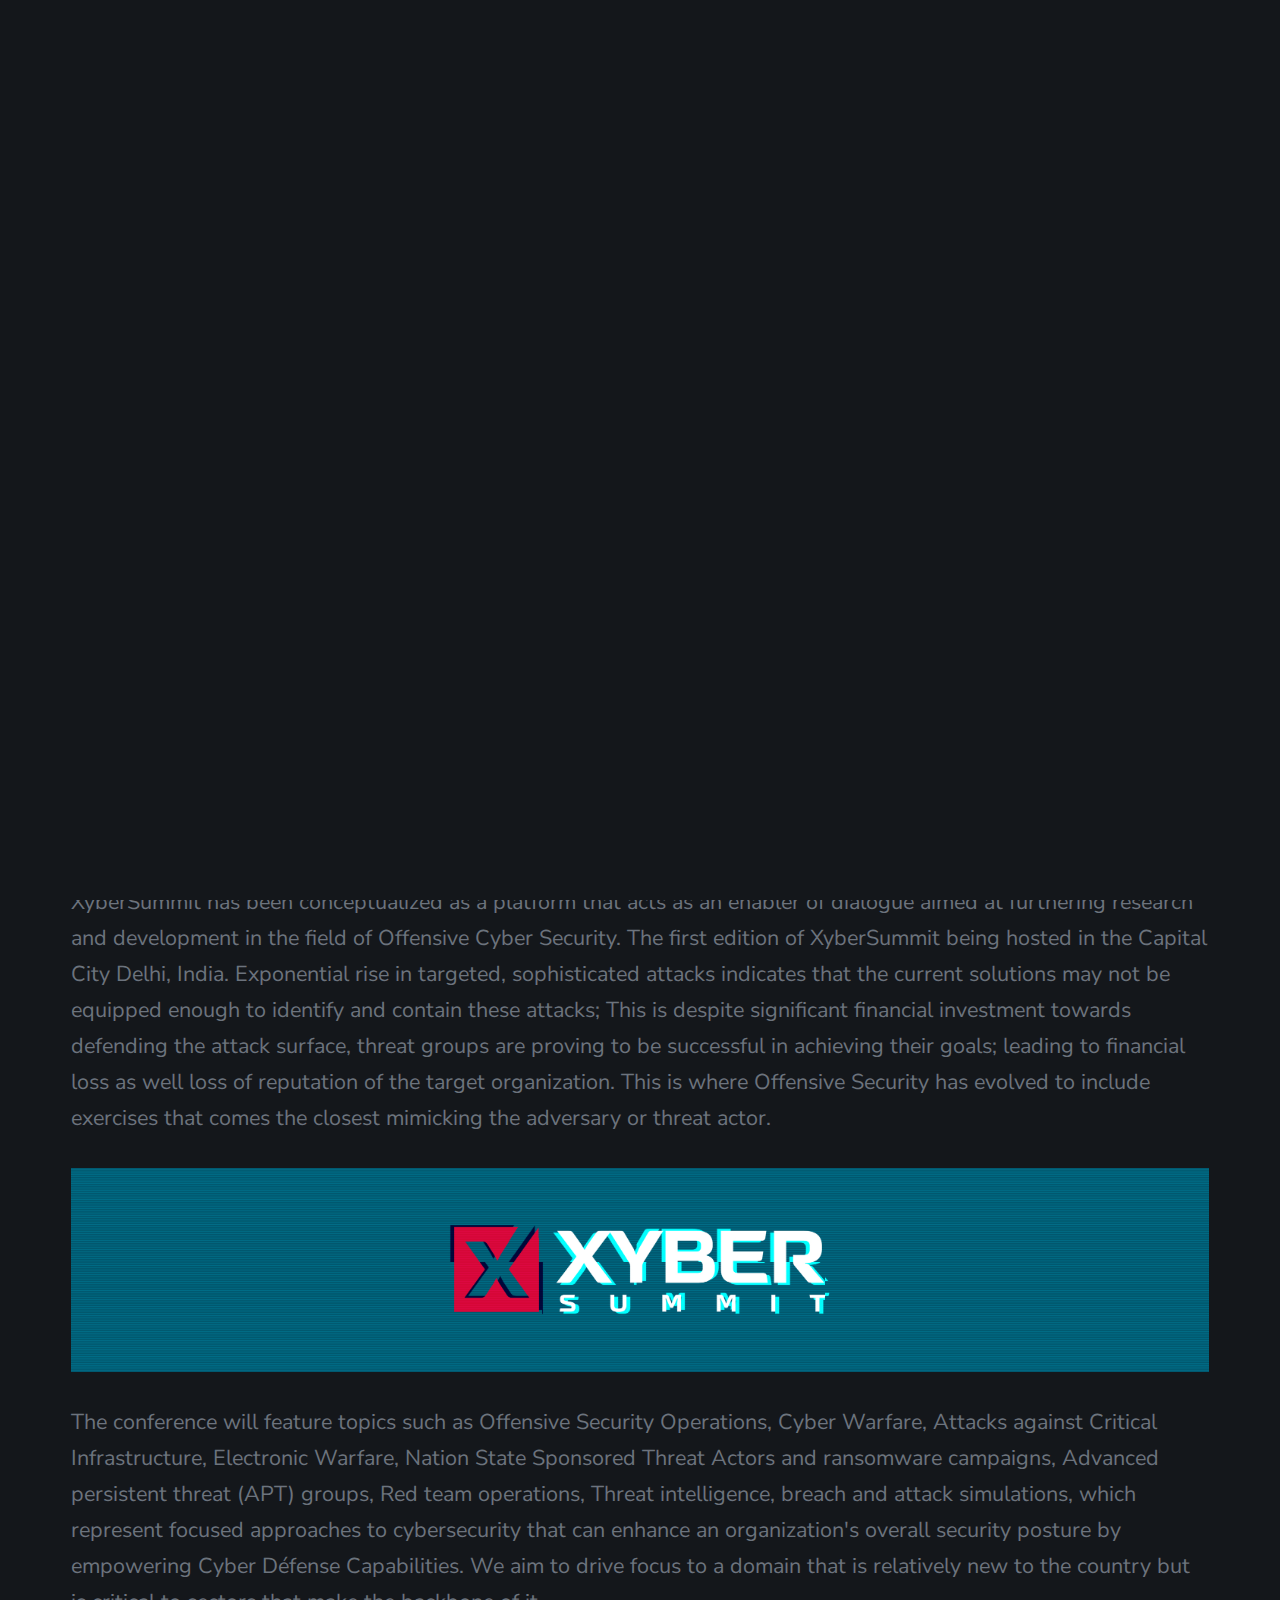
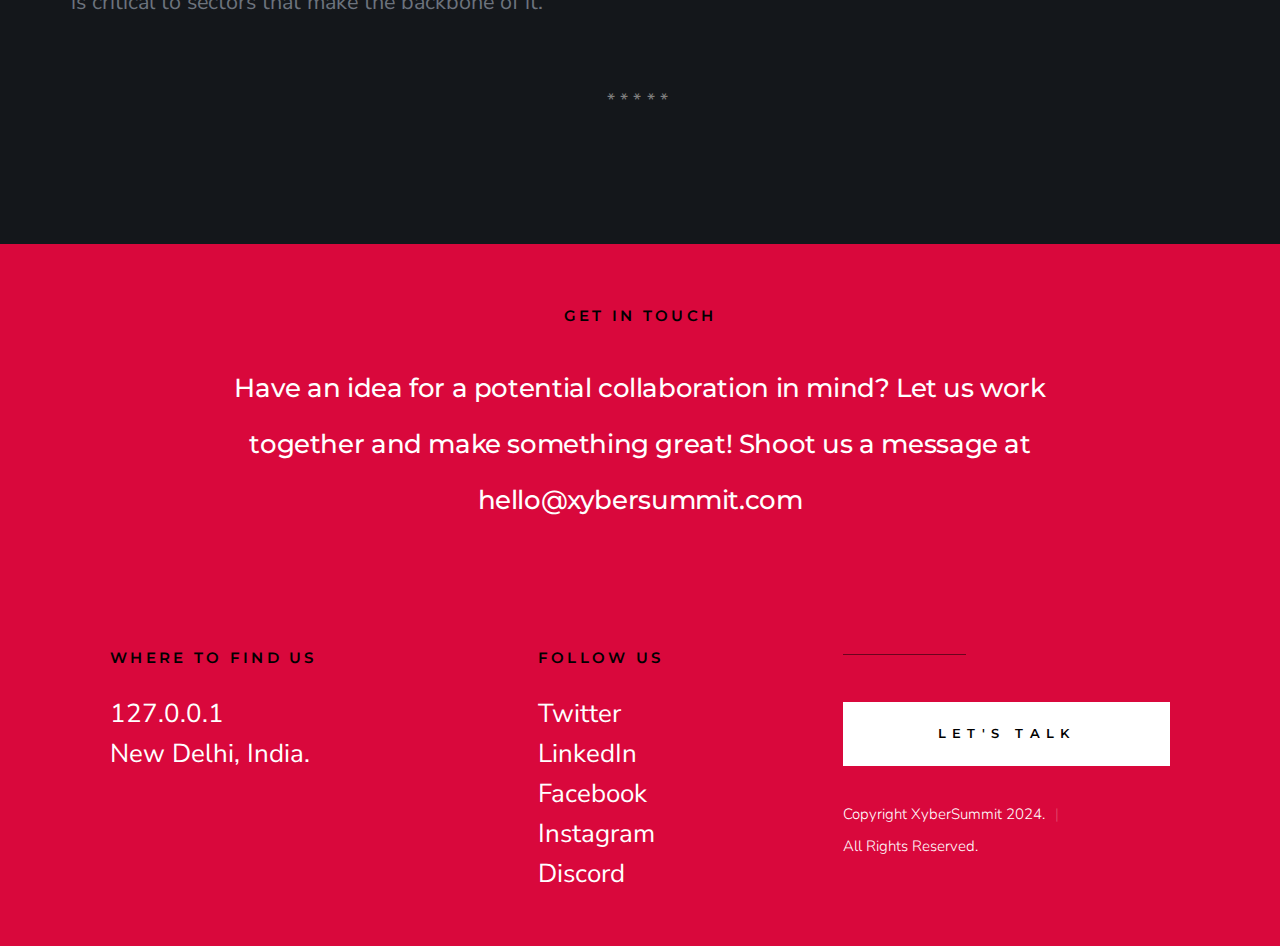
==== commit b58063b0: "up" ====
--- a/about/index.html
+++ b/about/index.html
@@ -65,7 +65,8 @@
 					<li><a class="smoothscroll" href="#" title="Xyber CTF">Xyber CTF</a></li>
                     <li><a class="smoothscroll" href="#" title="Training">Training</a></li>
   <li><a class="smoothscroll" href="#" title="#">Sponsors</a></li>                   
-				   <li><a class="smoothscroll" href="#" title="About">About</a></li>         <li><a class="smoothscroll" href="#" title="Contact">Contact</a></li>
+				   <li class="current"><a href="./" title="About">About</a></li>         
+                   <li><a class="smoothscroll" href="#" title="Contact">Contact</a></li>
                 </ul>
             </nav> 
 
@@ -196,7 +197,7 @@
                 <a href="mailto:hello@xybersummit.com" class="btn h-full-width">Let's Talk</a>
 
                 <div class="ss-copyright">
-                    <span>Copyright XyberSummit 2023.</span> 
+                    <span>Copyright XyberSummit 2024.</span> 
                 
                     <span>All Rights Reserved.</span>
                 </div>
--- a/css/styles.css
+++ b/css/styles.css
@@ -3111,6 +3111,9 @@
     margin: 0 1rem;
 }
 
+.s-header__nav li.current a {
+    color: #ffffff;
+}
 
 /* ------------------------------------------------------------------- 
  * ## mobile menu toggle
